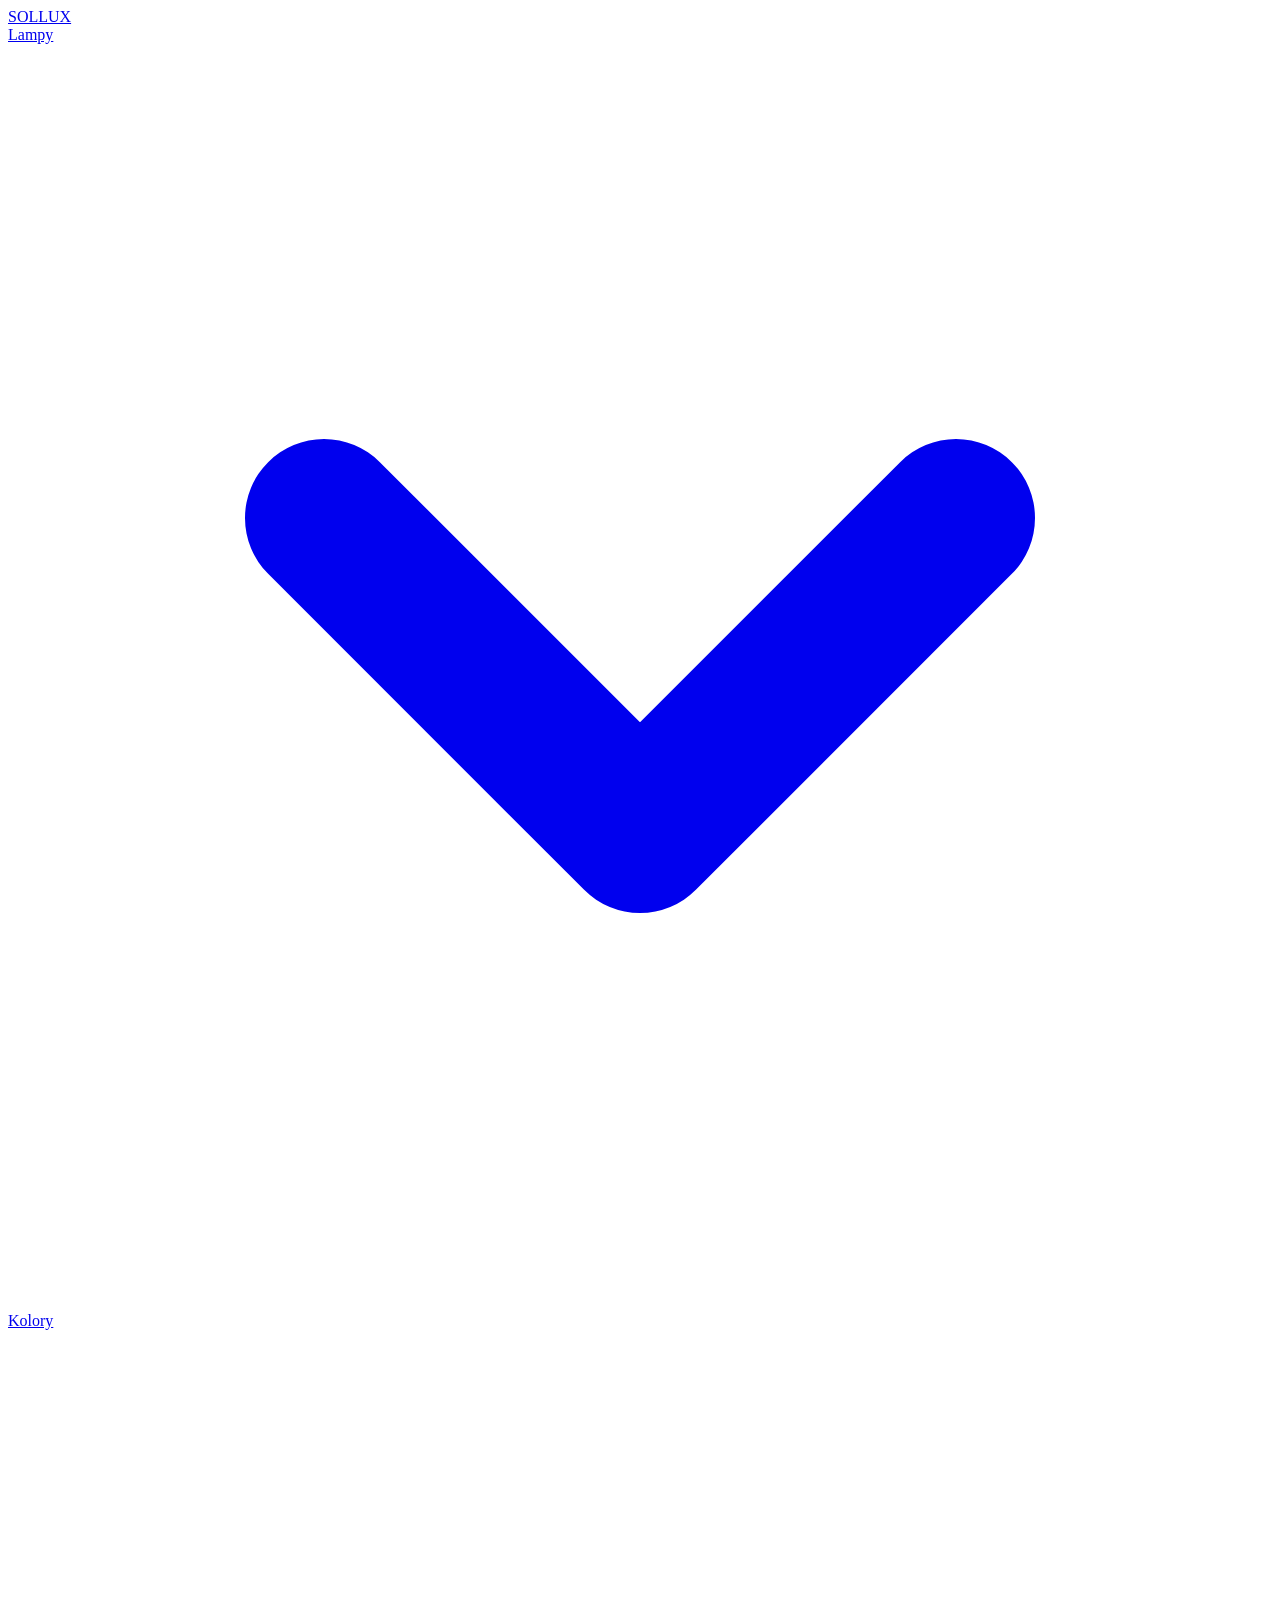
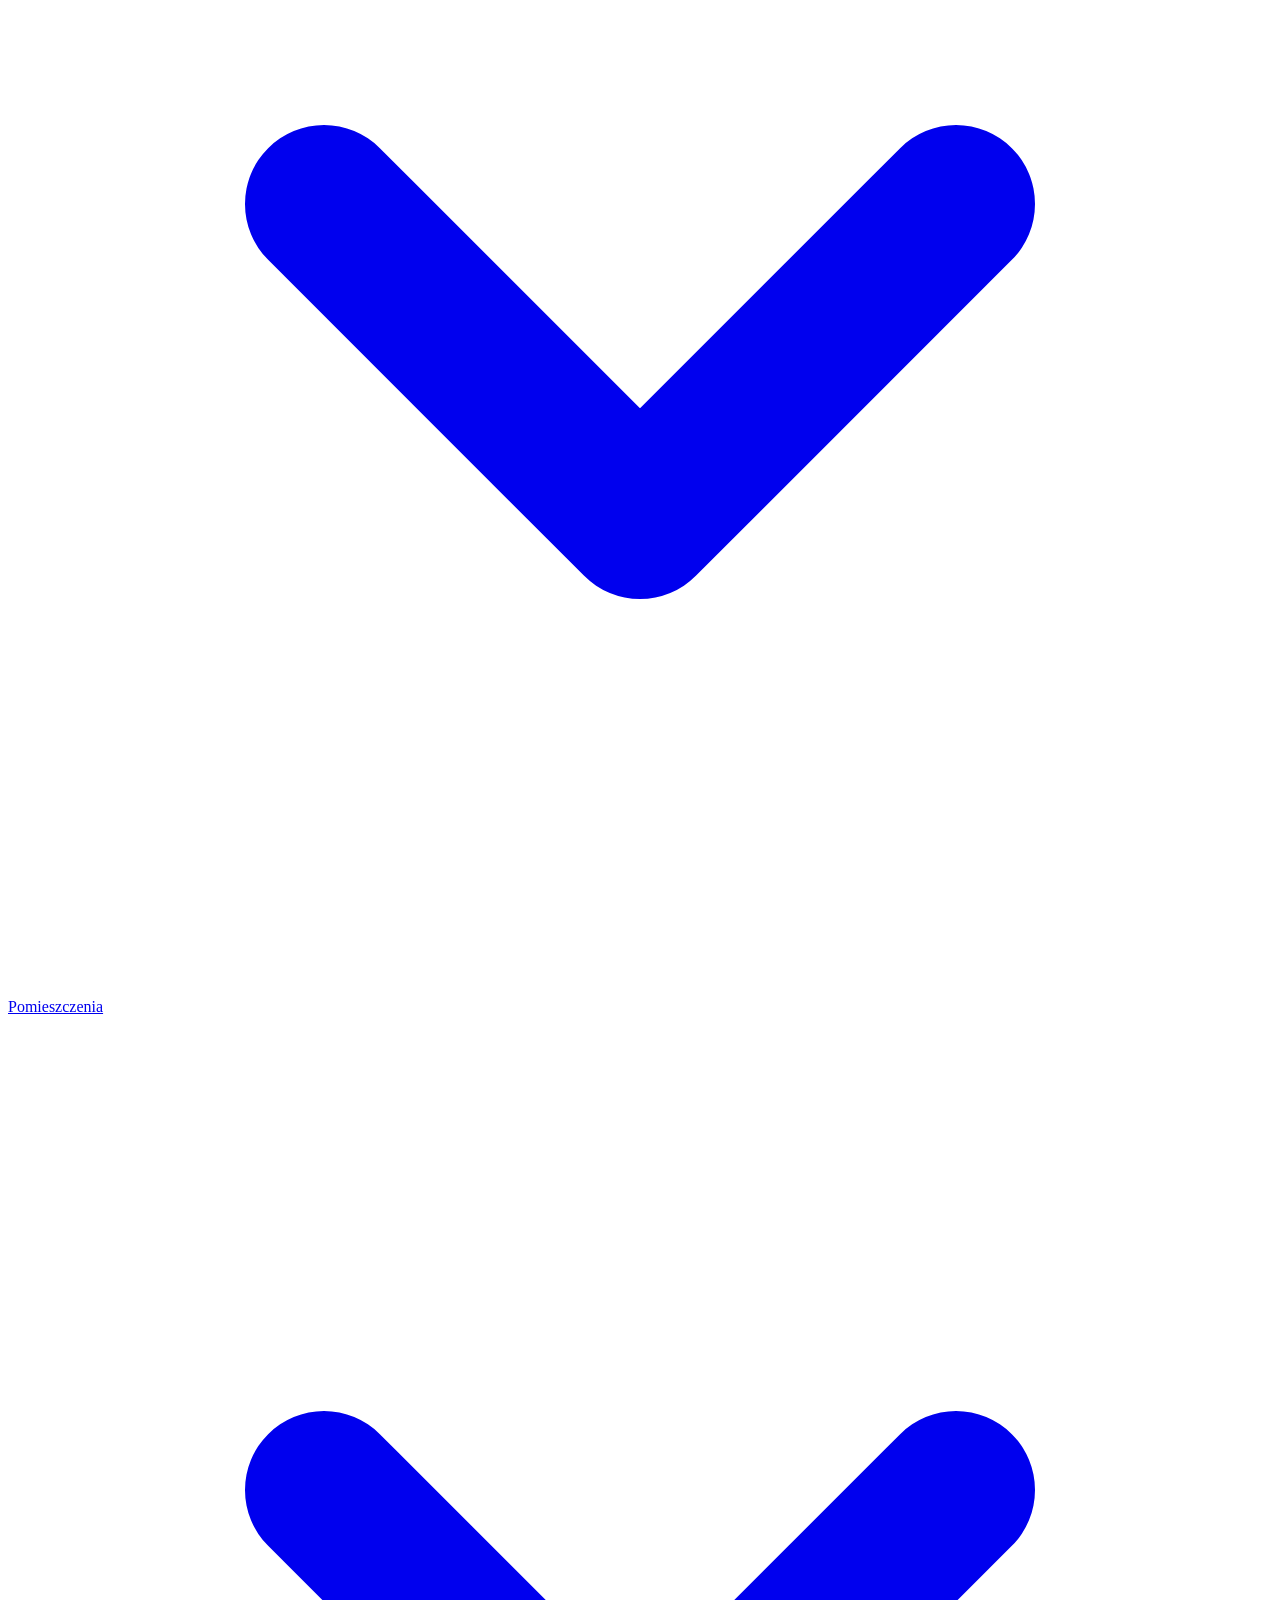
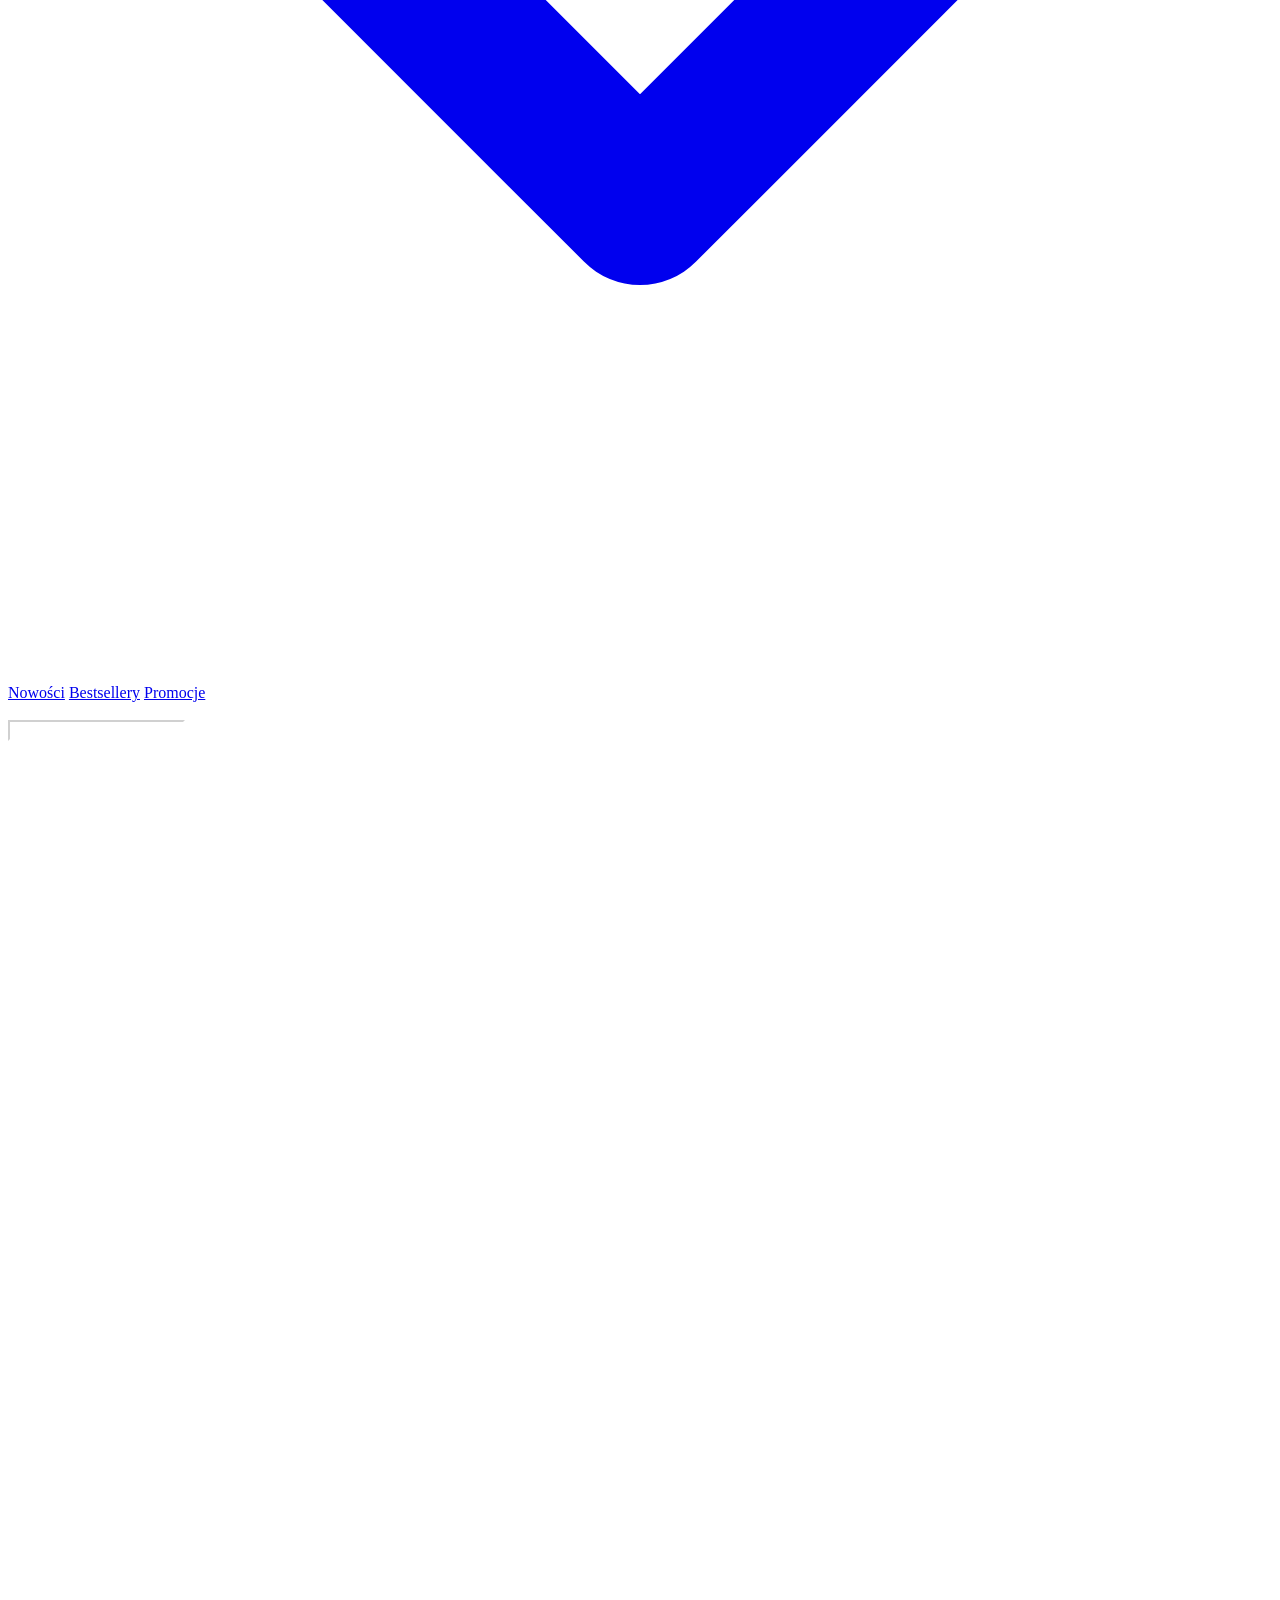
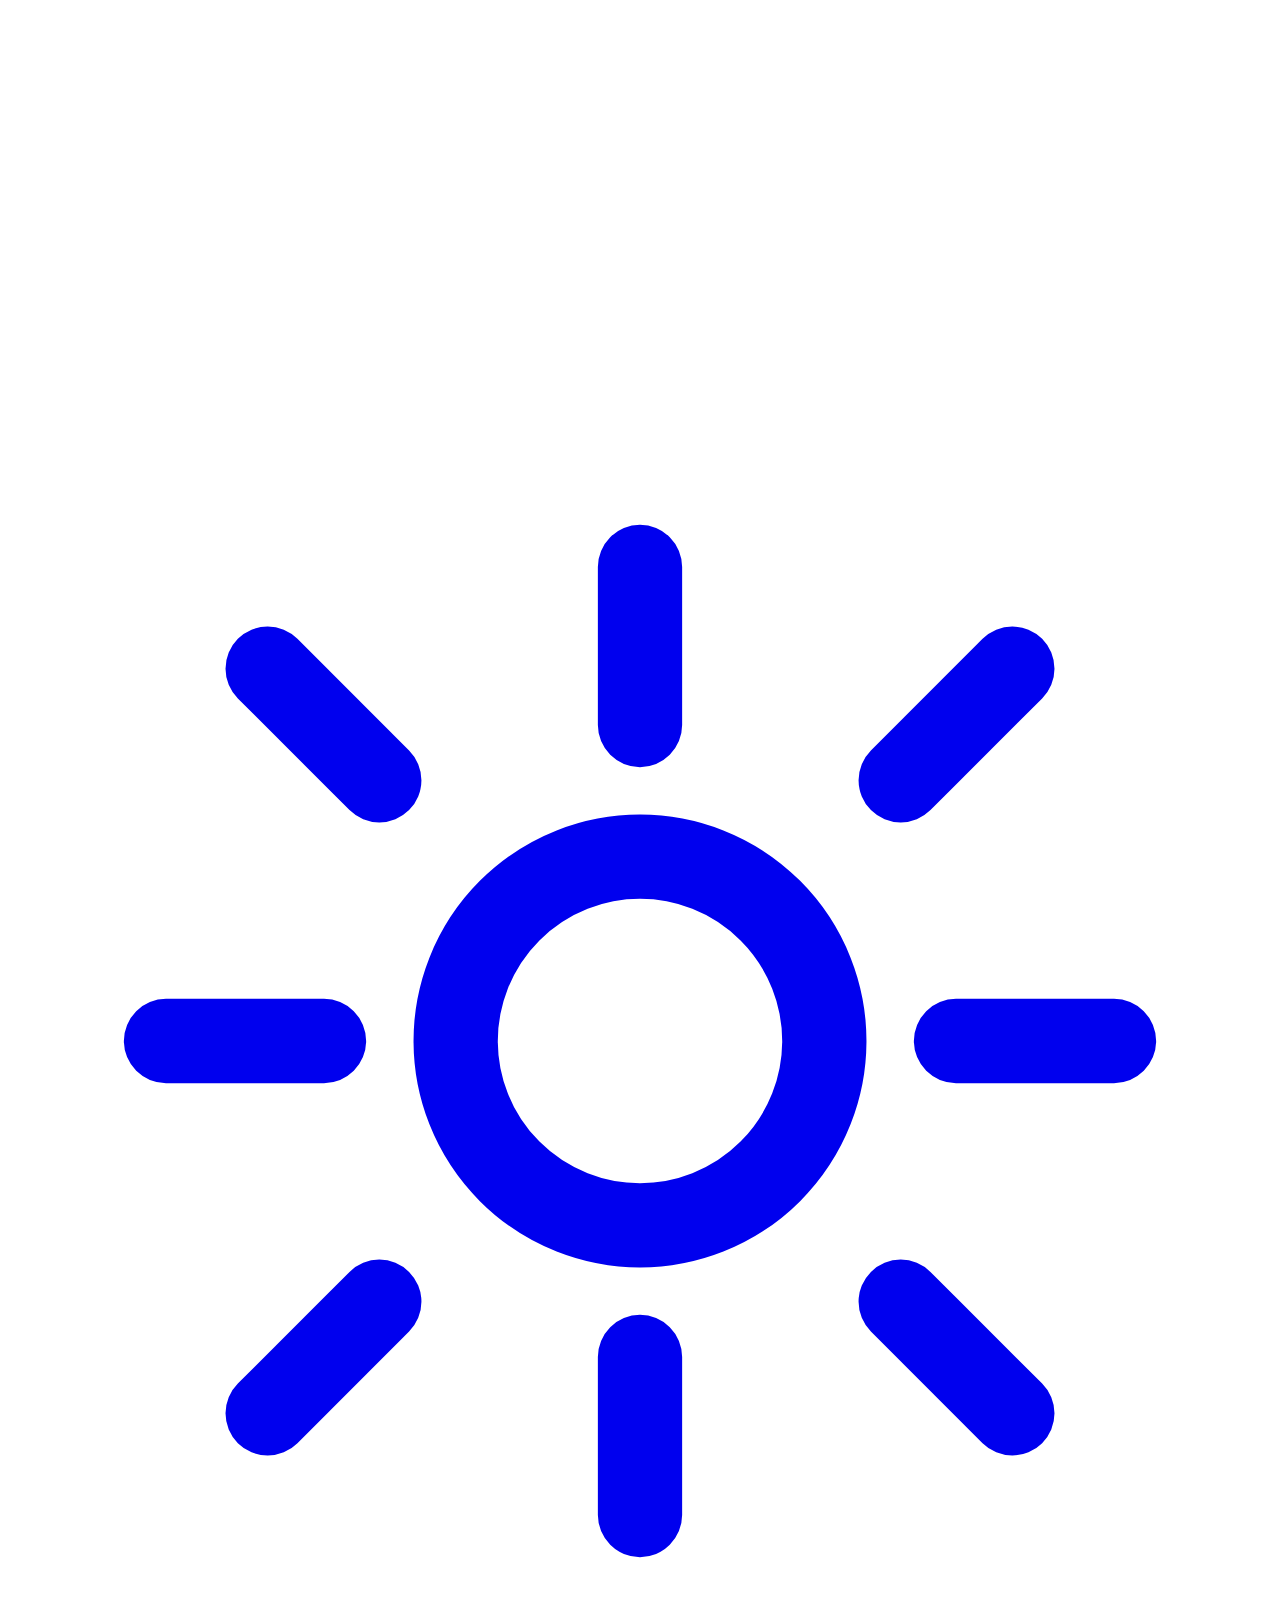
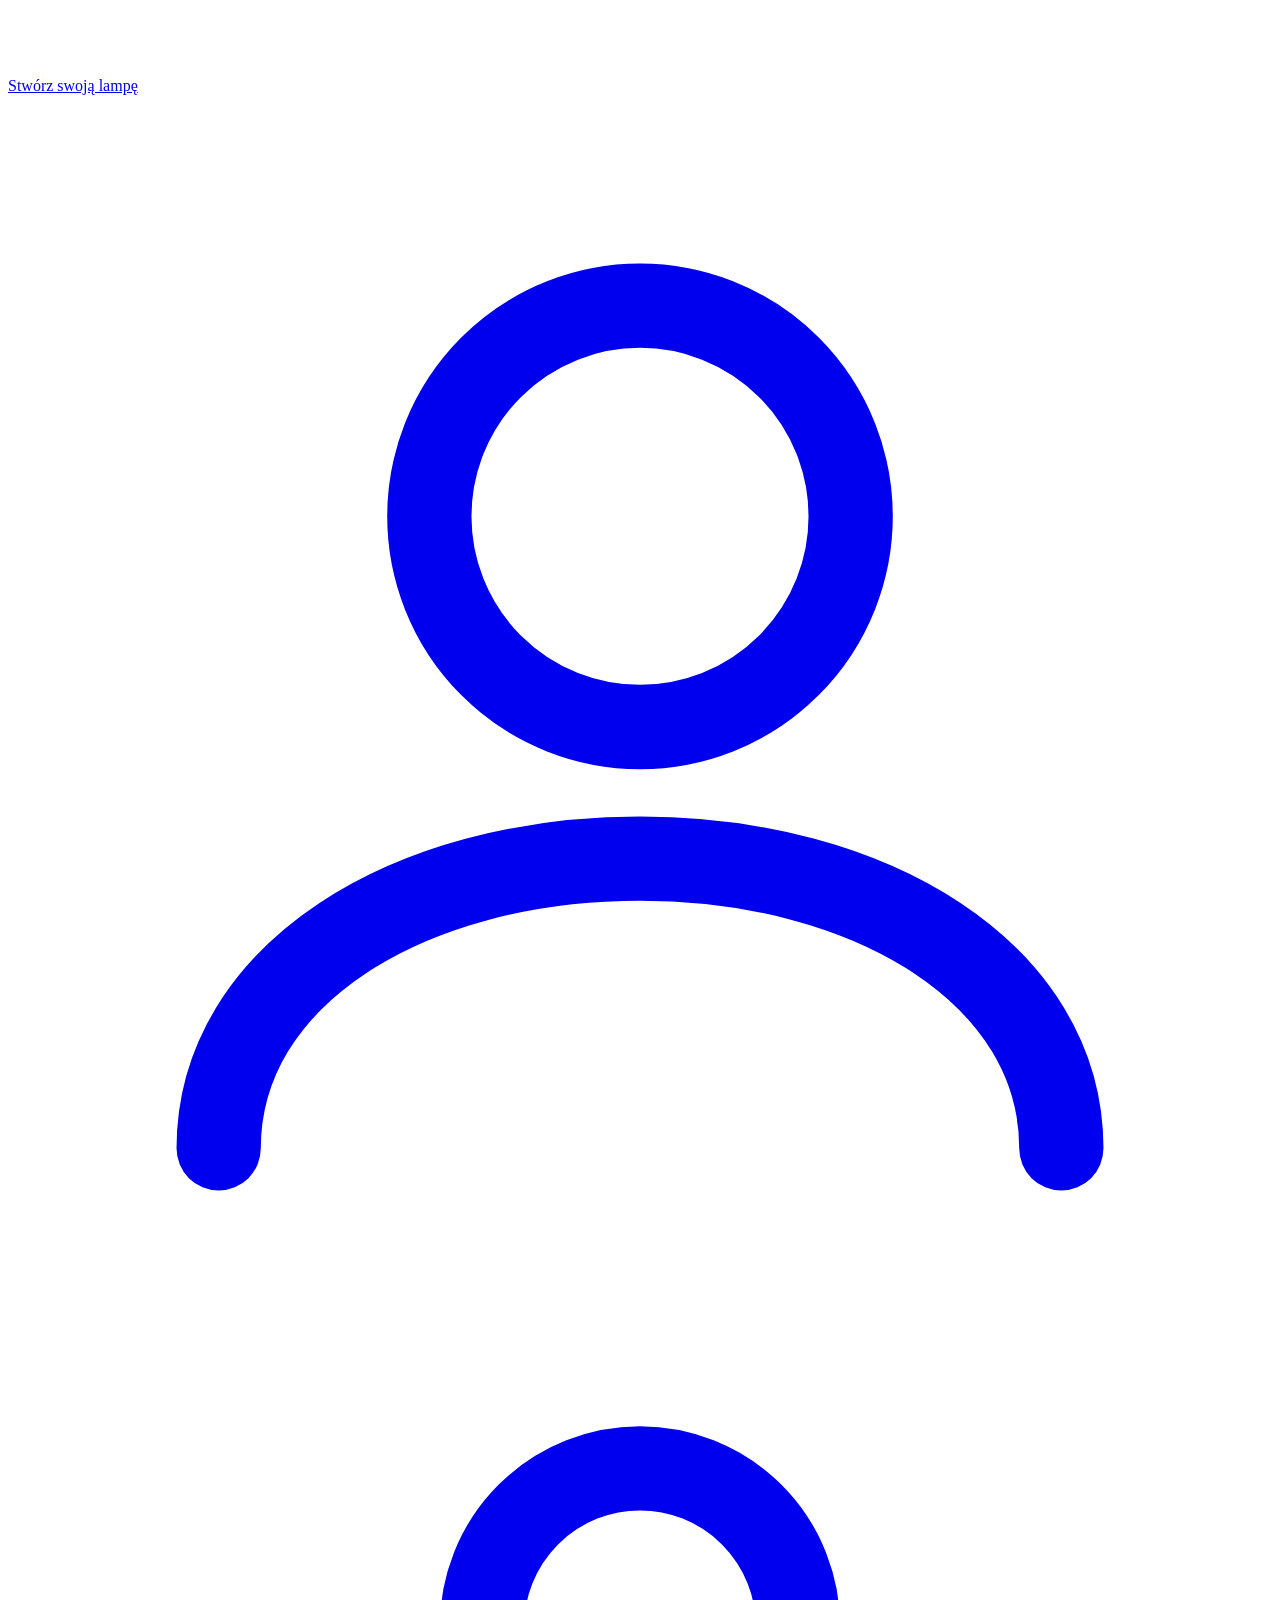
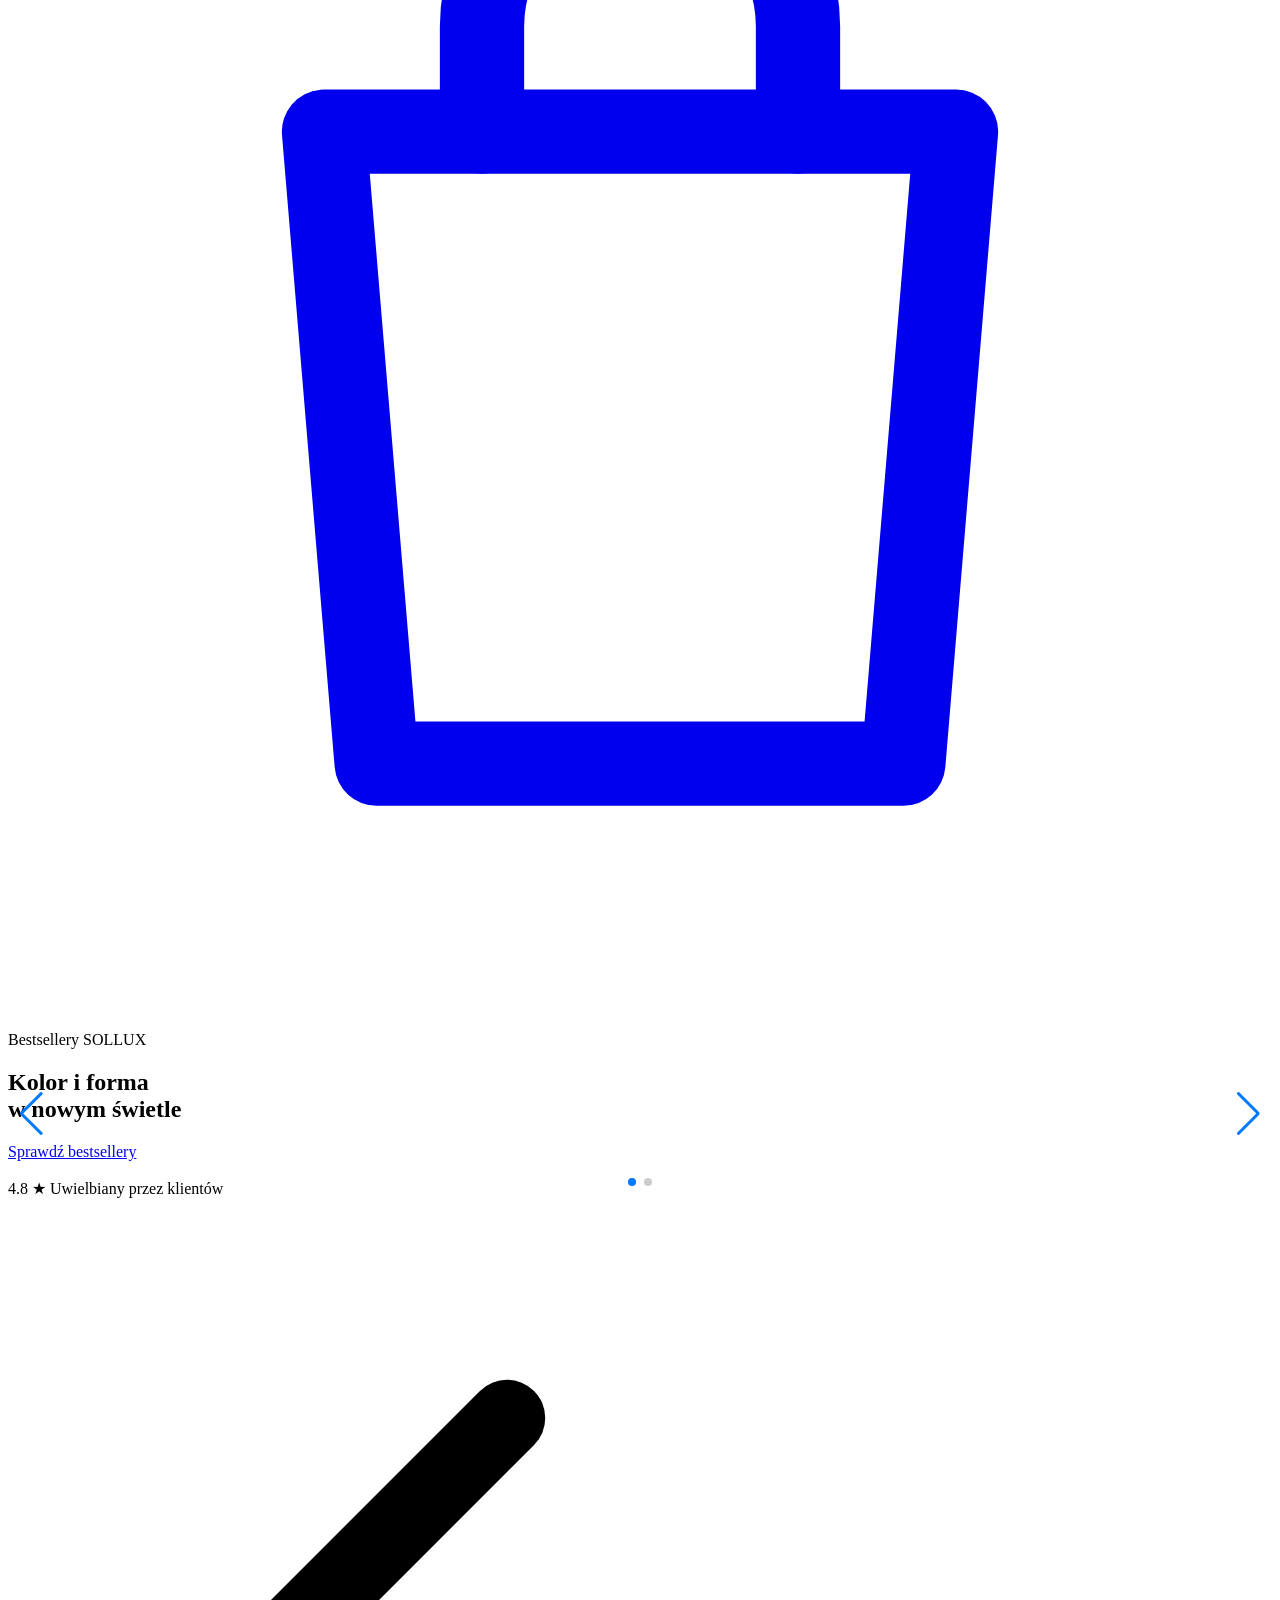
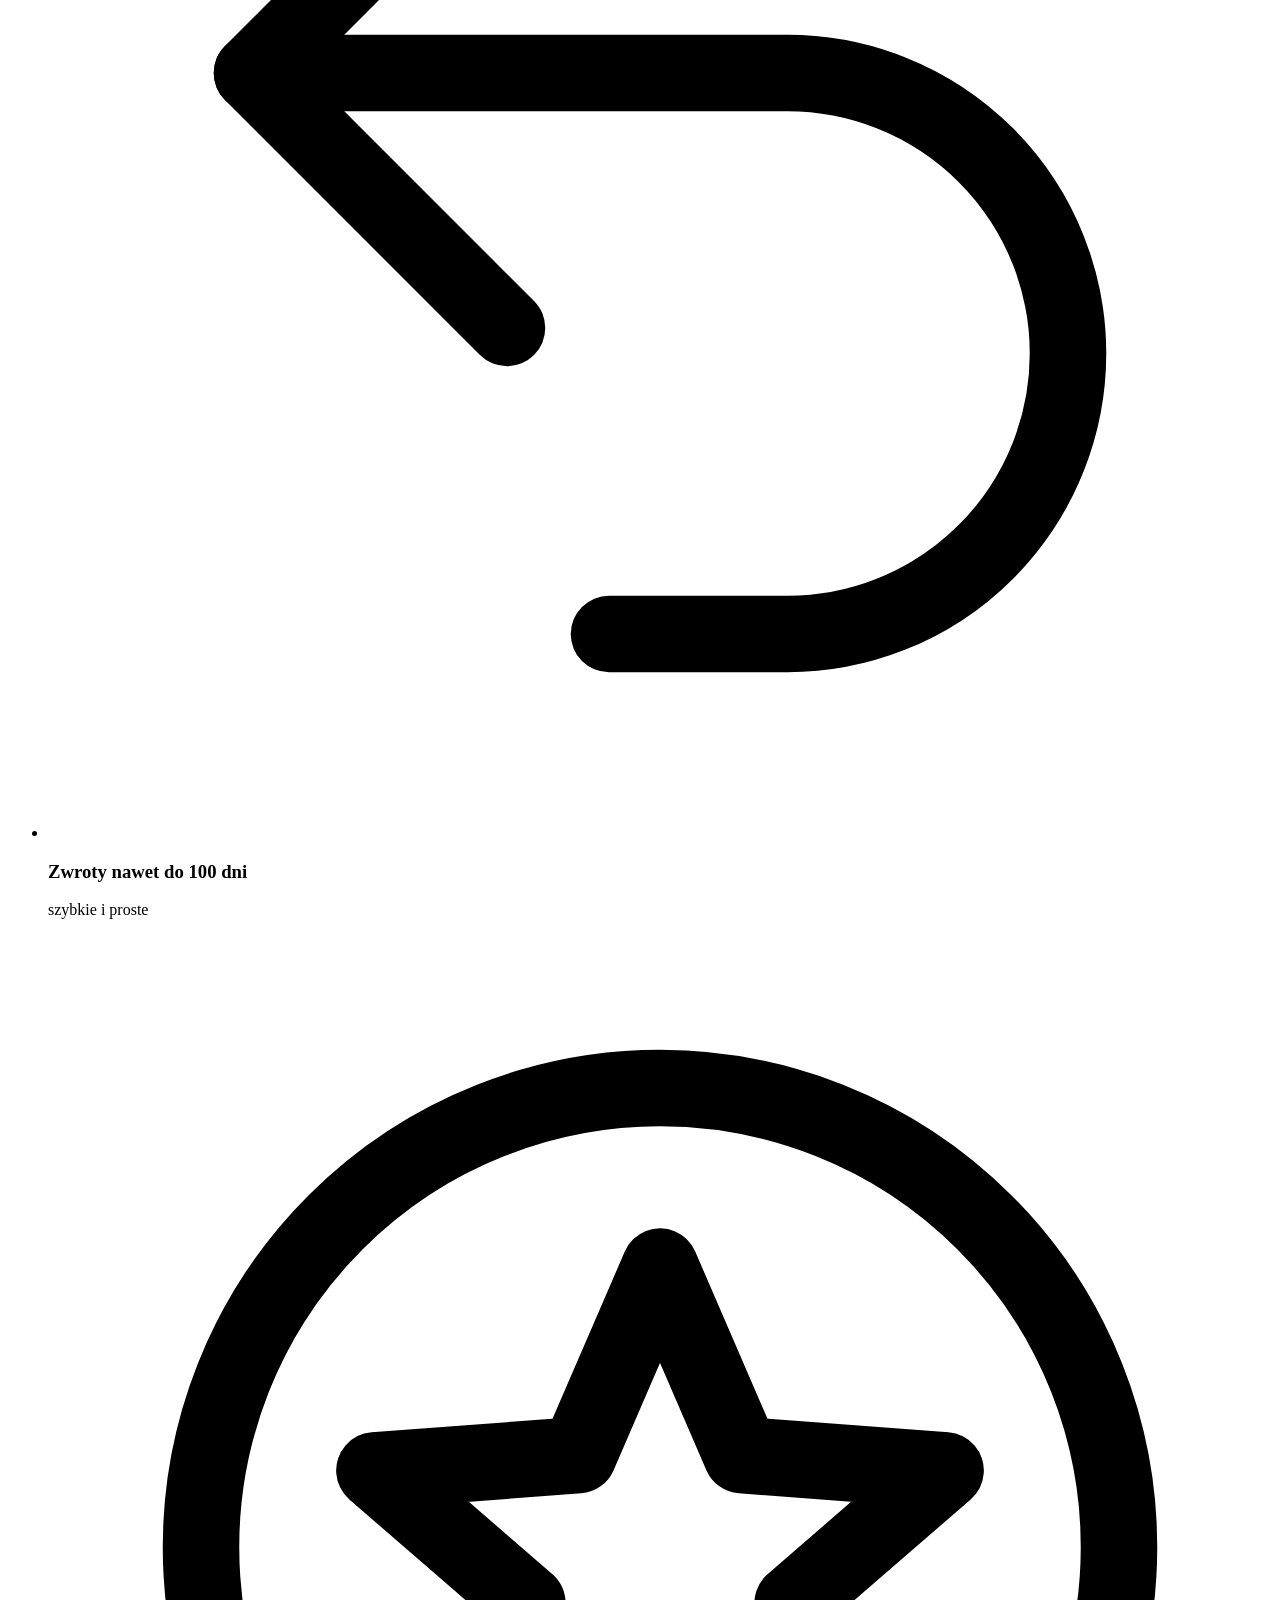
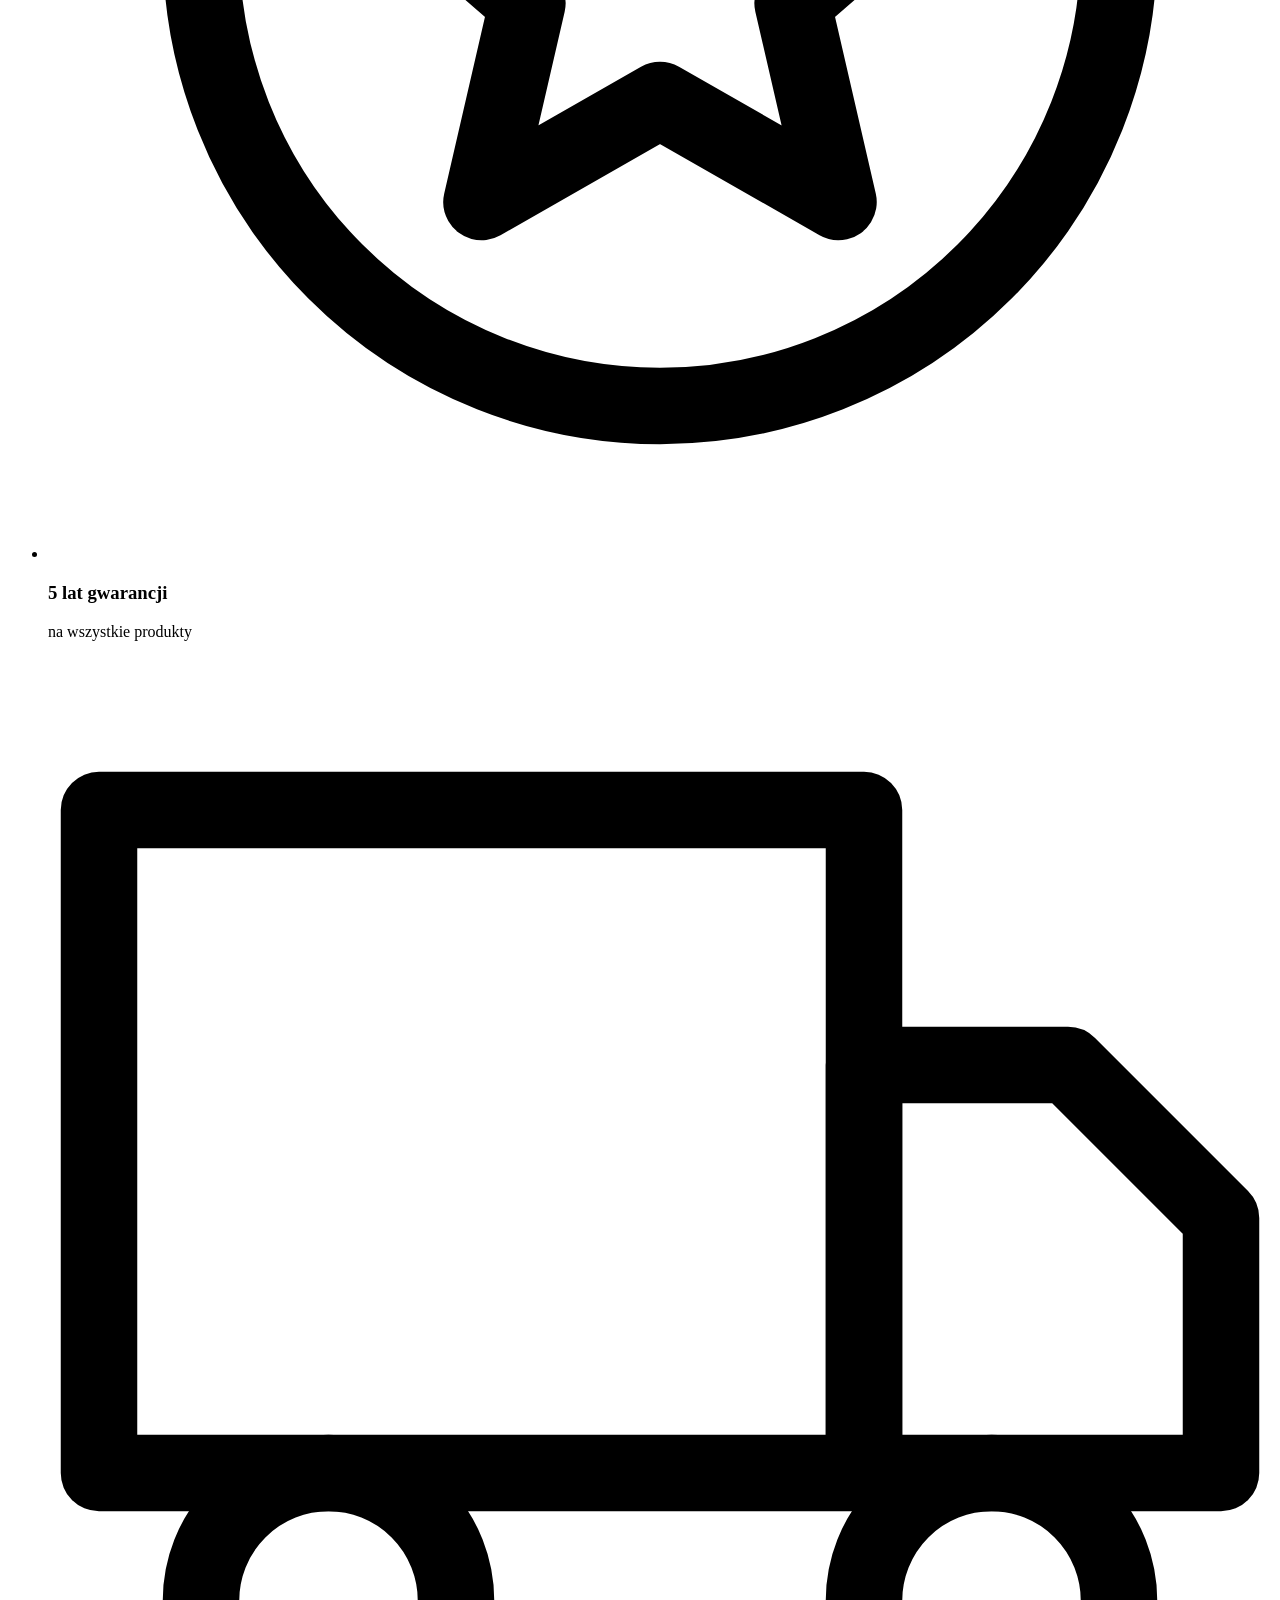
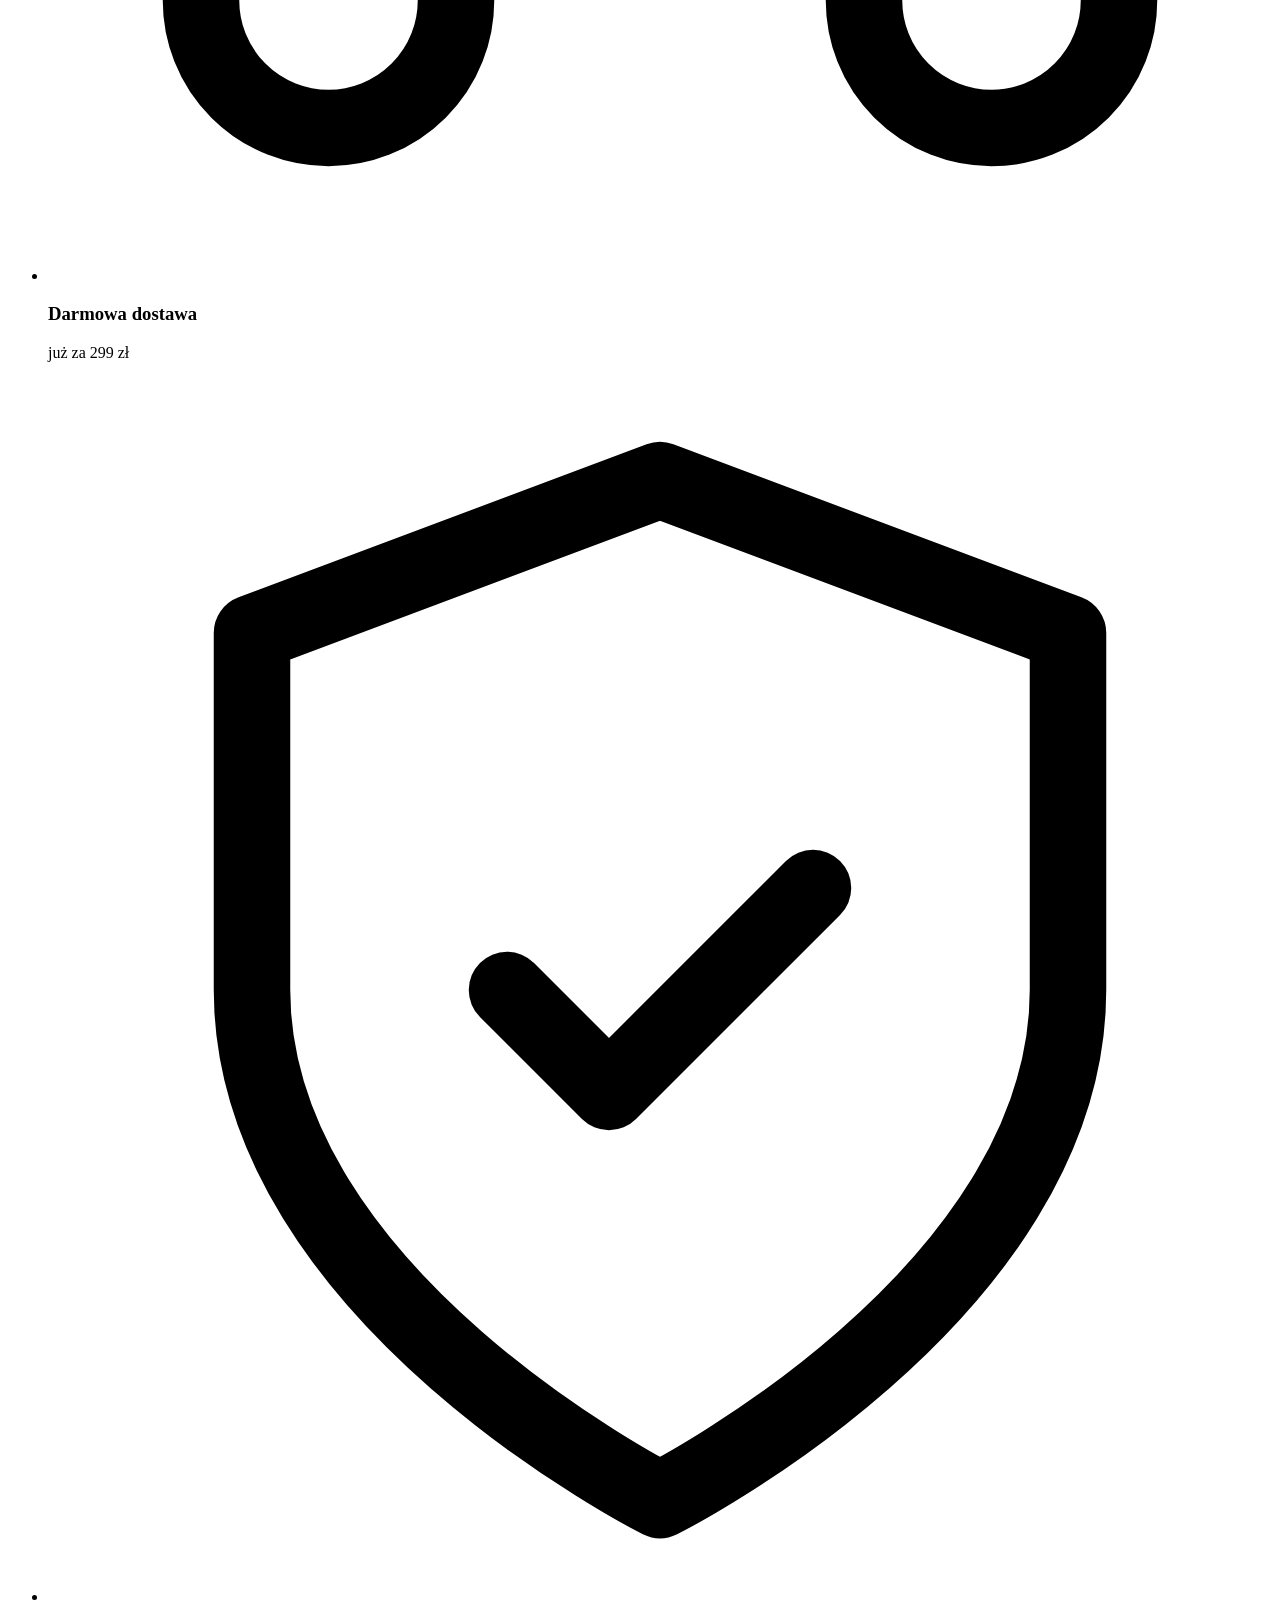
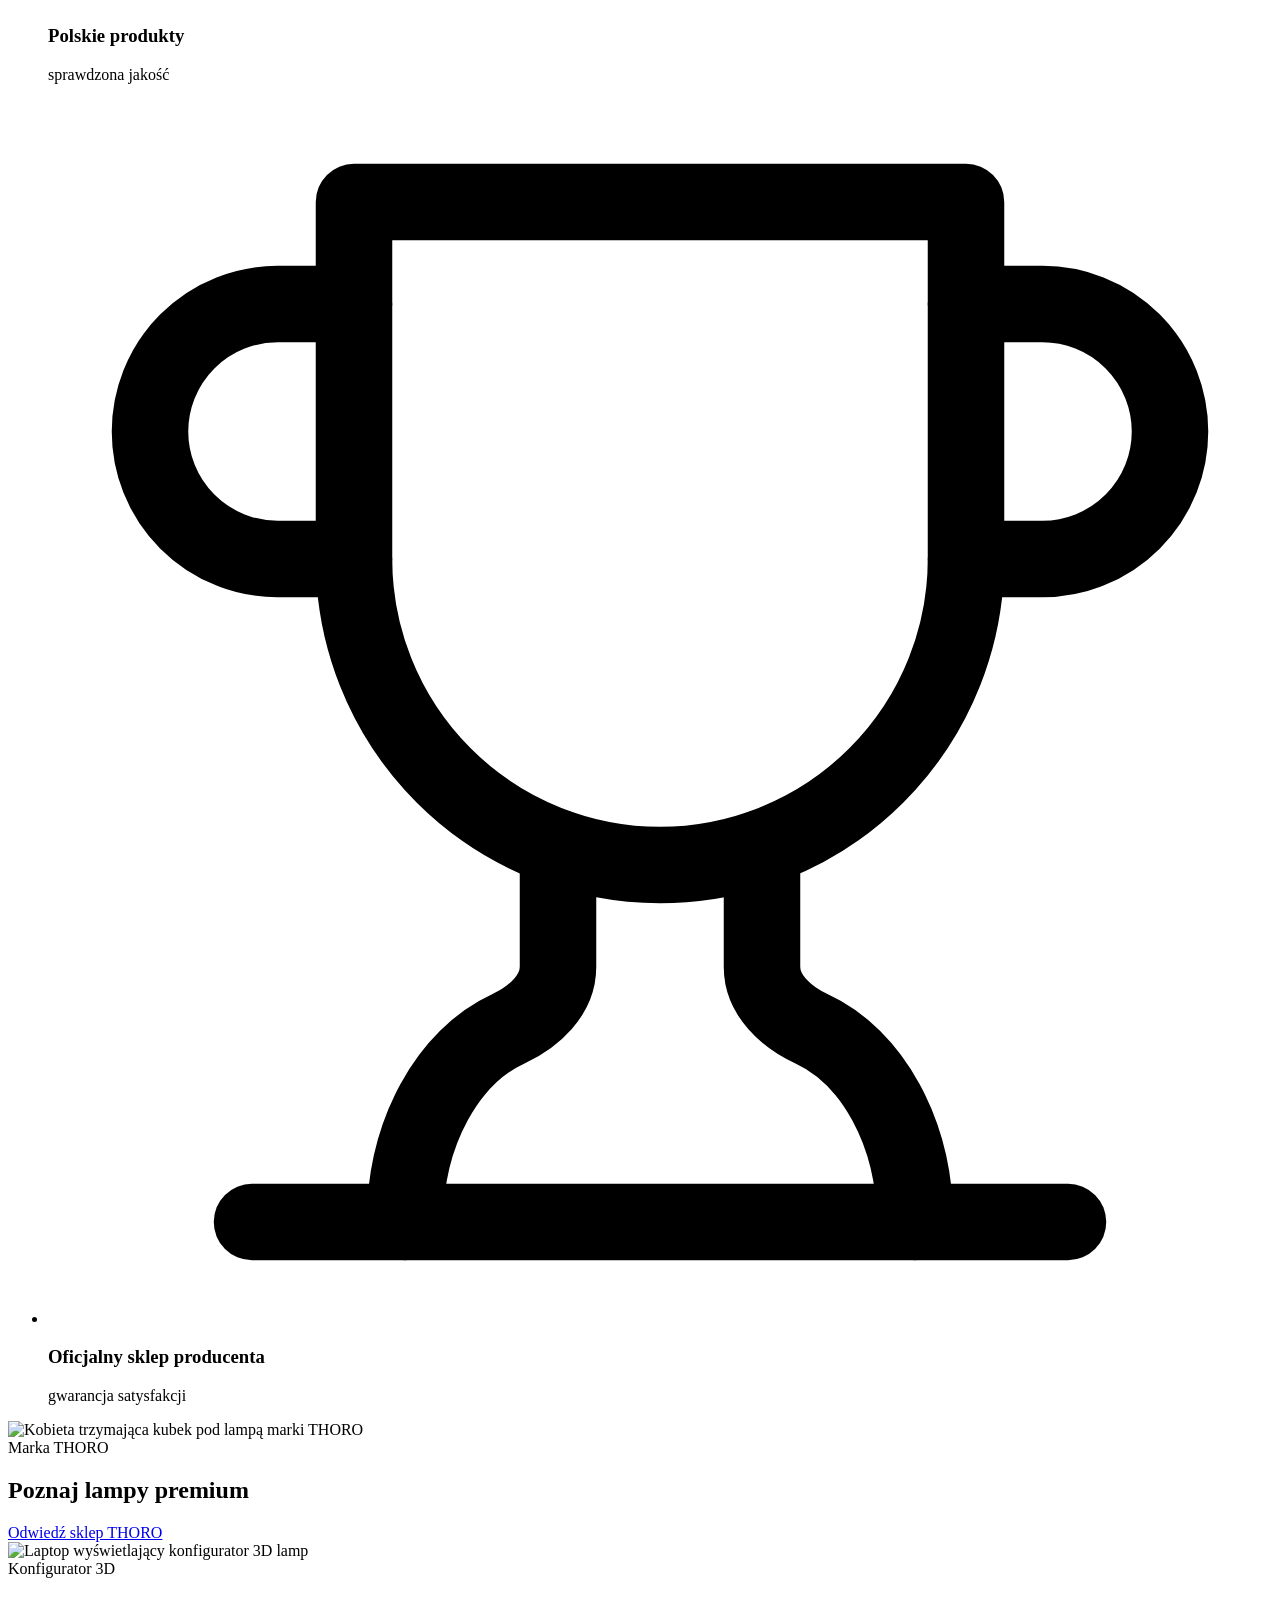
==== 1.html @ e8d82a46 "chore:init project" ====
<!DOCTYPE html>
<html lang="pl">
<head>
  <meta charset="UTF-8" />
  <meta name="viewport" content="width=device-width, initial-scale=1.0" />
  <title>Sekcja promocyjna – Sollux</title>
  <!-- Tailwind CSS via CDN (zgodnie z zasadą zero-build z AGENTS.md) -->
  <script src="https://cdn.tailwindcss.com"></script>
  <link rel="preconnect" href="https://fonts.googleapis.com" />
  <link rel="preconnect" href="https://fonts.gstatic.com" crossorigin />
  <link href="https://fonts.googleapis.com/css2?family=Inter:wght@400;500;600&display=swap" rel="stylesheet" />
  <link rel="stylesheet" href="https://cdn.jsdelivr.net/npm/swiper@11/swiper-bundle.min.css" />
  <script>
    tailwind.config = {
      theme: {
        extend: {
          fontFamily: {
            sans: ['"Red Hat Display"', 'sans-serif'],
          },
          transitionTimingFunction: {
            'default-ease': 'cubic-bezier(0.4, 0, 0.2, 1)',
          }
        }
      }
    }
  </script>
  <style>
    /* Nagłówek: przezroczyste -> #FFFFFF oraz zmiana koloru elementów na czarny (250 ms, ease-in-out) */
    .site-header {
      background-color: transparent;
      color: #FFFFFF;
      transition: background-color 250ms cubic-bezier(0.4, 0, 0.2, 1),
                  color 250ms cubic-bezier(0.4, 0, 0.2, 1),
                  box-shadow 250ms cubic-bezier(0.4, 0, 0.2, 1);
    }

    .site-header:hover,
    .site-header.is-active {
      background-color: #FFFFFF;
      color: #000000;
      box-shadow: 0 4px 20px rgba(0, 0, 0, 0.06);
    }

    .site-header .header-search {
      border-color: rgba(255, 255, 255, 0.55);
      color: #FFFFFF;
      transition: border-color 250ms cubic-bezier(0.4, 0, 0.2, 1),
                  color 250ms cubic-bezier(0.4, 0, 0.2, 1),
                  background-color 250ms cubic-bezier(0.4, 0, 0.2, 1);
    }

    .site-header .header-search::placeholder {
      color: rgba(255, 255, 255, 0.8);
      transition: color 250ms cubic-bezier(0.4, 0, 0.2, 1);
    }

    .site-header:hover .header-search,
    .site-header.is-active .header-search {
      border-color: rgba(0, 0, 0, 0.22);
      color: #000000;
      background-color: #FFFFFF;
    }

    .site-header:hover .header-search::placeholder,
    .site-header.is-active .header-search::placeholder {
      color: rgba(0, 0, 0, 0.55);
    }


  </style>
</head>
<body class=" text-white font-sans antialiased ">
    <header data-site-header class="site-header fixed top-0 inset-x-0 z-40">
    <div class="max-w-[1440px] mx-auto px-4 sm:px-6 lg:px-10 h-16 lg:h-[72px] flex items-center justify-between gap-4">
      
      <!-- Lewa strona: Logo + Nawigacja -->
      <div class="flex items-center gap-6 xl:gap-9 min-w-0">
        <a href="/" class="text-lg sm:text-xl font-bold tracking-[0.2em] uppercase shrink-0 focus:outline-none focus-visible:ring-2 focus-visible:ring-current">
          SOLLUX
        </a>

        <nav aria-label="Główna nawigacja" class="hidden lg:flex items-center gap-5 xl:gap-6 text-xs xl:text-[13px] font-medium">
          <a href="#lampy" class="inline-flex items-center gap-1 hover:opacity-70 transition-opacity duration-200 ease-default-ease">
            <span>Lampy</span>
            <svg class="w-3 h-3 opacity-75" viewBox="0 0 12 12" fill="none" stroke="currentColor" stroke-width="1.5" aria-hidden="true">
              <path d="M3 4.5L6 7.5L9 4.5" stroke-linecap="round" stroke-linejoin="round"/>
            </svg>
          </a>
          <a href="#kolory" class="inline-flex items-center gap-1 hover:opacity-70 transition-opacity duration-200 ease-default-ease">
            <span>Kolory</span>
            <svg class="w-3 h-3 opacity-75" viewBox="0 0 12 12" fill="none" stroke="currentColor" stroke-width="1.5" aria-hidden="true">
              <path d="M3 4.5L6 7.5L9 4.5" stroke-linecap="round" stroke-linejoin="round"/>
            </svg>
          </a>
          <a href="#pomieszczenia" class="inline-flex items-center gap-1 hover:opacity-70 transition-opacity duration-200 ease-default-ease">
            <span>Pomieszczenia</span>
            <svg class="w-3 h-3 opacity-75" viewBox="0 0 12 12" fill="none" stroke="currentColor" stroke-width="1.5" aria-hidden="true">
              <path d="M3 4.5L6 7.5L9 4.5" stroke-linecap="round" stroke-linejoin="round"/>
            </svg>
          </a>
          <a href="#nowosci" class="hover:opacity-70 transition-opacity duration-200 ease-default-ease">Nowości</a>
          <a href="#bestsellery" class="hover:opacity-70 transition-opacity duration-200 ease-default-ease">Bestsellery</a>
          <a href="#promocje" class="hover:opacity-70 transition-opacity duration-200 ease-default-ease">Promocje</a>
        </nav>
      </div>

      <!-- Środek: Wyszukiwarka -->
      <div class="hidden md:block flex-1 max-w-xs lg:max-w-sm xl:max-w-md mx-2">
        <label for="header-search-input" class="sr-only">Czego szukasz?</label>
        <div class="relative flex items-center">
          <input
            id="header-search-input"
            type="search"
            placeholder="Czego szukasz?"
            class="header-search w-full rounded-full border bg-transparent pl-4 pr-9 py-1.5 text-xs focus:outline-none"
          />
          <svg
            class="w-3.5 h-3.5 absolute right-3.5 pointer-events-none opacity-85"
            viewBox="0 0 24 24"
            fill="none"
            stroke="currentColor"
            stroke-width="2"
            aria-hidden="true"
          >
            <circle cx="11" cy="11" r="7" />
            <path d="M20 20l-3.5-3.5" stroke-linecap="round" />
          </svg>
        </div>
      </div>

      <!-- Prawa strona: Akcje użytkownika -->
      <div class="flex items-center gap-4 sm:gap-5 text-xs font-medium shrink-0">
        <a href="#konfigurator" class="hidden sm:inline-flex items-center gap-1.5 hover:opacity-70 transition-opacity duration-200 ease-default-ease">
          <svg class="w-4 h-4" viewBox="0 0 24 24" fill="none" stroke="currentColor" stroke-width="1.6" aria-hidden="true">
            <path d="M12 3v3m0 12v3M4.93 4.93l2.12 2.12m9.9 9.9l2.12 2.12M3 12h3m12 0h3M4.93 19.07l2.12-2.12m9.9-9.9l2.12-2.12" stroke-linecap="round"/>
            <circle cx="12" cy="12" r="3.5" />
          </svg>
          <span>Stwórz swoją lampę</span>
        </a>

        <a href="#konto" aria-label="Moje konto" class="p-1.5 hover:opacity-70 transition-opacity duration-200 ease-default-ease">
          <svg class="w-4 h-4" viewBox="0 0 24 24" fill="none" stroke="currentColor" stroke-width="1.6" aria-hidden="true">
            <circle cx="12" cy="8" r="4" />
            <path d="M4 20c0-3.3 3.6-5.5 8-5.5s8 2.2 8 5.5" stroke-linecap="round" />
          </svg>
        </a>

        <a href="#koszyk" aria-label="Koszyk" class="p-1.5 hover:opacity-70 transition-opacity duration-200 ease-default-ease">
          <svg class="w-4 h-4" viewBox="0 0 24 24" fill="none" stroke="currentColor" stroke-width="1.6" aria-hidden="true">
            <path d="M6 7h12l-1 12H7L6 7z" stroke-linejoin="round" />
            <path d="M9 7V5a3 3 0 0 1 6 0v2" stroke-linecap="round" />
          </svg>
        </a>
      </div>

    </div>
  </header>

  <main>
    <section class="relative w-full h-screen min-h-[1080px] overflow-hidden bg-gradient-to-b from-[#b87343] via-[#7a482b] to-[#1c1917]">
        
        <!-- Swiper Container -->
        <div class="swiper hero-swiper w-full h-full">
            <div class="swiper-wrapper">
                
                <!-- SLIDE 1 -->
                <div class="swiper-slide relative flex items-center justify-center px-6 lg:px-20">
                    <!-- Background ambient glow / lighting -->
                    <div class="absolute inset-0 opacity-40 bg-[radial-gradient(circle_at_center,_var(--tw-gradient-stops))] from-amber-200/30 via-transparent to-transparent pointer-events-none"></div>

                    <div class="max-w-7xl w-full grid grid-cols-1 lg:grid-cols-12 gap-12 items-center relative z-10 pt-20">
                        
                        <!-- Left Content -->
                        <div class="lg:col-span-5 flex flex-col items-start justify-center text-left">
                            <span class="text-xs uppercase tracking-widest text-amber-200/80 mb-3 font-medium opacity-0 translate-y-4 transition-all duration-slow ease-custom-easeInOut" data-animate="title">
                                Bestsellery SOLLUX
                            </span>
                            <h1 class="text-4xl sm:text-5xl lg:text-6xl font-light tracking-tight leading-[1.1] mb-8 text-white opacity-0 translate-y-6 transition-all duration-slow ease-custom-easeInOut delay-100" data-animate="title">
                                Kolor i forma <br>w nowym świetle
                            </h1>
                            <a href="#bestsellery" class="inline-flex items-center justify-center px-7 py-3.5 bg-[#f3c65f] text-neutral-900 text-sm font-medium rounded-full shadow-lg hover:bg-[#e2b550] transition-all duration-normal ease-custom-easeInOut transform hover:scale-105 active:scale-95 opacity-0 translate-y-4" data-animate="button">
                                Sprawdź bestsellery
                            </a>
                        </div>

                        <!-- Right Imagery (Floating 3D Lamps style composition) -->
                        <div class="lg:col-span-7 relative flex items-center justify-center h-[450px] lg:h-[600px]">
                            <!-- Decorative floating lamps mockup layout -->
                            <div class="absolute w-40 h-40 bg-amber-700/40 rounded-full blur-3xl pointer-events-none"></div>
                            
                            <!-- Lamp 1 (Top Center) -->
                            <div class="absolute top-4 right-1/4 w-36 h-36 lg:w-48 lg:h-48 rounded-2xl bg-gradient-to-br from-[#d4b59d] to-[#8c6a51] shadow-2xl rotate-[-10deg] flex items-center justify-center transform transition-transform duration-slow ease-custom-easeInOut hover:scale-105">
                                <div class="w-24 h-24 rounded-full border border-white/20 bg-amber-100/10 backdrop-blur-sm flex items-center justify-center shadow-inner"></div>
                            </div>

                            <!-- Lamp 2 (Left Bottom) -->
                            <div class="absolute bottom-10 left-10 w-44 h-44 lg:w-56 lg:h-56 rounded-2xl bg-gradient-to-br from-[#c05621] to-[#7b341e] shadow-2xl rotate-[12deg] flex items-center justify-center transform transition-transform duration-slow ease-custom-easeInOut hover:scale-105">
                                <div class="w-28 h-28 rounded-full border border-white/20 bg-amber-100/10 backdrop-blur-sm flex items-center justify-center shadow-inner"></div>
                            </div>

                            <!-- Lamp 3 (Right Bottom Wall sconce) -->
                            <div class="absolute right-4 bottom-20 w-36 h-44 lg:w-44 lg:h-52 rounded-xl bg-gradient-to-br from-[#556b2f] to-[#3b4a20] shadow-2xl rotate-[5deg] flex items-center justify-center transform transition-transform duration-slow ease-custom-easeInOut hover:scale-105">
                                <div class="w-20 h-20 rounded-full border border-white/20 bg-amber-100/10 backdrop-blur-sm flex items-center justify-center shadow-inner"></div>
                            </div>
                        </div>

                    </div>
                </div>

                <!-- SLIDE 2 (Пример второго слайда) -->
                <div class="swiper-slide relative flex items-center justify-center px-6 lg:px-20">
                    <div class="max-w-7xl w-full grid grid-cols-1 lg:grid-cols-12 gap-12 items-center relative z-10 pt-20">
                        <div class="lg:col-span-5 flex flex-col items-start justify-center text-left">
                            <span class="text-xs uppercase tracking-widest text-amber-200/80 mb-3 font-medium opacity-0 translate-y-4 transition-all duration-slow ease-custom-easeInOut" data-animate="title">
                                Nowości Kolekcja 2026
                            </span>
                            <h1 class="text-4xl sm:text-5xl lg:text-6xl font-light tracking-tight leading-[1.1] mb-8 text-white opacity-0 translate-y-6 transition-all duration-slow ease-custom-easeInOut delay-100" data-animate="title">
                                Nowoczesny design <br>do Twojego wnętrza
                            </h1>
                            <a href="#nowosci" class="inline-flex items-center justify-center px-7 py-3.5 bg-[#f3c65f] text-neutral-900 text-sm font-medium rounded-full shadow-lg hover:bg-[#e2b550] transition-all duration-normal ease-custom-easeInOut transform hover:scale-105 active:scale-95 opacity-0 translate-y-4" data-animate="button">
                                Zobacz nowości
                            </a>
                        </div>
                        <div class="lg:col-span-7 relative flex items-center justify-center h-[450px] lg:h-[600px]">
                            <div class="w-64 h-64 rounded-full bg-gradient-to-br from-amber-600 to-amber-900 shadow-2xl flex items-center justify-center">
                                <span class="text-white/70 tracking-widest text-sm uppercase">Banner Slide 2</span>
                            </div>
                        </div>
                    </div>
                </div>

            </div>

            <!-- Custom Navigation Arrows (как на макете по бокам) -->
            <div class="swiper-button-prev !w-12 !h-12 !rounded-full !bg-white/10 !backdrop-blur-md !text-white after:!text-sm hover:!bg-white/20 transition-all duration-normal ease-custom-easeInOut !left-6 lg:!left-20"></div>
            <div class="swiper-button-next !w-12 !h-12 !rounded-full !bg-white/10 !backdrop-blur-md !text-white after:!text-sm hover:!bg-white/20 transition-all duration-normal ease-custom-easeInOut !right-6 lg:!right-20"></div>

            <!-- Bottom Bar / Pagination & Rating Info -->
            <div class="absolute bottom-6 left-0 right-0 z-20 px-6 lg:px-20 pointer-events-none flex justify-between items-center max-w-7xl mx-auto">
                <!-- Pagination Dots / Progress line -->
                <div class="swiper-pagination !relative !w-auto !bottom-0 pointer-events-auto flex items-center gap-2"></div>

                <!-- Rating Badge (как в правом нижнем углу референса) -->
                <div class="pointer-events-auto flex items-center gap-3 bg-black/30 backdrop-blur-md px-4 py-2 rounded-full border border-white/10 text-xs text-white/90 shadow-lg">
                    <span class="font-medium text-amber-400">4.8 ★</span>
                    <span class="text-white/70">Uwielbiany przez klientów</span>
                </div>
            </div>

        </div>
    </section>
   
    <section aria-label="Korzyści i kategorie produktów" class="max-w-[1320px] mx-auto px-4 sm:px-6 lg:px-8 py-10 lg:py-16">
      
      <!-- 1. Pasek korzyści (USP Bar) -->
      <ul class="grid grid-cols-1 sm:grid-cols-2 lg:grid-cols-5 gap-6 lg:gap-8 mb-10 lg:mb-12">
        <!-- Element 1 -->
        <li class="flex flex-col items-start">
          <div class="w-6 h-6 mb-3 text-neutral-900" aria-hidden="true">
            <svg viewBox="0 0 24 24" fill="none" stroke="currentColor" stroke-width="1.5" stroke-linecap="round" stroke-linejoin="round">
              <path d="M9 14L4 9l5-5" />
              <path d="M4 9h10.5a5.5 5.5 0 0 1 5.5 5.5v0a5.5 5.5 0 0 1-5.5 5.5H11" />
            </svg>
          </div>
          <h3 class="text-sm font-semibold text-neutral-900 leading-snug">Zwroty nawet do 100 dni</h3>
          <p class="text-xs text-neutral-500 mt-0.5">szybkie i proste</p>
        </li>

        <!-- Element 2 -->
        <li class="flex flex-col items-start">
          <div class="w-6 h-6 mb-3 text-neutral-900" aria-hidden="true">
            <svg viewBox="0 0 24 24" fill="none" stroke="currentColor" stroke-width="1.5" stroke-linecap="round" stroke-linejoin="round">
              <path d="M12 15l-3.5 2 .9-3.9-3-2.6 4-.3L12 6.5l1.6 3.7 4 .3-3 2.6.9 3.9z" />
              <circle cx="12" cy="12" r="9" />
            </svg>
          </div>
          <h3 class="text-sm font-semibold text-neutral-900 leading-snug">5 lat gwarancji</h3>
          <p class="text-xs text-neutral-500 mt-0.5">na wszystkie produkty</p>
        </li>

        <!-- Element 3 -->
        <li class="flex flex-col items-start">
          <div class="w-6 h-6 mb-3 text-neutral-900" aria-hidden="true">
            <svg viewBox="0 0 24 24" fill="none" stroke="currentColor" stroke-width="1.5" stroke-linecap="round" stroke-linejoin="round">
              <path d="M1 3h15v13H1z" />
              <path d="M16 8h4l3 3v5h-7V8z" />
              <circle cx="5.5" cy="18.5" r="2.5" />
              <circle cx="18.5" cy="18.5" r="2.5" />
            </svg>
          </div>
          <h3 class="text-sm font-semibold text-neutral-900 leading-snug">Darmowa dostawa</h3>
          <p class="text-xs text-neutral-500 mt-0.5">już za 299 zł</p>
        </li>

        <!-- Element 4 -->
        <li class="flex flex-col items-start">
          <div class="w-6 h-6 mb-3 text-neutral-900" aria-hidden="true">
            <svg viewBox="0 0 24 24" fill="none" stroke="currentColor" stroke-width="1.5" stroke-linecap="round" stroke-linejoin="round">
              <path d="M12 22s8-4 8-10V5l-8-3-8 3v7c0 6 8 10 8 10z" />
              <path d="M9 12l2 2 4-4" />
            </svg>
          </div>
          <h3 class="text-sm font-semibold text-neutral-900 leading-snug">Polskie produkty</h3>
          <p class="text-xs text-neutral-500 mt-0.5">sprawdzona jakość</p>
        </li>

        <!-- Element 5 -->
        <li class="flex flex-col items-start">
          <div class="w-6 h-6 mb-3 text-neutral-900" aria-hidden="true">
            <svg viewBox="0 0 24 24" fill="none" stroke="currentColor" stroke-width="1.5" stroke-linecap="round" stroke-linejoin="round">
              <path d="M6 9H4.5a2.5 2.5 0 0 1 0-5H6" />
              <path d="M18 9h1.5a2.5 2.5 0 0 0 0-5H18" />
              <path d="M4 22h16" />
              <path d="M10 14.66V17c0 .55-.47.98-.97 1.21C7.85 18.75 7 20.24 7 22" />
              <path d="M14 14.66V17c0 .55.47.98.97 1.21C16.15 18.75 17 20.24 17 22" />
              <path d="M18 2H6v7a6 6 0 0 0 12 0V2Z" />
            </svg>
          </div>
          <h3 class="text-sm font-semibold text-neutral-900 leading-snug">Oficjalny sklep producenta</h3>
          <p class="text-xs text-neutral-500 mt-0.5">gwarancja satysfakcji</p>
        </li>
      </ul>

      <!-- 2. Siatka kafelków promocyjnych (Bento Grid) -->
      <div class="grid grid-cols-1 md:grid-cols-2 lg:grid-cols-12 gap-5 lg:gap-6">
        
        <!-- Kafelek 1: Marka THORO (5 kolumn na desktopie) -->
        <article class="group relative md:col-span-1 lg:col-span-5 rounded-2xl overflow-hidden min-h-[320px] sm:min-h-[360px] flex flex-col justify-end p-6 sm:p-8 bg-neutral-200">
          <img
            src="./assets/images/thoro-card.webp"
            alt="Kobieta trzymająca kubek pod lampą marki THORO"
            class="absolute inset-0 w-full h-full object-cover object-center transform scale-100 group-hover:scale-110 transition-transform duration-500 ease-out will-change-transform"
            loading="lazy"
          />
          <!-- Subtelny gradient poprawiający czytelność białego tekstu -->
          <div class="absolute inset-0 bg-gradient-to-t from-black/55 via-black/15 to-transparent pointer-events-none"></div>
          
          <div class="relative z-10 flex flex-col items-start text-white">
            <span class="text-xs sm:text-sm font-medium tracking-wide opacity-90 mb-1.5">
              Marka THORO
            </span>
            <h2 class="text-xl sm:text-2xl font-medium leading-tight mb-5">
              Poznaj lampy premium
            </h2>
            <a
              href="#thoro"
              class="inline-flex items-center justify-center rounded-full bg-black group-hover:bg-[#4A4A4A] text-white text-xs sm:text-sm font-medium px-5 py-2.5 transition-colors duration-200 ease-default-ease focus:outline-none focus-visible:ring-2 focus-visible:ring-white"
            >
              Odwiedź sklep THORO
            </a>
          </div>
        </article>

        <!-- Kafelek 2: Konfigurator 3D (7 kolumn na desktopie) -->
        <article class="group relative md:col-span-1 lg:col-span-7 rounded-2xl overflow-hidden min-h-[320px] sm:min-h-[360px] flex flex-col justify-end p-6 sm:p-8 bg-[#68A2F8]">
          <img
            src="./assets/images/configurator-3d.webp"
            alt="Laptop wyświetlający konfigurator 3D lamp"
            class="absolute inset-0 w-full h-full object-cover object-right transform scale-100 group-hover:scale-110 transition-transform duration-500 ease-out will-change-transform"
            loading="lazy"
          />
          
          <div class="relative z-10 flex flex-col items-start text-white max-w-md">
            <span class="text-xs sm:text-sm font-medium tracking-wide opacity-95 mb-1.5">
              Konfigurator 3D
            </span>
            <h2 class="text-xl sm:text-2xl font-medium leading-tight mb-5">
              Wybierz projekt i dostosuj go do swojego wnętrza
            </h2>
            <a
              href="#konfigurator"
              class="inline-flex items-center justify-center rounded-full bg-black group-hover:bg-[#4A4A4A] text-white text-xs sm:text-sm font-medium px-5 py-2.5 transition-colors duration-200 ease-default-ease focus:outline-none focus-visible:ring-2 focus-visible:ring-white"
            >
              Stwórz swój projekt
            </a>
          </div>
        </article>

        <!-- Kafelek 3: Katalog (7 kolumn na desktopie) -->
        <article class="group relative md:col-span-1 lg:col-span-7 rounded-2xl overflow-hidden min-h-[320px] sm:min-h-[360px] flex flex-col justify-end p-6 sm:p-8 bg-[#F4EFEA]">
          <img
            src="./assets/images/catalog-card.webp"
            alt="Tablet z otwartym najnowszym katalogiem lamp Karbon"
            class="absolute inset-0 w-full h-full object-cover object-right transform scale-100 group-hover:scale-110 transition-transform duration-500 ease-out will-change-transform"
            loading="lazy"
          />
          
          <div class="relative z-10 flex flex-col items-start text-neutral-900 max-w-sm">
            <span class="text-xs sm:text-sm font-medium tracking-wide text-neutral-700 mb-1.5">
              Katalog
            </span>
            <h2 class="text-xl sm:text-2xl font-medium leading-tight mb-5">
              Odkryj najnowszy katalog
            </h2>
            <a
              href="#katalog"
              class="inline-flex items-center justify-center rounded-full bg-black group-hover:bg-[#4A4A4A] text-white text-xs sm:text-sm font-medium px-5 py-2.5 transition-colors duration-200 ease-default-ease focus:outline-none focus-visible:ring-2 focus-visible:ring-neutral-900"
            >
              Sprawdź katalog
            </a>
          </div>
        </article>

        <!-- Kafelek 4: SOLLUX SMART (5 kolumn na desktopie) -->
        <article class="group relative md:col-span-1 lg:col-span-5 rounded-2xl overflow-hidden min-h-[320px] sm:min-h-[360px] flex flex-col justify-end p-6 sm:p-8 bg-[#EBE8E4]">
          <img
            src="./assets/images/sollux-smart.webp"
            alt="Smartfony z aplikacją AR do przymierzania lamp"
            class="absolute inset-0 w-full h-full object-cover object-top transform scale-100 group-hover:scale-110 transition-transform duration-500 ease-out will-change-transform"
            loading="lazy"
          />
          <!-- Delikatna poświata u dołu dla zapewnienia kontrastu czarnego tekstu -->
          <div class="absolute inset-0 bg-gradient-to-t from-[#EBE8E4]/95 via-[#EBE8E4]/40 to-transparent pointer-events-none"></div>
          
          <div class="relative z-10 flex flex-col items-start text-neutral-900">
            <span class="text-xs sm:text-sm font-semibold uppercase tracking-wider text-neutral-800 mb-1.5">
              SOLLUX SMART
            </span>
            <h2 class="text-xl sm:text-2xl font-medium leading-tight mb-5">
              Przymierz lampę w aplikacji
            </h2>
            <a
              href="#aplikacja"
              class="inline-flex items-center justify-center rounded-full bg-black group-hover:bg-[#4A4A4A] text-white text-xs sm:text-sm font-medium px-5 py-2.5 transition-colors duration-200 ease-default-ease focus:outline-none focus-visible:ring-2 focus-visible:ring-neutral-900"
            >
              Pobierz aplikację na telefon
            </a>
          </div>
        </article>

      </div>
    </section>
    <!-- =====================================================================
       SEKCJA SHADER (WEBGL W CZASIE RZECZYWISTYM)
       ===================================================================== -->
<section
    aria-label="Twoje wnętrze zasługuje na wyjątkowe światło"
    class="relative w-full min-h-[420px] sm:min-h-[500px] lg:min-h-[835px] overflow-hidden flex items-center justify-center bg-[#080807]"
  >
    <canvas
      data-rays-shader
      aria-hidden="true"
      class="absolute inset-0 w-full h-full block pointer-events-none"
    ></canvas>

    <!-- Статический контент поверх анимации -->
    <div class="relative z-10 max-w-3xl mx-auto px-4 sm:px-6 text-center flex flex-col items-center">
      <h1 class="text-3xl sm:text-4xl lg:text-[44px] font-semibold text-white leading-[1.16] tracking-[-0.015em]">
        Twoje wnętrze zasługuje na<br />
        wyjątkowe światło
      </h1>

      <a
        href="#oferta"
        class="mt-5 sm:mt-6 inline-flex items-center justify-center rounded-full bg-[#E5BA2C] hover:bg-[#F5CC3D] active:scale-[0.98] text-[#141413] text-xs sm:text-sm font-medium px-6 py-2.5 transition-[background-color,transform] duration-200 ease-default-ease focus:outline-none focus-visible:ring-2 focus-visible:ring-[#F5CC3D]"
      >
        Kup teraz
      </a>

      <p class="mt-3.5 text-xs sm:text-[13px] font-normal text-neutral-200 leading-snug">
        Od 119 zł na oficjalnej stronie<br />
        producenta SOLLUX
      </p>
    </div>
  </section>
  </main>
  <!-- =====================================================================
       STOPKA (FOOTER)
       ===================================================================== -->
  <footer class="bg-white border-t border-neutral-200 text-neutral-900 font-sans">
    <div class="max-w-[1320px] mx-auto px-4 sm:px-6 lg:px-8 pt-12 lg:pt-16 pb-10">

      <!-- 1. GÓRNA CZĘŚĆ: Logo + Social Media oraz 5 kolumn z linkami -->
      <div class="grid grid-cols-1 lg:grid-cols-12 gap-10 pb-12">
        
        <!-- Lewa kolumna: Brand & Socials -->
        <div class="lg:col-span-3 flex flex-col items-start">
          <a href="/" class="inline-block mb-6 focus:outline-none focus-visible:ring-2 focus-visible:ring-neutral-900" aria-label="Strona główna SOLLUX">
            <!-- Logotyp SOLLUX (możesz podmienić na ./assets/images/logo-sollux.svg z Figmy) -->
            <span class="text-2xl font-bold tracking-[0.22em] text-black uppercase select-none">SOLLUX</span>
          </a>

          <ul class="flex items-center gap-4" aria-label="Media społecznościowe">
            <li>
              <a href="#facebook" aria-label="Facebook" class="w-8 h-8 flex items-center justify-center rounded-md text-neutral-900 hover:opacity-60 transition-opacity duration-200 ease-default-ease">
                <svg class="w-4 h-4 fill-current" viewBox="0 0 24 24" aria-hidden="true">
                  <path d="M22 12c0-5.52-4.48-10-10-10S2 6.48 2 12c0 4.84 3.44 8.87 8 9.8V15H8v-3h2V9.5C10 7.57 11.57 6 13.5 6H16v3h-2c-.55 0-1 .45-1 1v2h3v3h-3v6.95c5.05-.5 9-4.76 9-9.95z"/>
                </svg>
              </a>
            </li>
            <li>
              <a href="#instagram" aria-label="Instagram" class="w-8 h-8 flex items-center justify-center rounded-md text-neutral-900 hover:opacity-60 transition-opacity duration-200 ease-default-ease">
                <svg class="w-4 h-4 fill-current" viewBox="0 0 24 24" aria-hidden="true">
                  <path d="M7.8 2h8.4C19.4 2 22 4.6 22 7.8v8.4a5.8 5.8 0 0 1-5.8 5.8H7.8C4.6 22 2 19.4 2 16.2V7.8A5.8 5.8 0 0 1 7.8 2zm-.2 2A3.6 3.6 0 0 0 4 7.6v8.8C4 18.39 5.61 20 7.6 20h8.8a3.6 3.6 0 0 0 3.6-3.6V7.6C20 5.61 18.39 4 16.4 4H7.6zm9.65 1.5a1.25 1.25 0 0 1 1.25 1.25A1.25 1.25 0 0 1 17.25 8 1.25 1.25 0 0 1 16 6.75a1.25 1.25 0 0 1 1.25-1.25zM12 7a5 5 0 0 1 5 5 5 5 0 0 1-5 5 5 5 0 0 1-5-5 5 5 0 0 1 5-5zm0 2a3 3 0 0 0-3 3 3 3 0 0 0 3 3 3 3 0 0 0 3-3 3 3 0 0 0-3-3z"/>
                </svg>
              </a>
            </li>
            <li>
              <a href="#tiktok" aria-label="TikTok" class="w-8 h-8 flex items-center justify-center rounded-md text-neutral-900 hover:opacity-60 transition-opacity duration-200 ease-default-ease">
                <svg class="w-4 h-4 fill-current" viewBox="0 0 24 24" aria-hidden="true">
                  <path d="M16.6 5.82s.51.5 0 0A4.278 4.278 0 0 1 15.54 3h-3.09v12.4a2.592 2.592 0 0 1-2.59 2.5c-1.42 0-2.6-1.16-2.6-2.6 0-1.72 1.66-3.01 3.37-2.48V9.66c-3.45-.46-6.47 2.22-6.47 5.64 0 3.33 2.76 5.7 5.69 5.7 3.14 0 5.69-2.55 5.69-5.7V9.01a7.35 7.35 0 0 0 4.3 1.38V7.3s-1.88.09-3.24-1.48z"/>
                </svg>
              </a>
            </li>
            <li>
              <a href="#youtube" aria-label="YouTube" class="w-8 h-8 flex items-center justify-center rounded-md text-neutral-900 hover:opacity-60 transition-opacity duration-200 ease-default-ease">
                <svg class="w-4 h-4 fill-current" viewBox="0 0 24 24" aria-hidden="true">
                  <path d="M23.498 6.186a3.016 3.016 0 0 0-2.122-2.136C19.505 3.545 12 3.545 12 3.545s-7.505 0-9.377.505A3.017 3.017 0 0 0 .502 6.186C0 8.07 0 12 0 12s0 3.93.502 5.814a3.016 3.016 0 0 0 2.122 2.136c1.871.505 9.376.505 9.376.505s7.505 0 9.377-.505a3.015 3.015 0 0 0 2.122-2.136C24 15.93 24 12 24 12s0-3.93-.502-5.814zM9.545 15.568V8.432L15.818 12l-6.273 3.568z"/>
                </svg>
              </a>
            </li>
          </ul>
        </div>

        <!-- Prawa sekcja: 5 kolumn nawigacji -->
        <nav aria-label="Nawigacja w stopce" class="lg:col-span-9 grid grid-cols-1 sm:grid-cols-3 md:grid-cols-5 gap-6 sm:gap-8">
          
          <!-- Kolumna 1: Moje zamówienia -->
          <div class="border-b sm:border-none border-neutral-100 pb-3 sm:pb-0">
            <button type="button" data-footer-toggle class="w-full flex items-center justify-between text-left sm:cursor-default group">
              <h3 class="text-xs font-semibold text-neutral-900">Moje zamówienia</h3>
              <span class="sm:hidden text-neutral-500 text-base leading-none transition-transform duration-200">+</span>
            </button>
            <ul class="hidden sm:flex flex-col gap-2.5 mt-4 text-xs text-neutral-700">
              <li><a href="#status-zamowienia" class="hover:text-black transition-colors duration-200 ease-default-ease">Status zamówienia</a></li>
              <li><a href="#sledzenie-przesylki" class="hover:text-black transition-colors duration-200 ease-default-ease">Śledzenie przesyłki</a></li>
              <li><a href="#reklamacja" class="hover:text-black transition-colors duration-200 ease-default-ease">Chcę zareklamować produkt</a></li>
              <li><a href="#wymiana" class="hover:text-black transition-colors duration-200 ease-default-ease">Informacje o wymianie</a></li>
              <li><a href="#kontakt" class="hover:text-black transition-colors duration-200 ease-default-ease">Kontakt</a></li>
            </ul>
          </div>

          <!-- Kolumna 2: Moje konto -->
          <div class="border-b sm:border-none border-neutral-100 pb-3 sm:pb-0">
            <button type="button" data-footer-toggle class="w-full flex items-center justify-between text-left sm:cursor-default group">
              <h3 class="text-xs font-semibold text-neutral-900">Moje konto</h3>
              <span class="sm:hidden text-neutral-500 text-base leading-none transition-transform duration-200">+</span>
            </button>
            <ul class="hidden sm:flex flex-col gap-2.5 mt-4 text-xs text-neutral-700">
              <li><a href="#rejestracja" class="hover:text-black transition-colors duration-200 ease-default-ease">Zarejestruj się</a></li>
              <li><a href="#koszyk" class="hover:text-black transition-colors duration-200 ease-default-ease">Koszyk</a></li>
              <li><a href="#listy-zakupowe" class="hover:text-black transition-colors duration-200 ease-default-ease">Listy zakupowe</a></li>
              <li><a href="#zakupione-produkty" class="hover:text-black transition-colors duration-200 ease-default-ease">Lista zakupionych produktów</a></li>
              <li><a href="#historia-transakcji" class="hover:text-black transition-colors duration-200 ease-default-ease">Historia transakcji</a></li>
              <li><a href="#moje-rabaty" class="hover:text-black transition-colors duration-200 ease-default-ease">Moje rabaty</a></li>
            </ul>
          </div>

          <!-- Kolumna 3: Regulaminy -->
          <div class="border-b sm:border-none border-neutral-100 pb-3 sm:pb-0">
            <button type="button" data-footer-toggle class="w-full flex items-center justify-between text-left sm:cursor-default group">
              <h3 class="text-xs font-semibold text-neutral-900">Regulaminy</h3>
              <span class="sm:hidden text-neutral-500 text-base leading-none transition-transform duration-200">+</span>
            </button>
            <ul class="hidden sm:flex flex-col gap-2.5 mt-4 text-xs text-neutral-700">
              <li><a href="#sposoby-wysylki" class="hover:text-black transition-colors duration-200 ease-default-ease">Sposoby wysyłki</a></li>
              <li><a href="#sposoby-platnosci" class="hover:text-black transition-colors duration-200 ease-default-ease">Sposoby płatności</a></li>
              <li><a href="#regulamin-sklepu" class="hover:text-black transition-colors duration-200 ease-default-ease">Regulamin sklepu</a></li>
              <li><a href="#polityka-prywatnosci" class="hover:text-black transition-colors duration-200 ease-default-ease">Polityka prywatności</a></li>
              <li><a href="#polityka-bezpieczenstwa" class="hover:text-black transition-colors duration-200 ease-default-ease">Polityka bezpieczeństwa</a></li>
              <li><a href="#cookies" class="hover:text-black transition-colors duration-200 ease-default-ease">Zmień ustawienia ciasteczek</a></li>
            </ul>
          </div>

          <!-- Kolumna 4: Informacje -->
          <div class="border-b sm:border-none border-neutral-100 pb-3 sm:pb-0">
            <button type="button" data-footer-toggle class="w-full flex items-center justify-between text-left sm:cursor-default group">
              <h3 class="text-xs font-semibold text-neutral-900">Informacje</h3>
              <span class="sm:hidden text-neutral-500 text-base leading-none transition-transform duration-200">+</span>
            </button>
            <ul class="hidden sm:flex flex-col gap-2.5 mt-4 text-xs text-neutral-700">
              <li><a href="#o-nas" class="hover:text-black transition-colors duration-200 ease-default-ease">O nas</a></li>
              <li><a href="#faq" class="hover:text-black transition-colors duration-200 ease-default-ease">FAQ</a></li>
              <li><a href="#kurs-swiatla" class="hover:text-black transition-colors duration-200 ease-default-ease">Kurs światła</a></li>
              <li><a href="#inspiracje" class="hover:text-black transition-colors duration-200 ease-default-ease">Inspiracje</a></li>
              <li><a href="#marka-premium" class="hover:text-black transition-colors duration-200 ease-default-ease">Marka premium</a></li>
              <li><a href="#gwarancja" class="hover:text-black transition-colors duration-200 ease-default-ease">Gwarancja</a></li>
              <li><a href="#konfigurator-3d" class="hover:text-black transition-colors duration-200 ease-default-ease">Konfigurator 3D</a></li>
            </ul>
          </div>

          <!-- Kolumna 5: Współpraca -->
          <div class="pb-1 sm:pb-0">
            <button type="button" data-footer-toggle class="w-full flex items-center justify-between text-left sm:cursor-default group">
              <h3 class="text-xs font-semibold text-neutral-900">Współpraca</h3>
              <span class="sm:hidden text-neutral-500 text-base leading-none transition-transform duration-200">+</span>
            </button>
            <ul class="hidden sm:flex flex-col gap-2.5 mt-4 text-xs text-neutral-700">
              <li><a href="#dla-architekta" class="hover:text-black transition-colors duration-200 ease-default-ease">Dla Architekta</a></li>
              <li><a href="#modele-3d" class="hover:text-black transition-colors duration-200 ease-default-ease">Modele 3D</a></li>
              <li><a href="#dystrybucja" class="hover:text-black transition-colors duration-200 ease-default-ease">Dystrybucja</a></li>
            </ul>
          </div>

        </nav>
      </div>

      <!-- 2. ŚRODKOWA CZĘŚĆ: Płatności i dostawy | Nagrody | Nasze sklepy -->
      <div class="border-y border-neutral-200 grid grid-cols-1 lg:grid-cols-3 divide-y lg:divide-y-0 lg:divide-x divide-neutral-200">
        
        <!-- Blok 1: Płatności i dostawy -->
        <div class="py-8 lg:pr-8">
          <h3 class="text-xs font-semibold text-neutral-900 mb-5">Płatności i dostawy</h3>
          <div class="grid grid-cols-5 gap-x-4 gap-y-4 items-center max-w-sm">
            <img src="./assets/images/pay-visa.svg" alt="Visa" class="h-5 w-auto object-contain grayscale opacity-80" loading="lazy" />
            <img src="./assets/images/pay-mastercard.svg" alt="Mastercard" class="h-6 w-auto object-contain grayscale opacity-80" loading="lazy" />
            <img src="./assets/images/pay-payu.svg" alt="PayU" class="h-5 w-auto object-contain grayscale opacity-80" loading="lazy" />
            <img src="./assets/images/pay-paypal.svg" alt="PayPal" class="h-6 w-auto object-contain grayscale opacity-80" loading="lazy" />
            <img src="./assets/images/ship-inpost.svg" alt="InPost" class="h-6 w-auto object-contain grayscale opacity-80" loading="lazy" />
            
            <img src="./assets/images/ship-dpd.svg" alt="DPD" class="h-5 w-auto object-contain grayscale opacity-80" loading="lazy" />
            <img src="./assets/images/ship-orlen.svg" alt="Orlen Paczka" class="h-6 w-auto object-contain grayscale opacity-80" loading="lazy" />
            <img src="./assets/images/ship-dhl.svg" alt="DHL" class="h-5 w-auto object-contain grayscale opacity-80" loading="lazy" />
            <img src="./assets/images/ship-gls.svg" alt="GLS" class="h-5 w-auto object-contain grayscale opacity-80" loading="lazy" />
            <img src="./assets/images/ship-poczta.svg" alt="Poczta Polska" class="h-6 w-auto object-contain grayscale opacity-80" loading="lazy" />
          </div>
        </div>

        <!-- Blok 2: Nagrody -->
        <div class="py-8 lg:px-8">
          <h3 class="text-xs font-semibold text-neutral-900 mb-5">Nagrody</h3>
          <div class="grid grid-cols-3 gap-x-4 gap-y-4 items-center max-w-sm">
            <img src="./assets/images/award-rzetelna-firma.svg" alt="Rzetelna Firma" class="h-7 w-auto object-contain grayscale opacity-80" loading="lazy" />
            <img src="./assets/images/award-orly.svg" alt="Orły Oświetlenia" class="h-8 w-auto object-contain grayscale opacity-80" loading="lazy" />
            <img src="./assets/images/award-gazele.svg" alt="Gazele Biznesu" class="h-7 w-auto object-contain grayscale opacity-80" loading="lazy" />
            
            <img src="./assets/images/award-solidna-firma.svg" alt="Solidna Firma 2021" class="h-7 w-auto object-contain grayscale opacity-80" loading="lazy" />
            <img src="./assets/images/award-polski-produkt.svg" alt="Polski Produkt Gwarancja Jakości" class="h-7 w-auto object-contain grayscale opacity-80" loading="lazy" />
            <img src="./assets/images/award-firma-zaufania.svg" alt="Firma Godna Zaufania" class="h-8 w-auto object-contain grayscale opacity-80" loading="lazy" />
          </div>
        </div>

        <!-- Blok 3: Nasze sklepy -->
        <div class="py-8 lg:pl-8">
          <h3 class="text-xs font-semibold text-neutral-900 mb-5">Nasze sklepy</h3>
          <ul class="flex flex-wrap items-center gap-3.5" aria-label="Wybór wersji językowej sklepu">
            <li>
              <a href="#pl" title="Polska" class="block w-5 h-5 rounded-full overflow-hidden ring-1 ring-black/10 transform hover:scale-110 transition-transform duration-200 ease-out">
                <img src="./assets/images/flag-pl.svg" alt="Polska" class="w-full h-full object-cover" loading="lazy" />
              </a>
            </li>
            <li>
              <a href="#de" title="Deutschland" class="block w-5 h-5 rounded-full overflow-hidden ring-1 ring-black/10 transform hover:scale-110 transition-transform duration-200 ease-out">
                <img src="./assets/images/flag-de.svg" alt="Niemcy" class="w-full h-full object-cover" loading="lazy" />
              </a>
            </li>
            <li>
              <a href="#es" title="España" class="block w-5 h-5 rounded-full overflow-hidden ring-1 ring-black/10 transform hover:scale-110 transition-transform duration-200 ease-out">
                <img src="./assets/images/flag-es.svg" alt="Hiszpania" class="w-full h-full object-cover" loading="lazy" />
              </a>
            </li>
            <li>
              <a href="#ro" title="România" class="block w-5 h-5 rounded-full overflow-hidden ring-1 ring-black/10 transform hover:scale-110 transition-transform duration-200 ease-out">
                <img src="./assets/images/flag-ro.svg" alt="Rumunia" class="w-full h-full object-cover" loading="lazy" />
              </a>
            </li>
            <li>
              <a href="#fr" title="France" class="block w-5 h-5 rounded-full overflow-hidden ring-1 ring-black/10 transform hover:scale-110 transition-transform duration-200 ease-out">
                <img src="./assets/images/flag-fr.svg" alt="Francja" class="w-full h-full object-cover" loading="lazy" />
              </a>
            </li>
            <li>
              <a href="#uk" title="United Kingdom" class="block w-5 h-5 rounded-full overflow-hidden ring-1 ring-black/10 transform hover:scale-110 transition-transform duration-200 ease-out">
                <img src="./assets/images/flag-uk.svg" alt="Wielka Brytania" class="w-full h-full object-cover" loading="lazy" />
              </a>
            </li>
            <li>
              <a href="#nl" title="Nederland" class="block w-5 h-5 rounded-full overflow-hidden ring-1 ring-black/10 transform hover:scale-110 transition-transform duration-200 ease-out">
                <img src="./assets/images/flag-nl.svg" alt="Holandia" class="w-full h-full object-cover" loading="lazy" />
              </a>
            </li>
            <li>
              <a href="#se" title="Sverige" class="block w-5 h-5 rounded-full overflow-hidden ring-1 ring-black/10 transform hover:scale-110 transition-transform duration-200 ease-out">
                <img src="./assets/images/flag-se.svg" alt="Szwecja" class="w-full h-full object-cover" loading="lazy" />
              </a>
            </li>
          </ul>
        </div>

      </div>

      <!-- 3. DOLNA CZĘŚĆ: Informacje o VAT, dane firmy i logotypy partnerów technologicznych -->
      <div class="pt-7 flex flex-col gap-4 text-[11px] text-neutral-700">
        
        <!-- Rząd z informacją o VAT i badge'ami IdoMods / IdoSell -->
        <div class="flex flex-col sm:flex-row sm:items-center justify-between gap-4">
          <div class="flex items-center gap-4 flex-1">
            <p class="shrink-0">W sklepie prezentujemy ceny brutto (z VAT). Stawki VAT dla konsumentów z kraju: Polska.</p>
            <div class="hidden xl:block h-px bg-neutral-100 flex-1"></div>
          </div>

          <div class="flex items-center gap-2 shrink-0">
            <a href="#idomods" target="_blank" rel="noopener noreferrer" aria-label="Design and Code IdoMods" class="inline-flex items-center bg-[#18181B] text-white px-2.5 py-1.5 rounded-[3px] leading-none hover:opacity-85 transition-opacity duration-200 ease-default-ease">
              <div class="flex flex-col">
                <span class="text-[8px] text-neutral-400">Design&amp;Code</span>
                <span class="text-[11px] font-semibold tracking-tight">IdoMods <span class="text-emerald-400">&lt;/&gt;</span></span>
              </div>
            </a>
            <a href="#idosell" target="_blank" rel="noopener noreferrer" aria-label="Powered by IdoSell" class="inline-flex items-center bg-[#18181B] text-white px-2.5 py-1.5 rounded-[3px] leading-none hover:opacity-85 transition-opacity duration-200 ease-default-ease">
              <div class="flex flex-col">
                <span class="text-[8px] text-neutral-400">Powered by</span>
                <span class="text-[11px] font-semibold tracking-tight">Ido<span class="text-emerald-400">Sell.</span></span>
              </div>
            </a>
          </div>
        </div>

        <!-- Rząd z danymi kontaktowymi i adresem firmy -->
        <div class="flex flex-wrap items-center gap-x-5 gap-y-1.5 text-neutral-800">
          <span>NIP: 6070082443</span>
          <span>
            <a href="tel:+48668806323" class="hover:text-black transition-colors duration-200 ease-default-ease">+48 668 806 323</a>
            <span class="text-neutral-500 ml-1">(Pn - Pt 7:00 - 15:00)</span>
          </span>
          <a href="mailto:sklep@sollux.pl" class="hover:text-black transition-colors duration-200 ease-default-ease">sklep@sollux.pl</a>
          <span>Sollux Lighting Sp. z o.o.</span>
          <span>Władysława Łokietka 35, 64-840 Budzyń (POLSKA)</span>
        </div>

      </div>

    </div>
  </footer>

  
  <!-- Lekki skrypt Vanilla JS obsługujący rozwijanie kolumn na urządzeniach mobilnych (< 640px) -->
  <script>
    document.querySelectorAll('[data-footer-toggle]').forEach((button) => {
      button.addEventListener('click', () => {
        if (window.innerWidth >= 640) return;
        const list = button.nextElementSibling;
        const icon = button.querySelector('span');
        const isHidden = list.classList.contains('hidden');

        list.classList.toggle('hidden', !isHidden);
        list.classList.toggle('flex', isHidden);
        if (icon) icon.textContent = isHidden ? '−' : '+';
      });
    });
  </script>
  <script>
    (() => {
      const canvas = document.querySelector('[data-rays-shader]');
      if (!canvas) return;

      const gl = canvas.getContext('webgl', {
        alpha: false,
        antialias: false,
        depth: false,
        stencil: false,
        preserveDrawingBuffer: false,
      });

      if (!gl) return;

      const vertexShaderSource = `
        attribute vec2 a_position;
        void main() {
          gl_Position = vec4(a_position, 0.0, 1.0);
        }
      `;

      // Бесшовный цикл 22 секунды: более выраженные золотые лучи, тени и движение
      const fragmentShaderSource = `
        precision highp float;

        uniform vec2 u_resolution;
        uniform float u_time;

        const float TWO_PI = 6.28318530718;
        const float CYCLE_SECONDS = 22.0;

        float easeInOut(float t) {
          return t * t * (3.0 - 2.0 * t);
        }

        void main() {
          vec2 uv = gl_FragCoord.xy / max(u_resolution.xy, vec2(1.0));

          // Непрерывная фаза [0, 2*PI) без скачка в конце цикла
          float phase = fract(u_time / CYCLE_SECONDS) * TWO_PI;
          float waveA = sin(phase);
          float waveB = cos(phase);
          float waveC = sin(phase * 2.0);
          float energyPulse = easeInOut(0.5 + 0.5 * sin(phase * 2.0 - 0.8));

          vec3 darkBg = vec3(0.032, 0.032, 0.028);       // глубокий тёмный фон
          vec3 deepGold = vec3(0.74, 0.50, 0.03);        // насыщенный янтарь
          vec3 brightGold = vec3(0.99, 0.81, 0.20);      // яркий золотой свет

          // Вертикальная маска: свечение поднимается выше и сильнее в нижней части
          float vMask = smoothstep(0.74, 0.0, uv.y);
          vMask = pow(vMask, 1.05);

          // 1. Левый диагональный золотой луч с более активным ходом
          float leftCoord = (uv.x * 0.92 + uv.y * 0.76) - 0.34 + waveA * 0.095;
          float leftBeam = exp(-pow(leftCoord * 8.2, 2.0)) * smoothstep(0.62, 0.0, uv.y);
          float leftHalo = exp(-pow((leftCoord + 0.05) * 3.4, 2.0)) * smoothstep(0.55, 0.0, uv.y) * 0.72;

          // 2. Правая мощная группа диагональных лучей и теней
          float rightCoord = (uv.x - 0.48) * 0.95 + (uv.y - 0.12) * 0.72;

          float mainRay = smoothstep(-0.34, 0.14, rightCoord + waveB * 0.11) *
                          (1.0 - smoothstep(0.28, 0.72, rightCoord + waveA * 0.09));

          float secondRay = smoothstep(0.12, 0.42, rightCoord + waveC * 0.085) *
                            (1.0 - smoothstep(0.46, 0.78, rightCoord + waveB * 0.07));

          // Контрастные диагональные теневые полосы, смещающиеся в такт анимации
          float shadowBand1 = 1.0 - 0.86 * exp(-pow((rightCoord - 0.08 - waveA * 0.085) * 9.5, 2.0));
          float shadowBand2 = 1.0 - 0.78 * exp(-pow((rightCoord - 0.40 - waveB * 0.075) * 10.5, 2.0));

          float rightIntensity = (mainRay * 1.15 + secondRay * 0.85) * shadowBand1 * shadowBand2 * vMask;

          // 3. Интенсивная нижняя золотая засветка
          float bottomGlow = smoothstep(0.32, 0.0, uv.y) * (0.48 + 0.28 * energyPulse);

          float totalLight = clamp(
            leftBeam * 1.15 + leftHalo * 0.75 + rightIntensity * (0.85 + 0.35 * energyPulse) + bottomGlow * 0.62,
            0.0,
            1.0
          );

          float goldRatio = clamp(leftBeam * 0.9 + mainRay * 0.8 + secondRay * 0.55 + bottomGlow * 0.5, 0.0, 1.0);
          vec3 lightColor = mix(deepGold, brightGold, goldRatio);
          vec3 finalColor = mix(darkBg, lightColor, totalLight);

          gl_FragColor = vec4(clamp(finalColor, 0.0, 1.0), 1.0);
        }
      `;

      function createShader(glContext, type, source) {
        const shader = glContext.createShader(type);
        glContext.shaderSource(shader, source);
        glContext.compileShader(shader);
        if (!glContext.getShaderParameter(shader, glContext.COMPILE_STATUS)) {
          glContext.deleteShader(shader);
          return null;
        }
        return shader;
      }

      const vertexShader = createShader(gl, gl.VERTEX_SHADER, vertexShaderSource);
      const fragmentShader = createShader(gl, gl.FRAGMENT_SHADER, fragmentShaderSource);
      if (!vertexShader || !fragmentShader) return;

      const program = gl.createProgram();
      gl.attachShader(program, vertexShader);
      gl.attachShader(program, fragmentShader);
      gl.linkProgram(program);
      if (!gl.getProgramParameter(program, gl.LINK_STATUS)) return;

      const positionBuffer = gl.createBuffer();
      gl.bindBuffer(gl.ARRAY_BUFFER, positionBuffer);
      gl.bufferData(
        gl.ARRAY_BUFFER,
        new Float32Array([
          -1, -1,
           1, -1,
          -1,  1,
          -1,  1,
           1, -1,
           1,  1,
        ]),
        gl.STATIC_DRAW
      );

      const positionLocation = gl.getAttribLocation(program, 'a_position');
      const resolutionLocation = gl.getUniformLocation(program, 'u_resolution');
      const timeLocation = gl.getUniformLocation(program, 'u_time');

      function resizeCanvas() {
        const rect = canvas.getBoundingClientRect();
        const dpr = Math.min(window.devicePixelRatio || 1, 2);
        const width = Math.max(1, Math.round(rect.width * dpr));
        const height = Math.max(1, Math.round(rect.height * dpr));
        if (canvas.width !== width || canvas.height !== height) {
          canvas.width = width;
          canvas.height = height;
          gl.viewport(0, 0, width, height);
        }
      }

      resizeCanvas();
      window.addEventListener('resize', resizeCanvas, { passive: true });

      const prefersReducedMotion = window.matchMedia('(prefers-reduced-motion: reduce)').matches;
      let isInViewport = true;
      let rafId = null;
      const startTime = performance.now();

      function render(now) {
        if (!isInViewport) {
          rafId = null;
          return;
        }

        const elapsedSeconds = prefersReducedMotion ? 0 : (now - startTime) * 0.001;

        gl.useProgram(program);
        gl.enableVertexAttribArray(positionLocation);
        gl.bindBuffer(gl.ARRAY_BUFFER, positionBuffer);
        gl.vertexAttribPointer(positionLocation, 2, gl.FLOAT, false, 0, 0);

        gl.uniform2f(resolutionLocation, canvas.width, canvas.height);
        gl.uniform1f(timeLocation, elapsedSeconds);

        gl.drawArrays(gl.TRIANGLES, 0, 6);

        if (!prefersReducedMotion) {
          rafId = requestAnimationFrame(render);
        }
      }

      if ('IntersectionObserver' in window) {
        const observer = new IntersectionObserver(
          (entries) => {
            isInViewport = entries[0]?.isIntersecting ?? true;
            if (isInViewport && rafId === null) {
              rafId = requestAnimationFrame(render);
            }
          },
          { threshold: 0.01 }
        );
        observer.observe(canvas);
      }

      rafId = requestAnimationFrame(render);
    })();
  </script>
  <!-- Swiper JS CDN -->
    <script src="https://cdn.jsdelivr.net/npm/swiper@11/swiper-bundle.min.js"></script>

    <!-- Initialization & Animations Script -->
    <script>
        document.addEventListener('DOMContentLoaded', () => {
            // Инициализация слайдера Swiper
            const heroSwiper = new Swiper('.hero-swiper', {
                loop: true,
                speed: 800,
                effect: 'fade', // Плавное затухание между слайдами
                fadeEffect: {
                    crossFade: true
                },
                autoplay: {
                    delay: 5000,
                    disableOnInteraction: false,
                },
                navigation: {
                    nextEl: '.swiper-button-next',
                    prevEl: '.swiper-button-prev',
                },
                pagination: {
                    el: '.swiper-pagination',
                    clickable: true,
                    renderBullet: function (index, className) {
                        return `<span class="${className} !w-8 !h-1 !rounded-full !bg-white/40 !transition-all !duration-300 hover:!bg-white"></span>`;
                    },
                },
                on: {
                    init: function () {
                        animateActiveSlide(this.slides[this.activeIndex]);
                    },
                    slideChangeTransitionStart: function () {
                        // Сбрасываем анимации перед переключением
                        this.slides.forEach(slide => {
                            const elements = slide.querySelectorAll('[data-animate]');
                            elements.forEach(el => {
                                el.classList.add('opacity-0', 'translate-y-6');
                            });
                        });
                    },
                    slideChangeTransitionEnd: function () {
                        animateActiveSlide(this.slides[this.activeIndex]);
                    }
                }
            });

            // Функция запуска кастомных плавных анимаций для активного слайда
            function animateActiveSlide(slideElement) {
                if (!slideElement) return;
                const elements = slideElement.querySelectorAll('[data-animate]');
                elements.forEach((el, index) => {
                    setTimeout(() => {
                        el.classList.remove('opacity-0', 'translate-y-6', 'translate-y-4');
                        el.classList.add('opacity-100', 'translate-y-0');
                    }, index * 100); // Небольшой каскадный запуск элементов
                });
            }
        });
    </script>
</body>
</html>
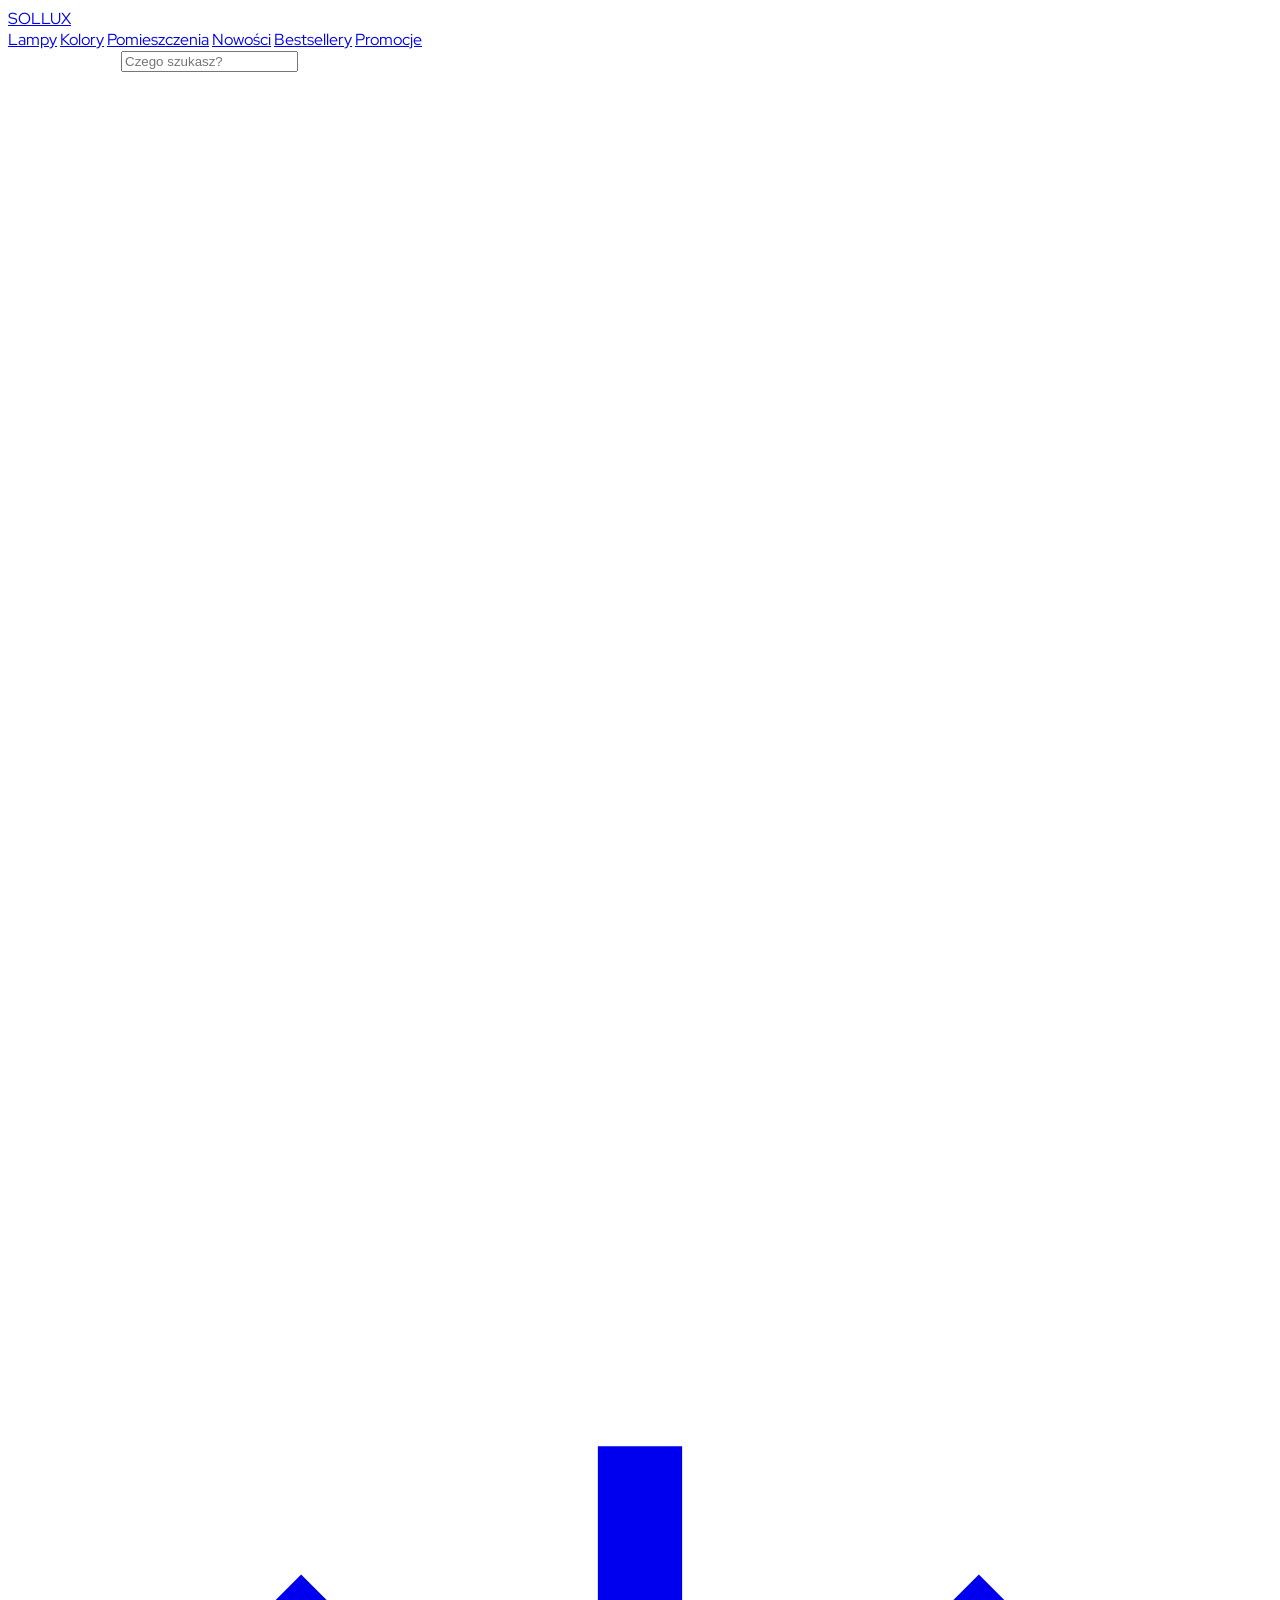
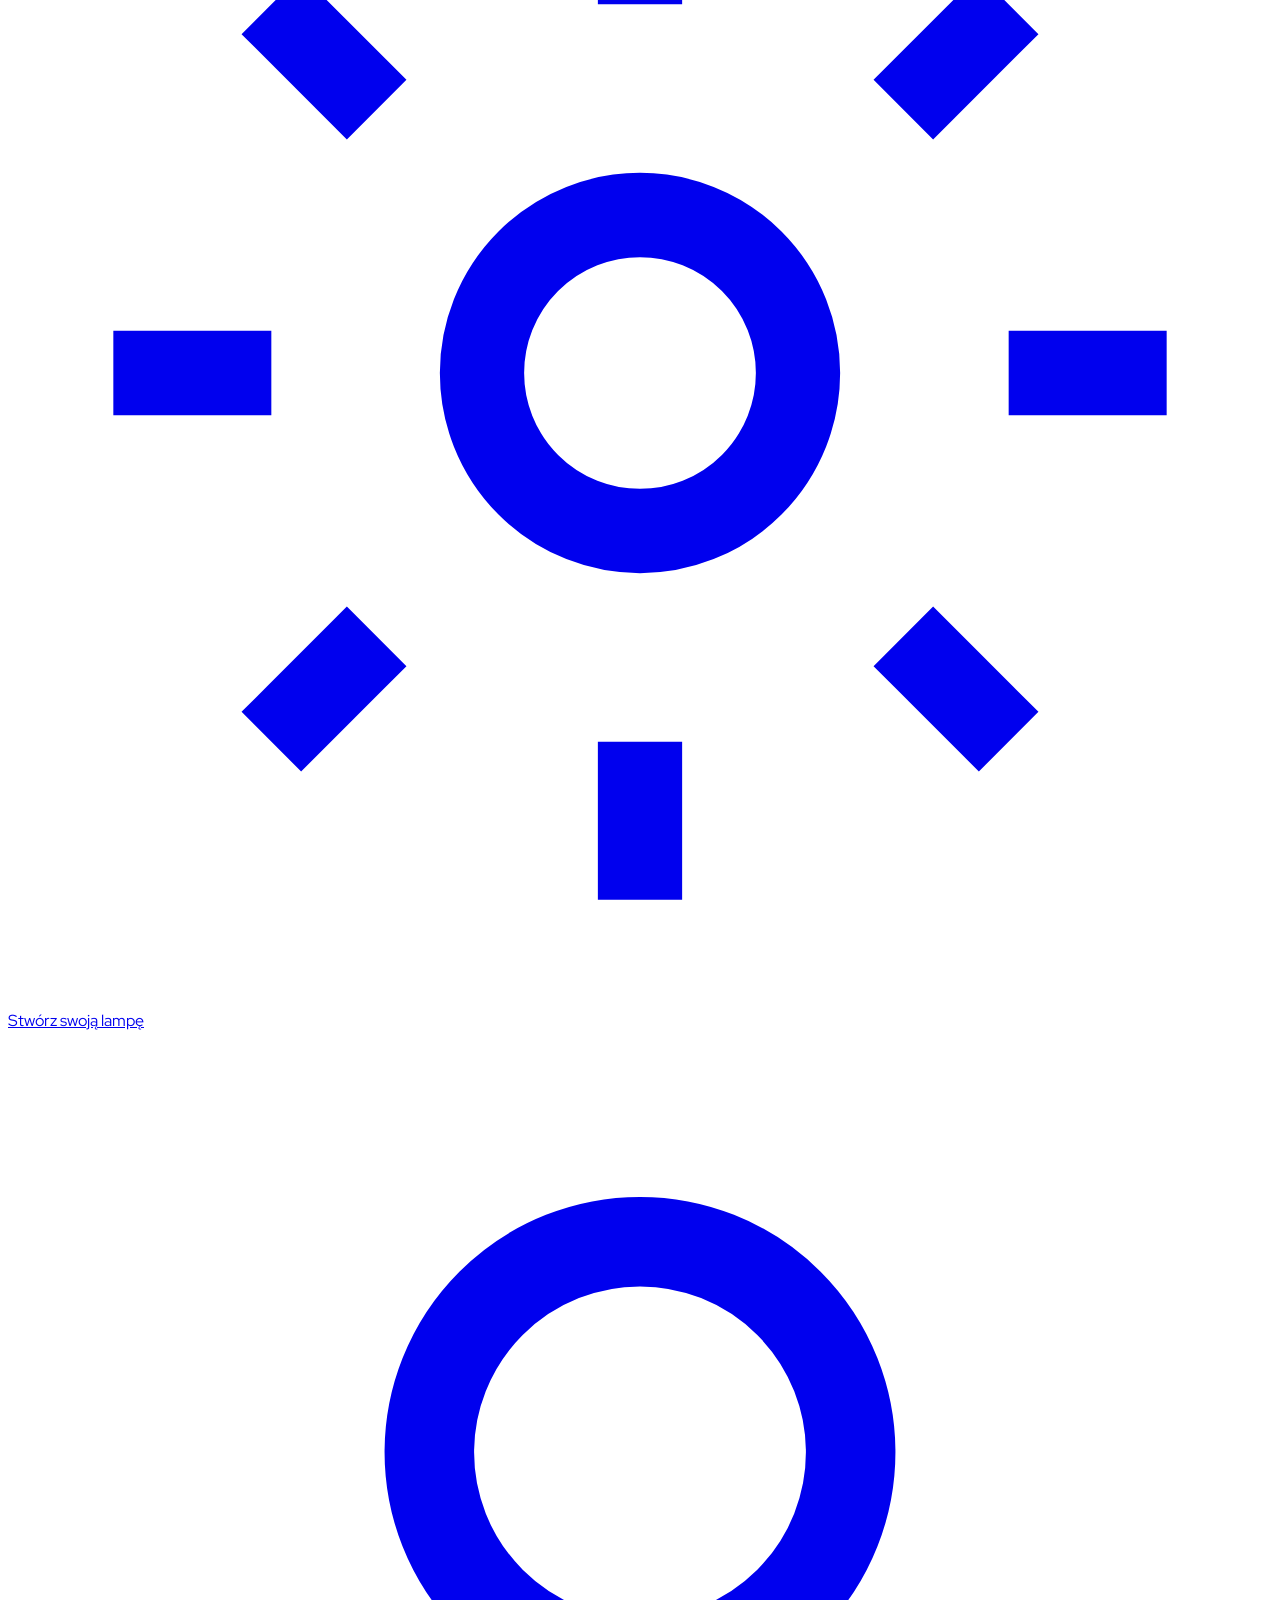
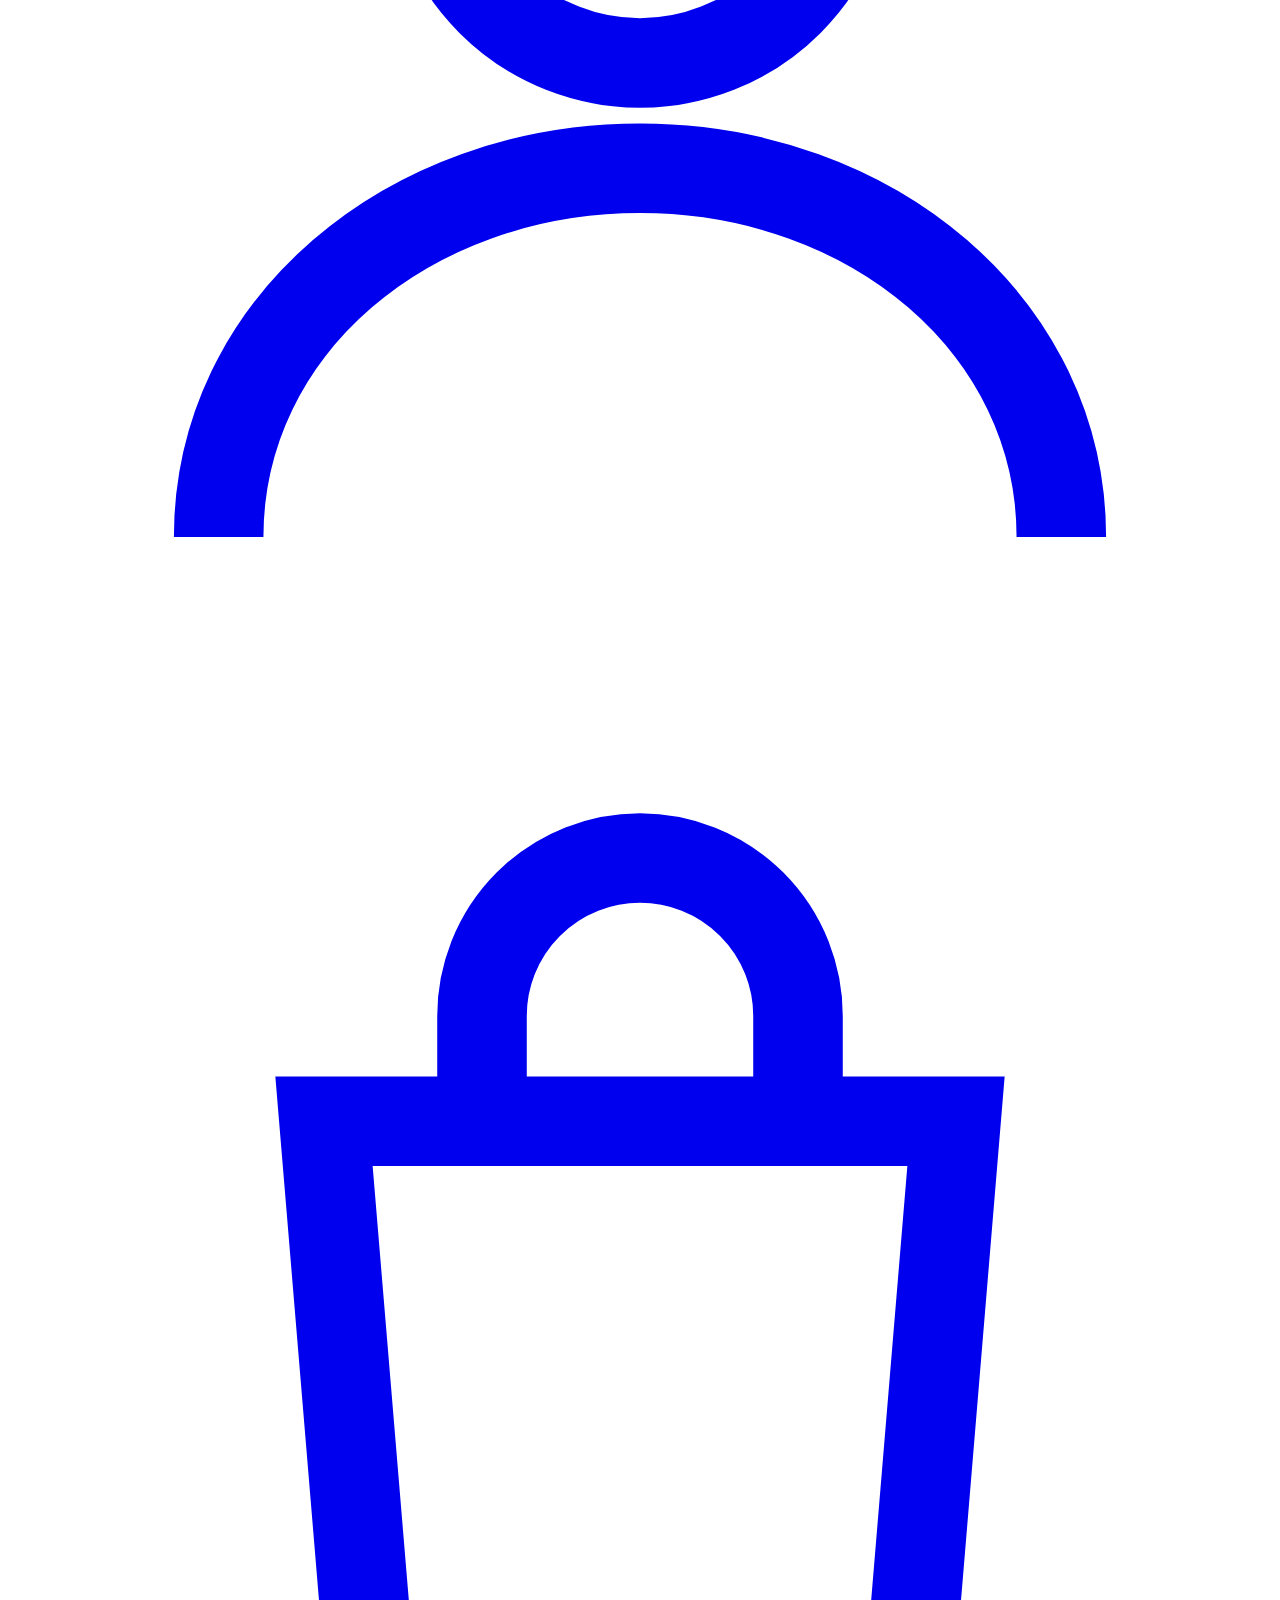
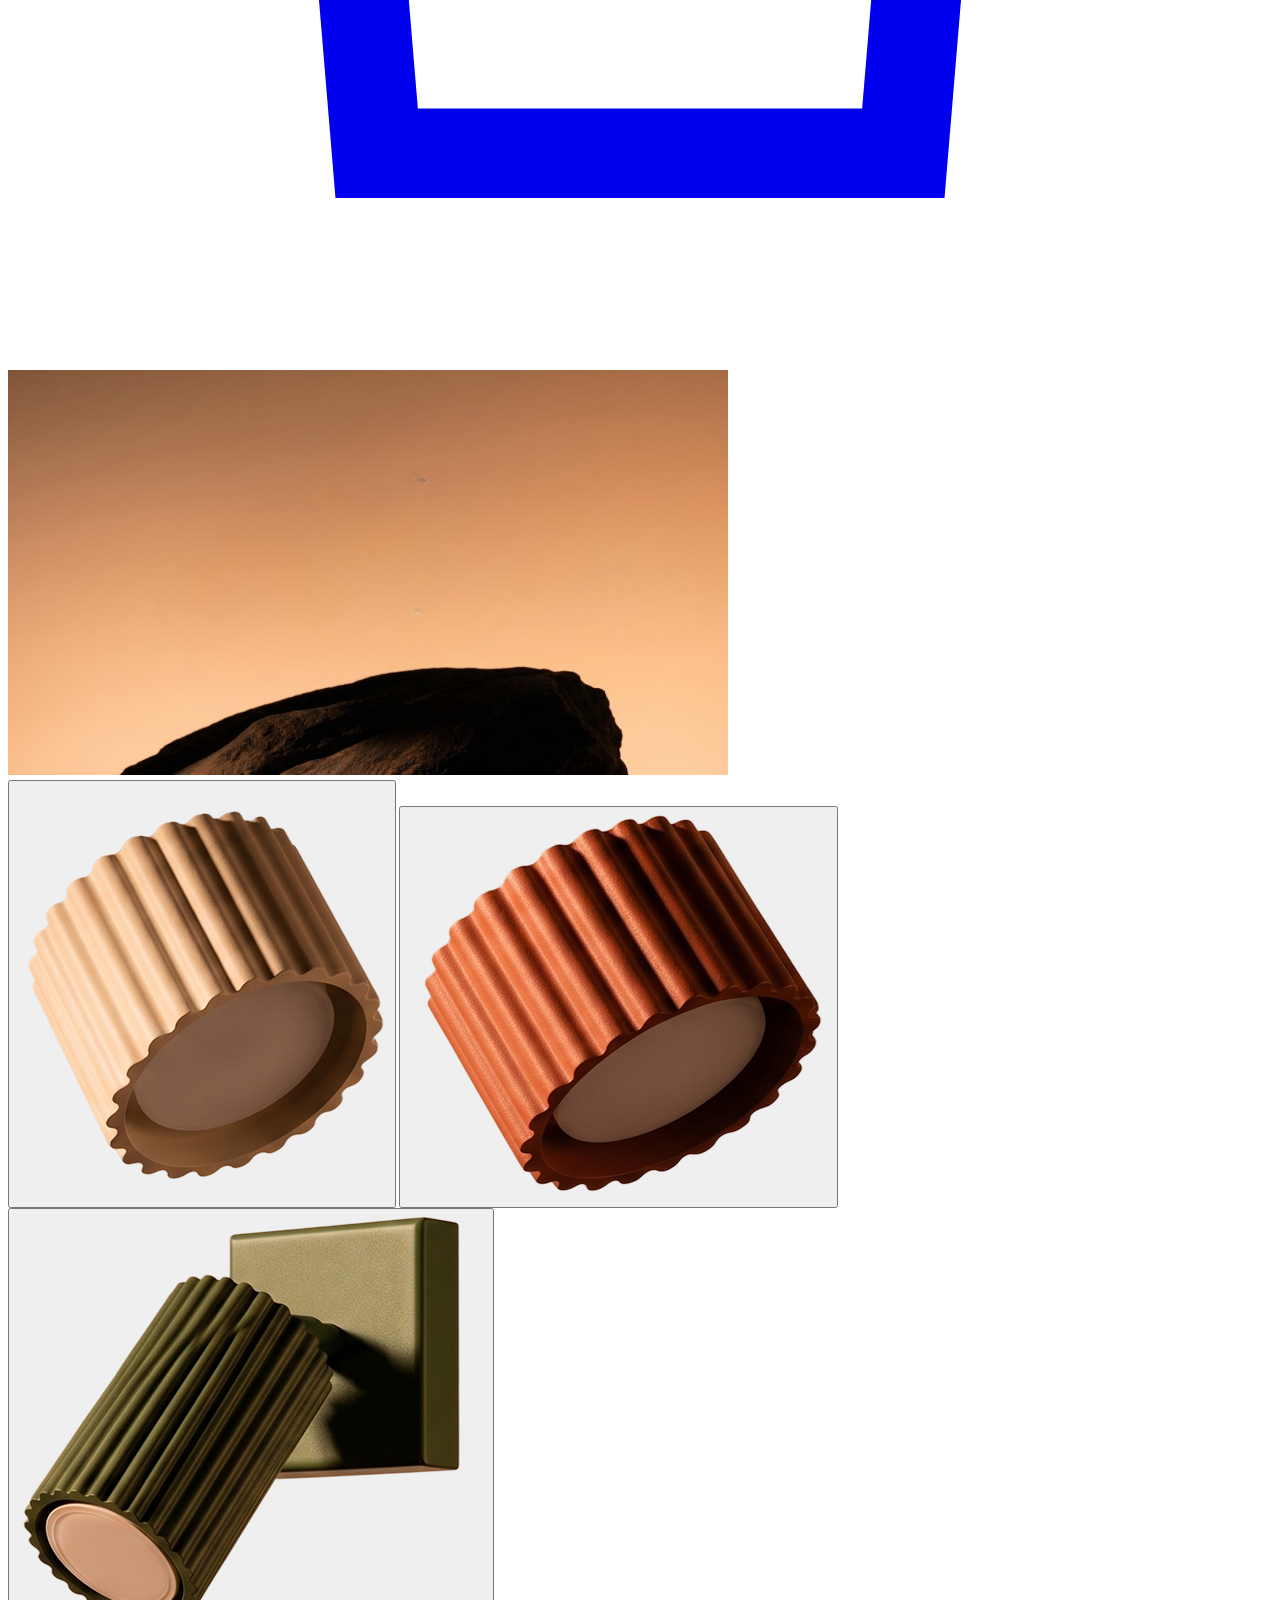
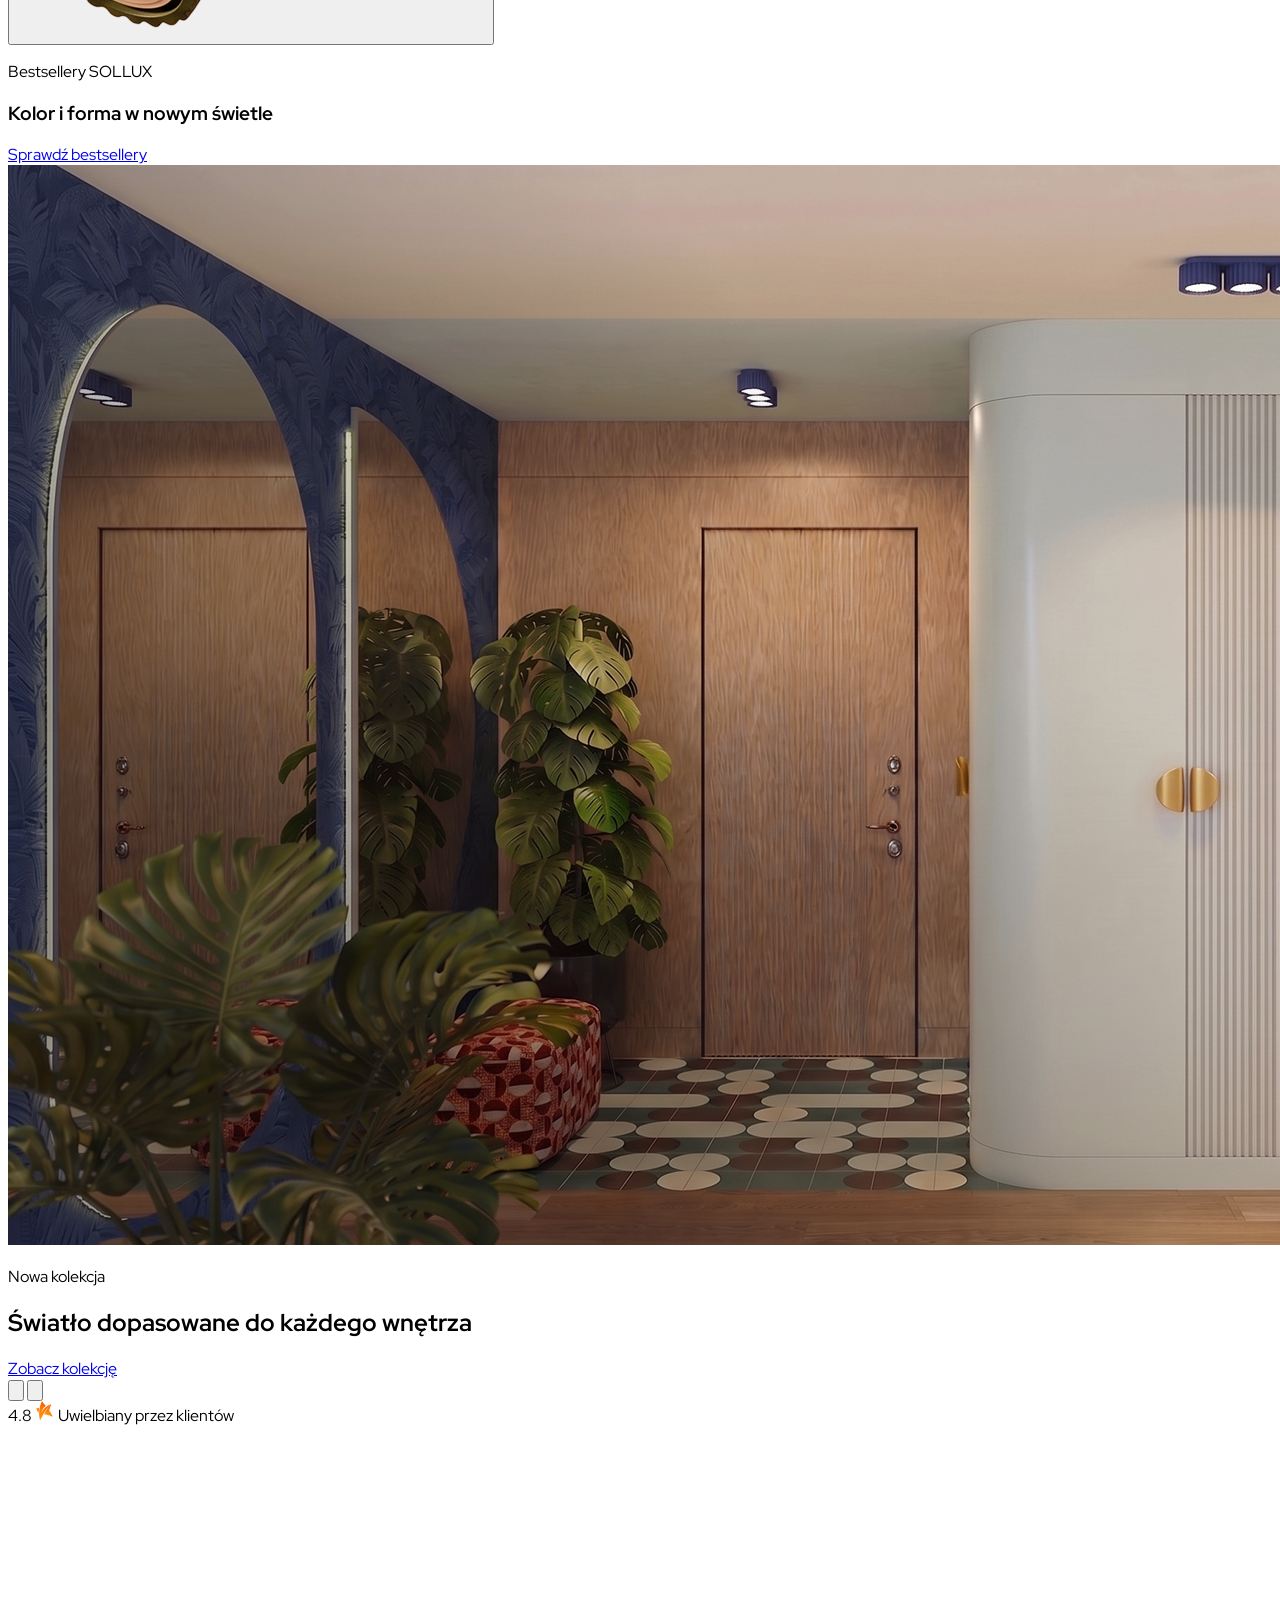
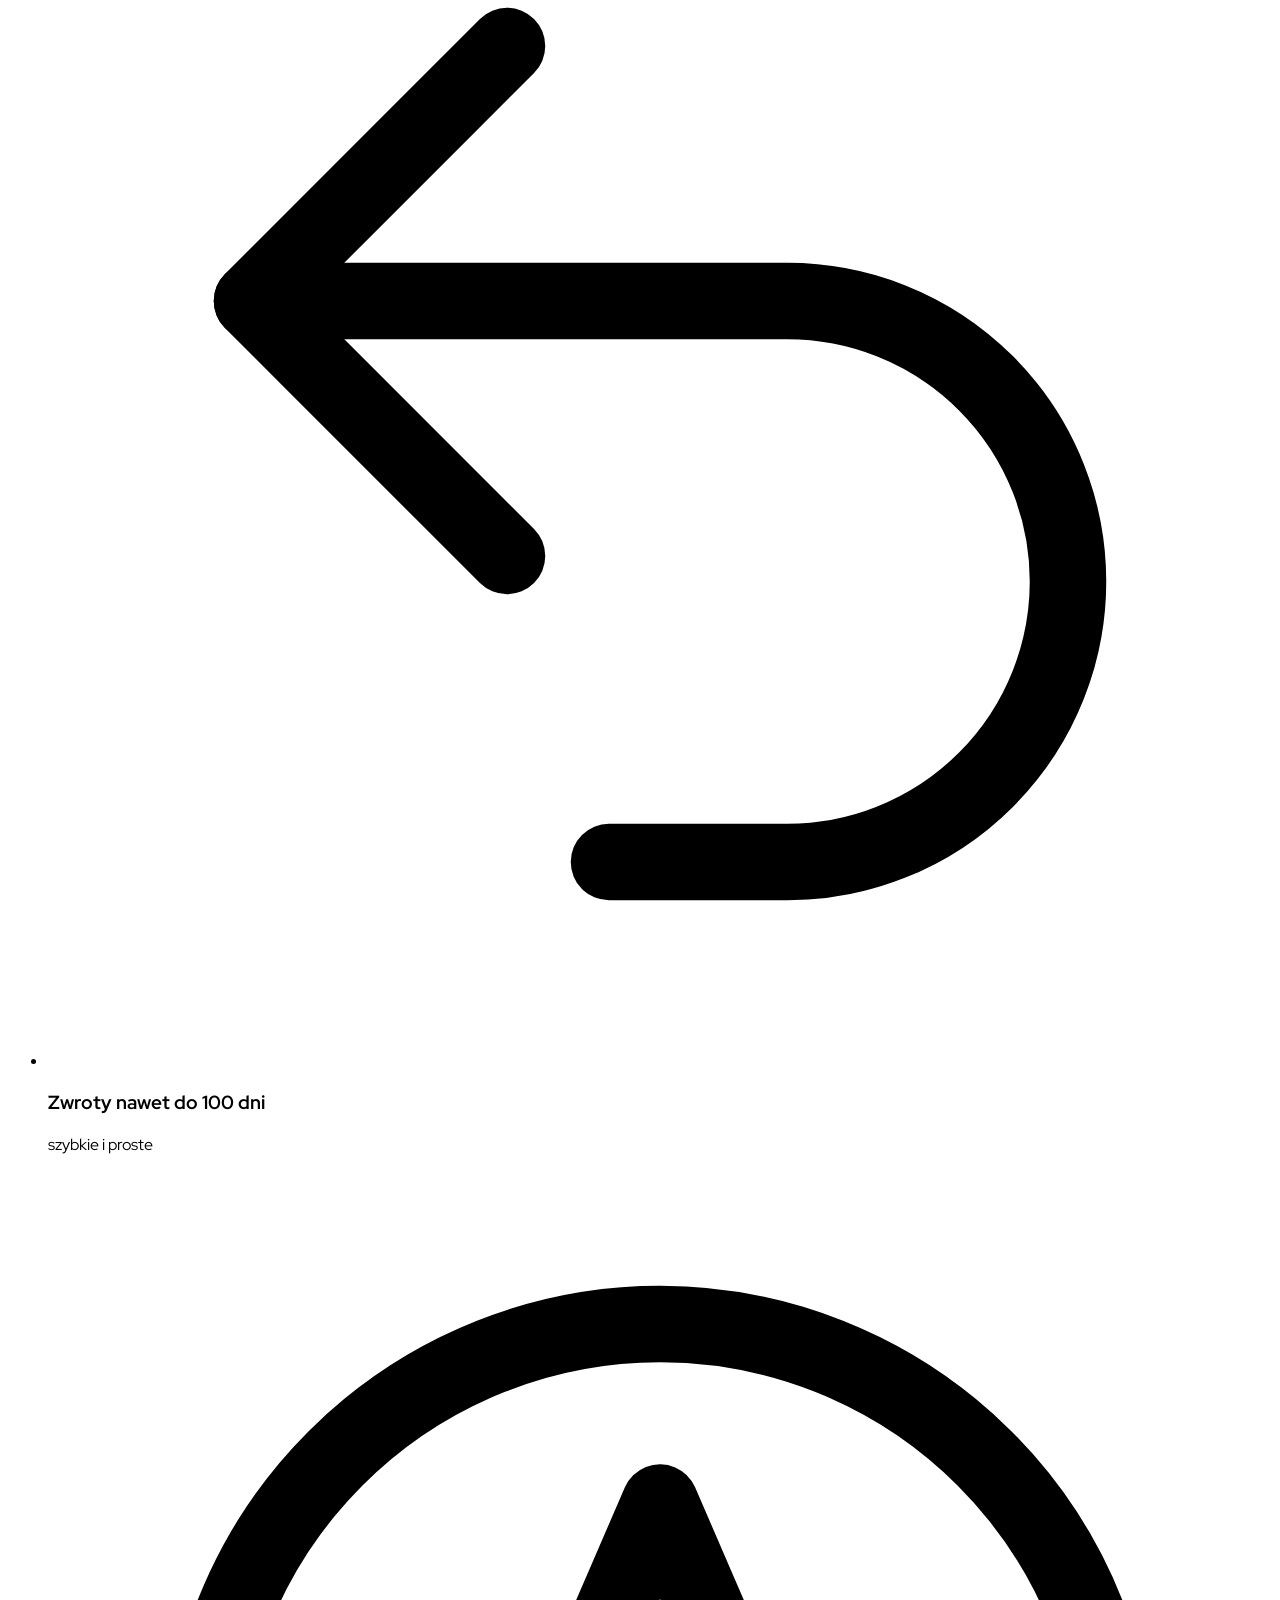
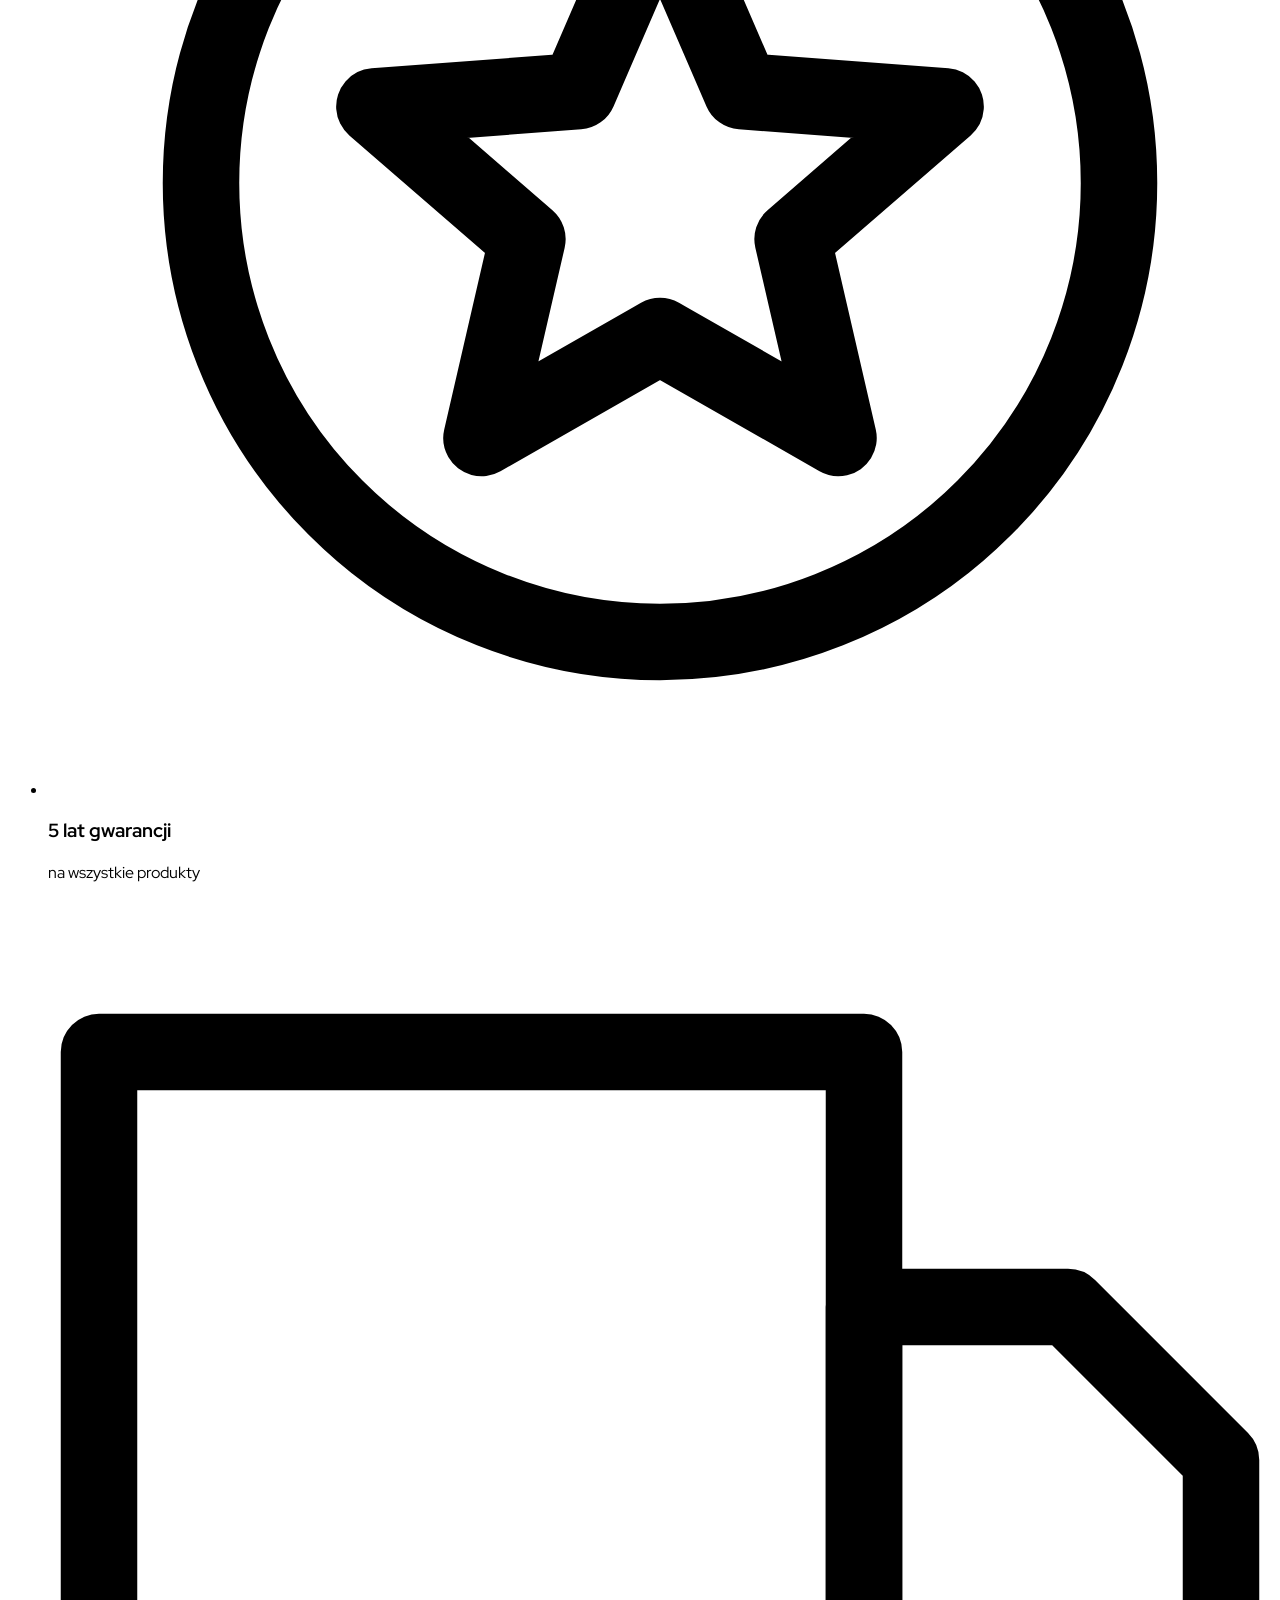
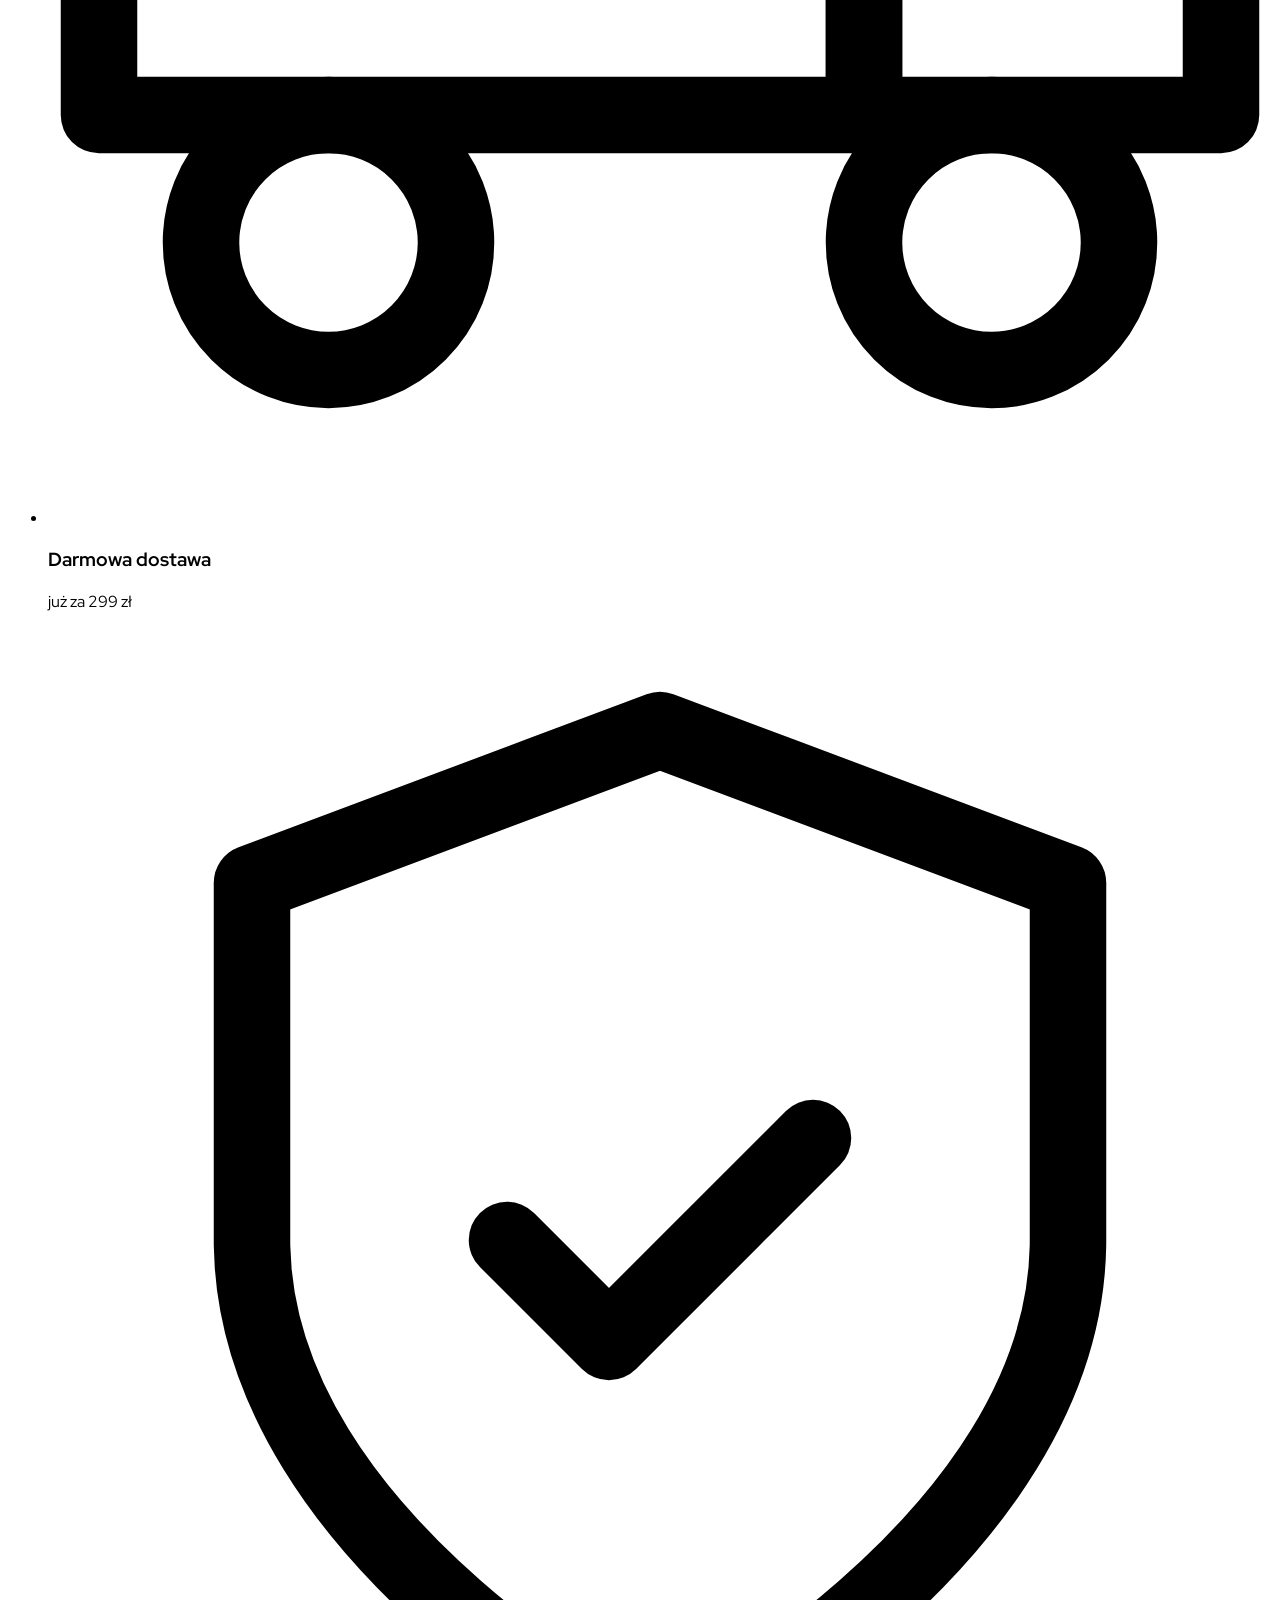
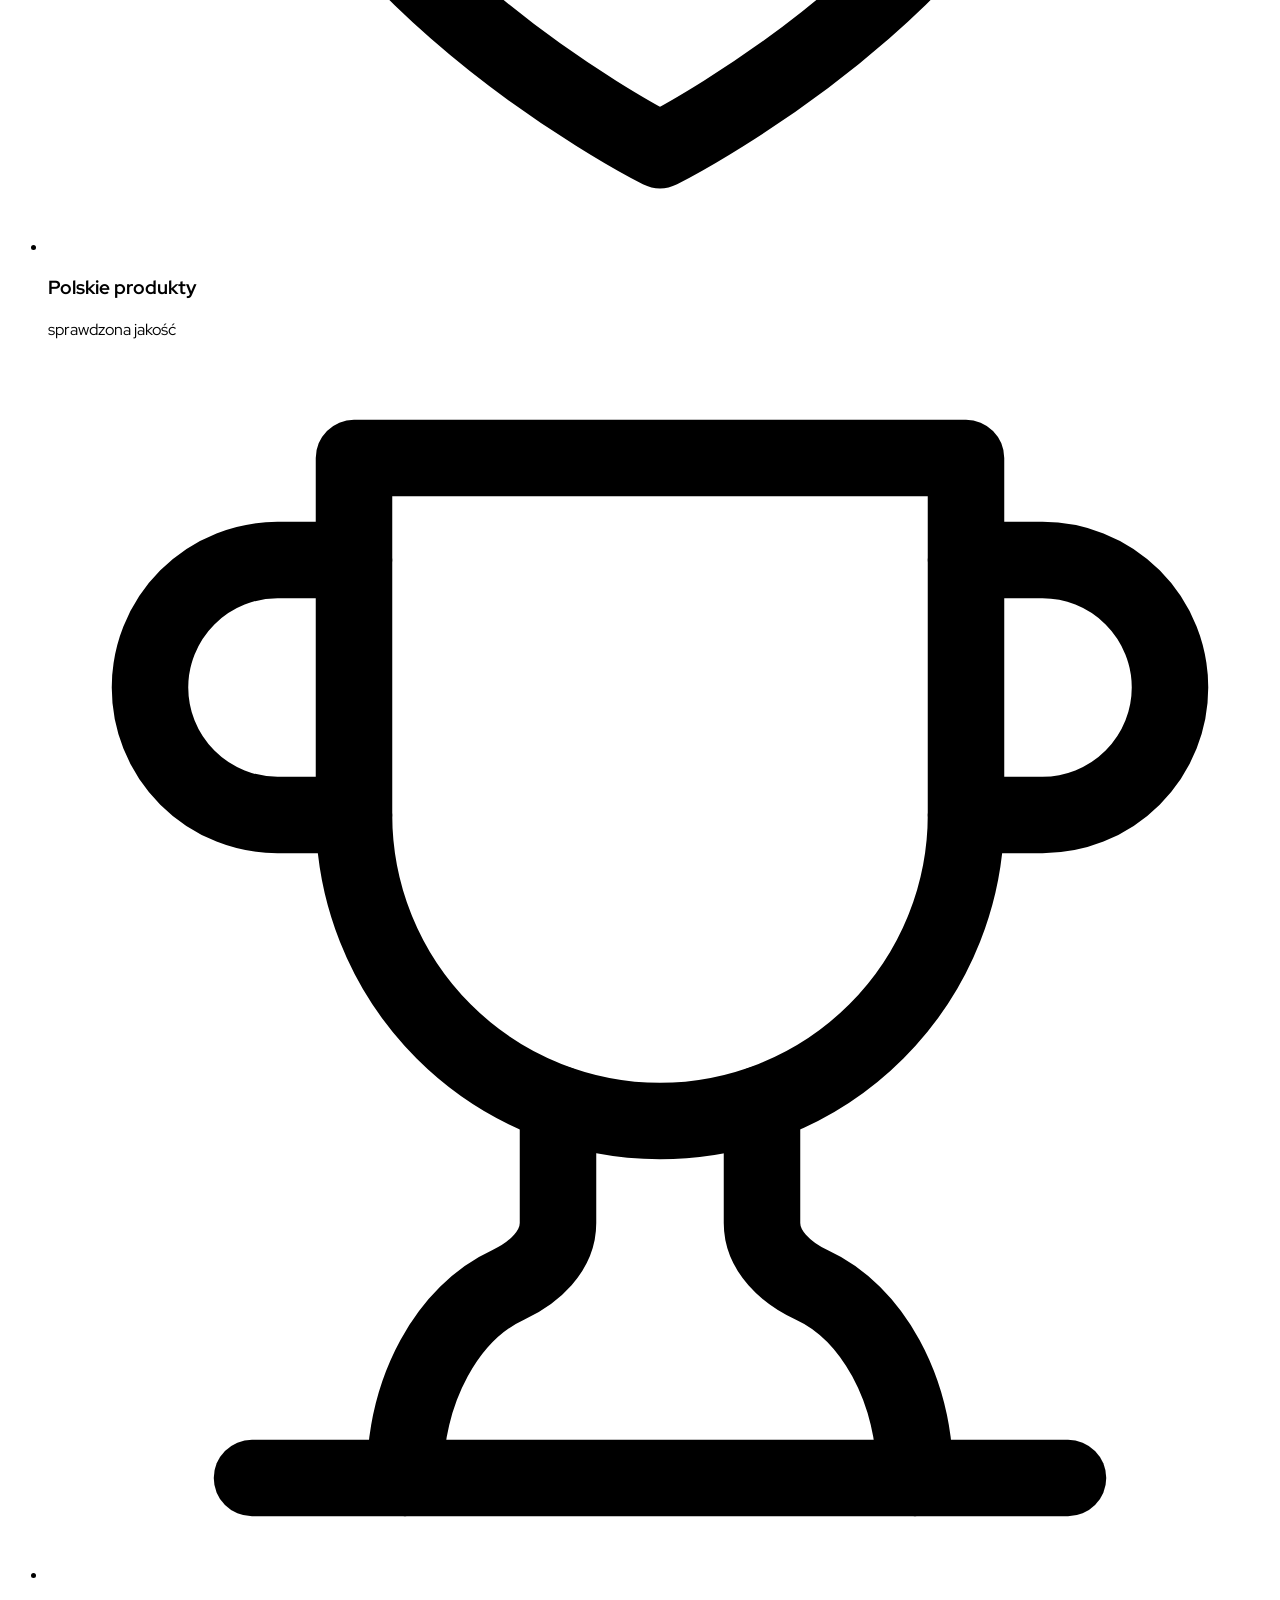
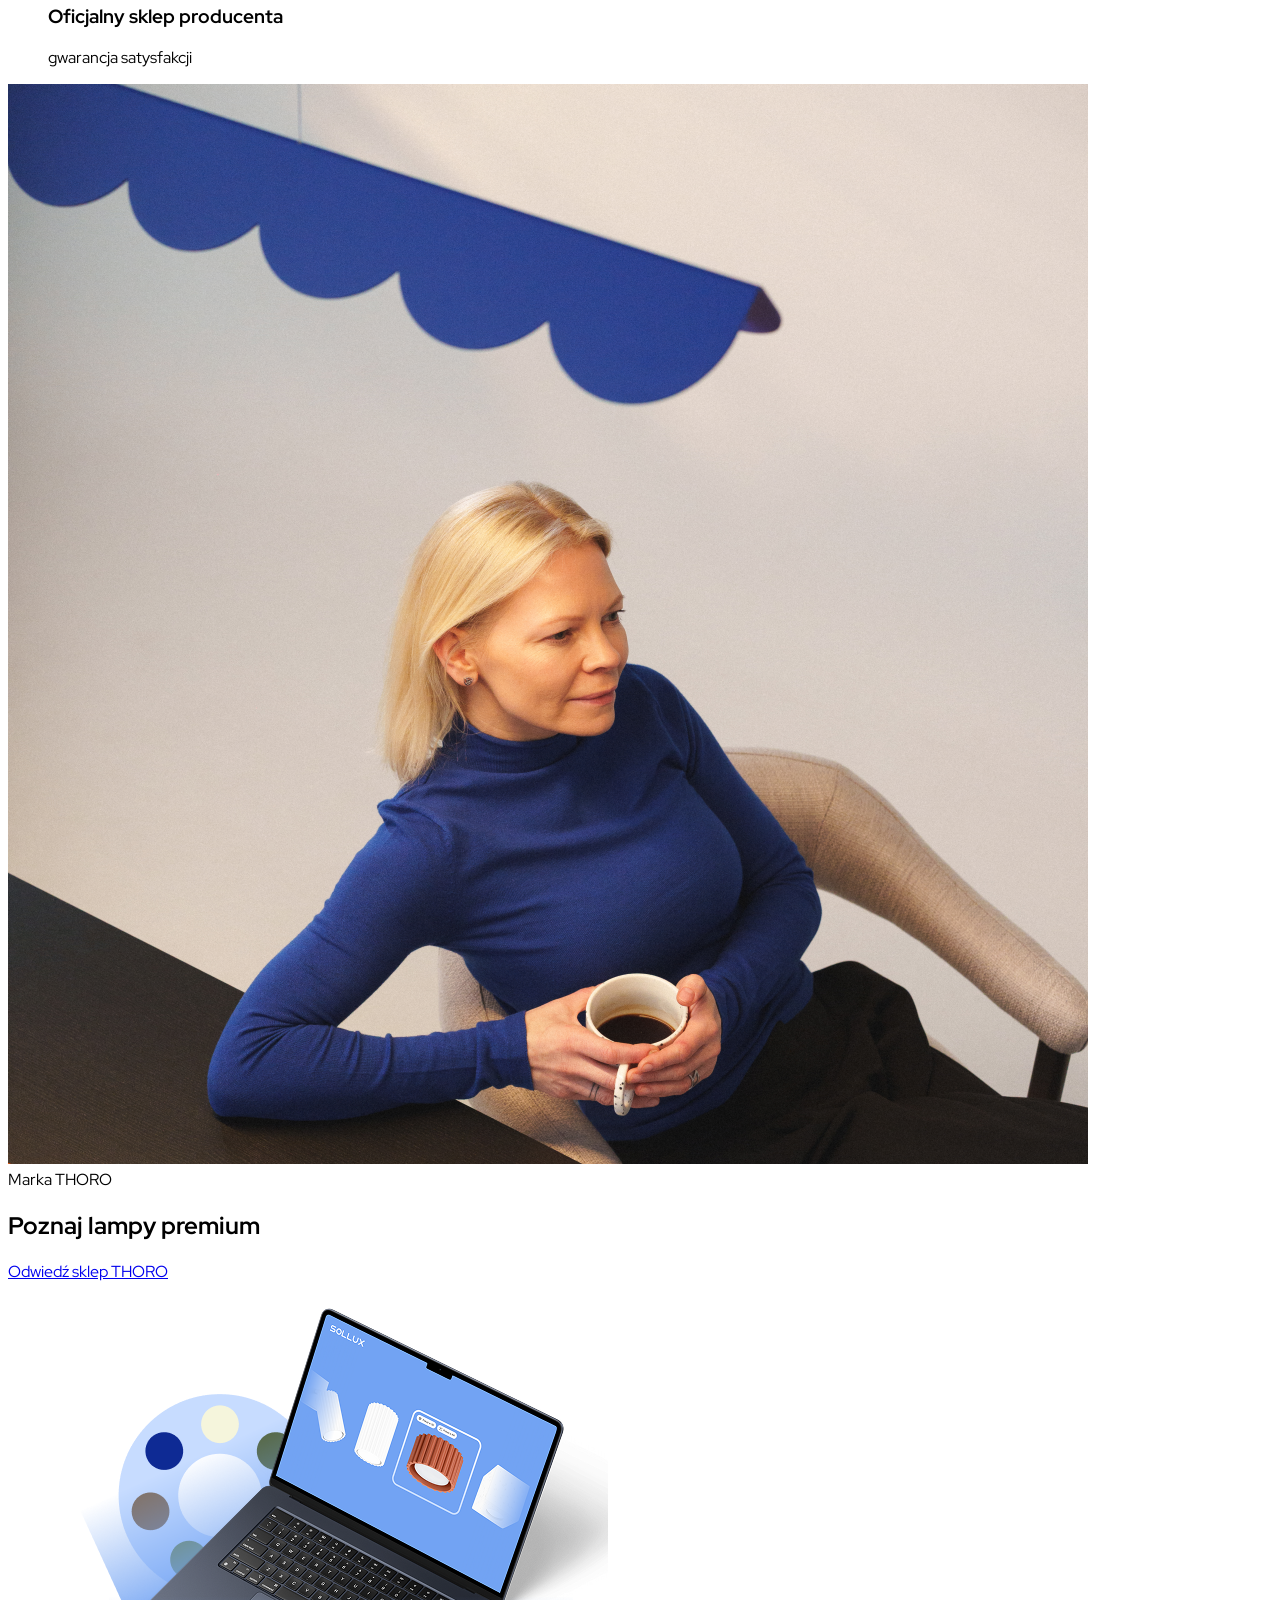
==== commit 9edaf828: "feat: create all section for webpage" ====
--- a/1.html
+++ b/1.html
@@ -1,5 +1,6 @@
 <!DOCTYPE html>
 <html lang="pl">
+
 <head>
   <meta charset="UTF-8" />
   <meta name="viewport" content="width=device-width, initial-scale=1.0" />
@@ -8,8 +9,9 @@
   <script src="https://cdn.tailwindcss.com"></script>
   <link rel="preconnect" href="https://fonts.googleapis.com" />
   <link rel="preconnect" href="https://fonts.gstatic.com" crossorigin />
-  <link href="https://fonts.googleapis.com/css2?family=Inter:wght@400;500;600&display=swap" rel="stylesheet" />
-  <link rel="stylesheet" href="https://cdn.jsdelivr.net/npm/swiper@11/swiper-bundle.min.css" />
+  <link href="https://fonts.googleapis.com/css2?family=Red+Hat+Display:wght@400;500;600;700&display=swap"
+    rel="stylesheet" />
+  <link rel="stylesheet" href="./1.css" />
   <script>
     tailwind.config = {
       theme: {
@@ -24,240 +26,243 @@
       }
     }
   </script>
-  <style>
-    /* Nagłówek: przezroczyste -> #FFFFFF oraz zmiana koloru elementów na czarny (250 ms, ease-in-out) */
-    .site-header {
-      background-color: transparent;
-      color: #FFFFFF;
-      transition: background-color 250ms cubic-bezier(0.4, 0, 0.2, 1),
-                  color 250ms cubic-bezier(0.4, 0, 0.2, 1),
-                  box-shadow 250ms cubic-bezier(0.4, 0, 0.2, 1);
-    }
-
-    .site-header:hover,
-    .site-header.is-active {
-      background-color: #FFFFFF;
-      color: #000000;
-      box-shadow: 0 4px 20px rgba(0, 0, 0, 0.06);
-    }
-
-    .site-header .header-search {
-      border-color: rgba(255, 255, 255, 0.55);
-      color: #FFFFFF;
-      transition: border-color 250ms cubic-bezier(0.4, 0, 0.2, 1),
-                  color 250ms cubic-bezier(0.4, 0, 0.2, 1),
-                  background-color 250ms cubic-bezier(0.4, 0, 0.2, 1);
-    }
-
-    .site-header .header-search::placeholder {
-      color: rgba(255, 255, 255, 0.8);
-      transition: color 250ms cubic-bezier(0.4, 0, 0.2, 1);
-    }
-
-    .site-header:hover .header-search,
-    .site-header.is-active .header-search {
-      border-color: rgba(0, 0, 0, 0.22);
-      color: #000000;
-      background-color: #FFFFFF;
-    }
-
-    .site-header:hover .header-search::placeholder,
-    .site-header.is-active .header-search::placeholder {
-      color: rgba(0, 0, 0, 0.55);
-    }
-
-
-  </style>
 </head>
-<body class=" text-white font-sans antialiased ">
-    <header data-site-header class="site-header fixed top-0 inset-x-0 z-40">
-    <div class="max-w-[1440px] mx-auto px-4 sm:px-6 lg:px-10 h-16 lg:h-[72px] flex items-center justify-between gap-4">
-      
-      <!-- Lewa strona: Logo + Nawigacja -->
-      <div class="flex items-center gap-6 xl:gap-9 min-w-0">
-        <a href="/" class="text-lg sm:text-xl font-bold tracking-[0.2em] uppercase shrink-0 focus:outline-none focus-visible:ring-2 focus-visible:ring-current">
-          SOLLUX
+
+<body class="bg-white text-white font-sans antialiased">
+  <header class="site-header fixed inset-x-0 top-0 z-50" data-header>
+    <div class="mx-auto flex h-[72px] max-w-[1600px] items-center gap-6 px-5 lg:h-[82px] lg:px-8">
+      <a href="#" class="shrink-0 text-[22px] font-bold tracking-[0.24em]"
+        aria-label="SOLLUX - strona główna">SOLLUX</a>
+      <nav class="hidden items-center gap-6 text-[13px] font-medium lg:flex" aria-label="Główna nawigacja">
+        <a href="#lampy" class="hover:opacity-70">Lampy</a>
+        <a href="#kolory" class="hover:opacity-70">Kolory</a>
+        <a href="#pomieszczenia" class="hover:opacity-70">Pomieszczenia</a>
+        <a href="#nowosci" class="hover:opacity-70">Nowości</a>
+        <a href="#bestsellery" class="hover:opacity-70">Bestsellery</a>
+        <a href="#promocje" class="hover:opacity-70">Promocje</a>
+      </nav>
+
+      <label class="mx-auto hidden w-full max-w-[420px] md:block">
+        <span class="sr-only">Czego szukasz?</span>
+        <span class="flex h-10 items-center rounded-full border border-current/30 px-4">
+          <input class="min-w-0 flex-1 bg-transparent text-[13px] outline-none placeholder:text-current/70"
+            type="search" placeholder="Czego szukasz?" />
+          <svg class="h-4 w-4" viewBox="0 0 24 24" fill="none" stroke="currentColor" stroke-width="1.8"
+            aria-hidden="true">
+            <circle cx="11" cy="11" r="7"></circle>
+            <path d="M20 20l-4-4"></path>
+          </svg>
+        </span>
+      </label>
+
+      <div class="ml-auto flex items-center gap-3 lg:gap-5">
+        <a href="#konfigurator" class="hidden items-center gap-2 text-[13px] font-medium hover:opacity-70 xl:flex">
+          <svg class="h-5 w-5" viewBox="0 0 24 24" fill="none" stroke="currentColor" stroke-width="1.6"
+            aria-hidden="true">
+            <circle cx="12" cy="12" r="3"></circle>
+            <path d="M12 2v3M12 19v3M2 12h3M19 12h3M5 5l2 2M17 17l2 2M19 5l-2 2M7 17l-2 2"></path>
+          </svg>
+          Stwórz swoją lampę
         </a>
-
-        <nav aria-label="Główna nawigacja" class="hidden lg:flex items-center gap-5 xl:gap-6 text-xs xl:text-[13px] font-medium">
-          <a href="#lampy" class="inline-flex items-center gap-1 hover:opacity-70 transition-opacity duration-200 ease-default-ease">
-            <span>Lampy</span>
-            <svg class="w-3 h-3 opacity-75" viewBox="0 0 12 12" fill="none" stroke="currentColor" stroke-width="1.5" aria-hidden="true">
-              <path d="M3 4.5L6 7.5L9 4.5" stroke-linecap="round" stroke-linejoin="round"/>
-            </svg>
-          </a>
-          <a href="#kolory" class="inline-flex items-center gap-1 hover:opacity-70 transition-opacity duration-200 ease-default-ease">
-            <span>Kolory</span>
-            <svg class="w-3 h-3 opacity-75" viewBox="0 0 12 12" fill="none" stroke="currentColor" stroke-width="1.5" aria-hidden="true">
-              <path d="M3 4.5L6 7.5L9 4.5" stroke-linecap="round" stroke-linejoin="round"/>
-            </svg>
-          </a>
-          <a href="#pomieszczenia" class="inline-flex items-center gap-1 hover:opacity-70 transition-opacity duration-200 ease-default-ease">
-            <span>Pomieszczenia</span>
-            <svg class="w-3 h-3 opacity-75" viewBox="0 0 12 12" fill="none" stroke="currentColor" stroke-width="1.5" aria-hidden="true">
-              <path d="M3 4.5L6 7.5L9 4.5" stroke-linecap="round" stroke-linejoin="round"/>
-            </svg>
-          </a>
-          <a href="#nowosci" class="hover:opacity-70 transition-opacity duration-200 ease-default-ease">Nowości</a>
-          <a href="#bestsellery" class="hover:opacity-70 transition-opacity duration-200 ease-default-ease">Bestsellery</a>
-          <a href="#promocje" class="hover:opacity-70 transition-opacity duration-200 ease-default-ease">Promocje</a>
-        </nav>
-      </div>
-
-      <!-- Środek: Wyszukiwarka -->
-      <div class="hidden md:block flex-1 max-w-xs lg:max-w-sm xl:max-w-md mx-2">
-        <label for="header-search-input" class="sr-only">Czego szukasz?</label>
-        <div class="relative flex items-center">
-          <input
-            id="header-search-input"
-            type="search"
-            placeholder="Czego szukasz?"
-            class="header-search w-full rounded-full border bg-transparent pl-4 pr-9 py-1.5 text-xs focus:outline-none"
-          />
-          <svg
-            class="w-3.5 h-3.5 absolute right-3.5 pointer-events-none opacity-85"
-            viewBox="0 0 24 24"
-            fill="none"
-            stroke="currentColor"
-            stroke-width="2"
-            aria-hidden="true"
-          >
-            <circle cx="11" cy="11" r="7" />
-            <path d="M20 20l-3.5-3.5" stroke-linecap="round" />
-          </svg>
-        </div>
-      </div>
-
-      <!-- Prawa strona: Akcje użytkownika -->
-      <div class="flex items-center gap-4 sm:gap-5 text-xs font-medium shrink-0">
-        <a href="#konfigurator" class="hidden sm:inline-flex items-center gap-1.5 hover:opacity-70 transition-opacity duration-200 ease-default-ease">
-          <svg class="w-4 h-4" viewBox="0 0 24 24" fill="none" stroke="currentColor" stroke-width="1.6" aria-hidden="true">
-            <path d="M12 3v3m0 12v3M4.93 4.93l2.12 2.12m9.9 9.9l2.12 2.12M3 12h3m12 0h3M4.93 19.07l2.12-2.12m9.9-9.9l2.12-2.12" stroke-linecap="round"/>
-            <circle cx="12" cy="12" r="3.5" />
-          </svg>
-          <span>Stwórz swoją lampę</span>
-        </a>
-
-        <a href="#konto" aria-label="Moje konto" class="p-1.5 hover:opacity-70 transition-opacity duration-200 ease-default-ease">
-          <svg class="w-4 h-4" viewBox="0 0 24 24" fill="none" stroke="currentColor" stroke-width="1.6" aria-hidden="true">
-            <circle cx="12" cy="8" r="4" />
-            <path d="M4 20c0-3.3 3.6-5.5 8-5.5s8 2.2 8 5.5" stroke-linecap="round" />
+        <a href="#konto" class="p-2 hover:opacity-70" aria-label="Moje konto">
+          <svg class="h-5 w-5" viewBox="0 0 24 24" fill="none" stroke="currentColor" stroke-width="1.7"
+            aria-hidden="true">
+            <circle cx="12" cy="8" r="4"></circle>
+            <path d="M4 21c0-4 3.6-7 8-7s8 3 8 7"></path>
           </svg>
         </a>
-
-        <a href="#koszyk" aria-label="Koszyk" class="p-1.5 hover:opacity-70 transition-opacity duration-200 ease-default-ease">
-          <svg class="w-4 h-4" viewBox="0 0 24 24" fill="none" stroke="currentColor" stroke-width="1.6" aria-hidden="true">
-            <path d="M6 7h12l-1 12H7L6 7z" stroke-linejoin="round" />
-            <path d="M9 7V5a3 3 0 0 1 6 0v2" stroke-linecap="round" />
+        <a href="#koszyk" class="p-2 hover:opacity-70" aria-label="Koszyk">
+          <svg class="h-5 w-5" viewBox="0 0 24 24" fill="none" stroke="currentColor" stroke-width="1.7"
+            aria-hidden="true">
+            <path d="M6 8h12l-1 12H7L6 8z"></path>
+            <path d="M9 8V6a3 3 0 0 1 6 0v2"></path>
           </svg>
         </a>
       </div>
-
     </div>
   </header>
 
-  <main>
-    <section class="relative w-full h-screen min-h-[1080px] overflow-hidden bg-gradient-to-b from-[#b87343] via-[#7a482b] to-[#1c1917]">
-        
-        <!-- Swiper Container -->
-        <div class="swiper hero-swiper w-full h-full">
-            <div class="swiper-wrapper">
-                
-                <!-- SLIDE 1 -->
-                <div class="swiper-slide relative flex items-center justify-center px-6 lg:px-20">
-                    <!-- Background ambient glow / lighting -->
-                    <div class="absolute inset-0 opacity-40 bg-[radial-gradient(circle_at_center,_var(--tw-gradient-stops))] from-amber-200/30 via-transparent to-transparent pointer-events-none"></div>
-
-                    <div class="max-w-7xl w-full grid grid-cols-1 lg:grid-cols-12 gap-12 items-center relative z-10 pt-20">
-                        
-                        <!-- Left Content -->
-                        <div class="lg:col-span-5 flex flex-col items-start justify-center text-left">
-                            <span class="text-xs uppercase tracking-widest text-amber-200/80 mb-3 font-medium opacity-0 translate-y-4 transition-all duration-slow ease-custom-easeInOut" data-animate="title">
-                                Bestsellery SOLLUX
-                            </span>
-                            <h1 class="text-4xl sm:text-5xl lg:text-6xl font-light tracking-tight leading-[1.1] mb-8 text-white opacity-0 translate-y-6 transition-all duration-slow ease-custom-easeInOut delay-100" data-animate="title">
-                                Kolor i forma <br>w nowym świetle
-                            </h1>
-                            <a href="#bestsellery" class="inline-flex items-center justify-center px-7 py-3.5 bg-[#f3c65f] text-neutral-900 text-sm font-medium rounded-full shadow-lg hover:bg-[#e2b550] transition-all duration-normal ease-custom-easeInOut transform hover:scale-105 active:scale-95 opacity-0 translate-y-4" data-animate="button">
-                                Sprawdź bestsellery
-                            </a>
-                        </div>
-
-                        <!-- Right Imagery (Floating 3D Lamps style composition) -->
-                        <div class="lg:col-span-7 relative flex items-center justify-center h-[450px] lg:h-[600px]">
-                            <!-- Decorative floating lamps mockup layout -->
-                            <div class="absolute w-40 h-40 bg-amber-700/40 rounded-full blur-3xl pointer-events-none"></div>
-                            
-                            <!-- Lamp 1 (Top Center) -->
-                            <div class="absolute top-4 right-1/4 w-36 h-36 lg:w-48 lg:h-48 rounded-2xl bg-gradient-to-br from-[#d4b59d] to-[#8c6a51] shadow-2xl rotate-[-10deg] flex items-center justify-center transform transition-transform duration-slow ease-custom-easeInOut hover:scale-105">
-                                <div class="w-24 h-24 rounded-full border border-white/20 bg-amber-100/10 backdrop-blur-sm flex items-center justify-center shadow-inner"></div>
-                            </div>
-
-                            <!-- Lamp 2 (Left Bottom) -->
-                            <div class="absolute bottom-10 left-10 w-44 h-44 lg:w-56 lg:h-56 rounded-2xl bg-gradient-to-br from-[#c05621] to-[#7b341e] shadow-2xl rotate-[12deg] flex items-center justify-center transform transition-transform duration-slow ease-custom-easeInOut hover:scale-105">
-                                <div class="w-28 h-28 rounded-full border border-white/20 bg-amber-100/10 backdrop-blur-sm flex items-center justify-center shadow-inner"></div>
-                            </div>
-
-                            <!-- Lamp 3 (Right Bottom Wall sconce) -->
-                            <div class="absolute right-4 bottom-20 w-36 h-44 lg:w-44 lg:h-52 rounded-xl bg-gradient-to-br from-[#556b2f] to-[#3b4a20] shadow-2xl rotate-[5deg] flex items-center justify-center transform transition-transform duration-slow ease-custom-easeInOut hover:scale-105">
-                                <div class="w-20 h-20 rounded-full border border-white/20 bg-amber-100/10 backdrop-blur-sm flex items-center justify-center shadow-inner"></div>
-                            </div>
-                        </div>
-
-                    </div>
-                </div>
-
-                <!-- SLIDE 2 (Пример второго слайда) -->
-                <div class="swiper-slide relative flex items-center justify-center px-6 lg:px-20">
-                    <div class="max-w-7xl w-full grid grid-cols-1 lg:grid-cols-12 gap-12 items-center relative z-10 pt-20">
-                        <div class="lg:col-span-5 flex flex-col items-start justify-center text-left">
-                            <span class="text-xs uppercase tracking-widest text-amber-200/80 mb-3 font-medium opacity-0 translate-y-4 transition-all duration-slow ease-custom-easeInOut" data-animate="title">
-                                Nowości Kolekcja 2026
-                            </span>
-                            <h1 class="text-4xl sm:text-5xl lg:text-6xl font-light tracking-tight leading-[1.1] mb-8 text-white opacity-0 translate-y-6 transition-all duration-slow ease-custom-easeInOut delay-100" data-animate="title">
-                                Nowoczesny design <br>do Twojego wnętrza
-                            </h1>
-                            <a href="#nowosci" class="inline-flex items-center justify-center px-7 py-3.5 bg-[#f3c65f] text-neutral-900 text-sm font-medium rounded-full shadow-lg hover:bg-[#e2b550] transition-all duration-normal ease-custom-easeInOut transform hover:scale-105 active:scale-95 opacity-0 translate-y-4" data-animate="button">
-                                Zobacz nowości
-                            </a>
-                        </div>
-                        <div class="lg:col-span-7 relative flex items-center justify-center h-[450px] lg:h-[600px]">
-                            <div class="w-64 h-64 rounded-full bg-gradient-to-br from-amber-600 to-amber-900 shadow-2xl flex items-center justify-center">
-                                <span class="text-white/70 tracking-widest text-sm uppercase">Banner Slide 2</span>
-                            </div>
-                        </div>
-                    </div>
-                </div>
-
-            </div>
-
-            <!-- Custom Navigation Arrows (как на макете по бокам) -->
-            <div class="swiper-button-prev !w-12 !h-12 !rounded-full !bg-white/10 !backdrop-blur-md !text-white after:!text-sm hover:!bg-white/20 transition-all duration-normal ease-custom-easeInOut !left-6 lg:!left-20"></div>
-            <div class="swiper-button-next !w-12 !h-12 !rounded-full !bg-white/10 !backdrop-blur-md !text-white after:!text-sm hover:!bg-white/20 transition-all duration-normal ease-custom-easeInOut !right-6 lg:!right-20"></div>
-
-            <!-- Bottom Bar / Pagination & Rating Info -->
-            <div class="absolute bottom-6 left-0 right-0 z-20 px-6 lg:px-20 pointer-events-none flex justify-between items-center max-w-7xl mx-auto">
-                <!-- Pagination Dots / Progress line -->
-                <div class="swiper-pagination !relative !w-auto !bottom-0 pointer-events-auto flex items-center gap-2"></div>
-
-                <!-- Rating Badge (как в правом нижнем углу референса) -->
-                <div class="pointer-events-auto flex items-center gap-3 bg-black/30 backdrop-blur-md px-4 py-2 rounded-full border border-white/10 text-xs text-white/90 shadow-lg">
-                    <span class="font-medium text-amber-400">4.8 ★</span>
-                    <span class="text-white/70">Uwielbiany przez klientów</span>
-                </div>
-            </div>
-
+
+  <main class="mx-auto w-full">
+    <section class="relative h-[720px] overflow-hidden bg-[#b5a58e] md:h-[820px] lg:h-[min(1080px,100vh)]"
+      aria-roledescription="carousel" aria-label="Promowane lampy" data-slider>
+      <div class="absolute inset-0" data-slides>
+        <article class="hero-slide is-active absolute inset-0" data-slide aria-label="Slajd 1 z 2">
+          <img class="h-full w-full object-cover object-[58%_center] md:object-center"
+            src="./assets/images/HERO Baner_cleanup.png" alt="Kolorowe lampy Sollux" />
+          <div class="absolute inset-0 bg-gradient-to-r from-black/35 via-transparent to-transparent"></div>
+
+          <button class="lamp-control absolute left-[10%] top-[18%] h-[30%] w-[27%] 
+            cursor-pointer md:left-[30%] md:top-[7%] md:h-[42%] md:w-[35%]" type="button"
+            aria-label="Włącz lampę górną" aria-pressed="false" data-lamp data-lamp-type="1" data-depth="0.7">
+            <span class="absolute inset-0"><img class="h-full w-full object-contain" src="./assets/images/lampa1.svg"
+                alt="" /></span>
+            <svg class="absolute inset-0 h-full w-full" xmlns="http://www.w3.org/2000/svg" viewBox="0 0 960 1072"
+              preserveAspectRatio="xMidYMid meet" aria-hidden="true">
+              <defs>
+                <radialGradient id="heroLamp1Glow" cx="50%" cy="50%" r="50%">
+                  <stop offset="0%" stop-color="#FFFDF5" />
+                  <stop offset="55%" stop-color="#FFE6A3" />
+                  <stop offset="88%" stop-color="#F5B841" stop-opacity="0.9" />
+                  <stop offset="100%" stop-color="#D98A2B" stop-opacity="0" />
+                </radialGradient>
+              </defs>
+            </svg>
+          </button>
+          <button class="lamp-control absolute bottom-[8%] left-[18%] h-[34%] w-[30%] 
+            cursor-pointer md:bottom-[25%] md:left-[15%] md:h-[42%] md:w-[35%]" type="button"
+            aria-label="Włącz lampę czerwoną" aria-pressed="false" data-lamp data-lamp-type="3" data-depth="1">
+            <span class="absolute inset-0"><img class="h-full w-full object-contain" src="./assets/images/lampa3.svg"
+                alt="" /></span>
+            <svg class="absolute inset-0 h-full w-full" xmlns="http://www.w3.org/2000/svg" viewBox="0 0 1040 992"
+              preserveAspectRatio="xMidYMid meet" aria-hidden="true">
+              <defs>
+                <radialGradient id="heroLamp3Glow" cx="50%" cy="50%" r="50%">
+                  <stop offset="0%" stop-color="#FFFDF5" />
+                  <stop offset="55%" stop-color="#FFE6A3" />
+                  <stop offset="88%" stop-color="#F5B841" stop-opacity="0.9" />
+                  <stop offset="100%" stop-color="#A26D55" />
+                </radialGradient>
+              </defs>
+            </svg>
+          </button>
+          <button class="lamp-control absolute bottom-[8%] right-[4%] h-[32%] w-[34%] 
+            cursor-pointer md:bottom-[30%] md:right-[15%] md:h-[42%] md:w-[35%]" type="button"
+            aria-label="Włącz lampę zieloną" aria-pressed="false" data-lamp data-lamp-type="2" data-depth="1.15">
+            <span class="absolute inset-0"><img class="h-full w-full object-contain" src="./assets/images/lampa2.svg"
+                alt="" /></span>
+            <svg class="absolute inset-0 h-full w-full" xmlns="http://www.w3.org/2000/svg" viewBox="0 0 1056 976"
+              preserveAspectRatio="xMidYMid meet" aria-hidden="true">
+              <defs>
+                <radialGradient id="heroLamp2Glow" cx="50%" cy="50%" r="50%">
+                  <stop offset="0%" stop-color="#FFFDF5" />
+                  <stop offset="55%" stop-color="#FFE6A3" />
+                  <stop offset="88%" stop-color="#F5B841" stop-opacity="0.9" />
+                  <stop offset="100%" stop-color="#E5B08A" />
+                </radialGradient>
+              </defs>
+            </svg>
+          </button>
+
+          <div
+            class="absolute left-1/2 top-[48%] z-10 w-[calc(100%-40px)] max-w-[1200px] -translate-x-1/2 -translate-y-1/2 text-center text-white">
+            <p class="mb-3 text-xs font-semibold uppercase tracking-[0.18em]">Bestsellery SOLLUX</p>
+            <h1 class="text-[clamp(1.75rem,8vw,2.375rem)] font-medium leading-[1.05] md:text-[58px] lg:text-[56px]">
+              <span class="block md:inline">Kolor i forma</span> <span class="block md:inline">w nowym świetle</span>
+            </h1>
+            <a href="#bestsellery"
+              class="mx-auto mt-7 flex h-12 w-fit items-center justify-center rounded-full bg-[#E7BA38] px-7 text-sm font-bold text-[#171717] transition-[background-color,transform] duration-200 ease-in-out hover:bg-[#F5CD55] focus:outline-none focus-visible:ring-2 focus-visible:ring-white">Sprawdź
+              bestsellery</a>
+          </div>
+        </article>
+
+        <article class="hero-slide absolute inset-0" data-slide aria-label="Slajd 2 z 2">
+          <img class="h-full w-full object-cover" src="./assets/images/HERO-Baner2.png"
+            alt="Nowoczesne wnętrze z lampami Sollux" />
+          <div class="absolute inset-0 bg-gradient-to-r from-[#111827]/45 via-transparent to-transparent"></div>
+          <div
+            class="absolute left-1/2 top-[48%] z-10 w-[calc(100%-40px)] max-w-[1200px] -translate-x-1/2 -translate-y-1/2 text-center text-white">
+            <p class="mb-3 text-xs font-semibold uppercase tracking-[0.18em]">Nowa kolekcja</p>
+            <h2 class="text-[clamp(1.75rem,8vw,2.375rem)] font-medium leading-[1.05] md:text-[58px] lg:text-[56px]">
+              <span class="block md:inline">Światło dopasowane</span> <span class="block md:inline">do każdego
+                wnętrza</span></h2>
+            <a href="#nowosci"
+              class="mx-auto mt-7 flex h-12 w-fit items-center justify-center rounded-full bg-white px-7 text-sm font-bold text-[#171717] transition-[background-color,transform] duration-200 ease-in-out hover:bg-[#F3F3F3] focus:outline-none focus-visible:ring-2 focus-visible:ring-white">Zobacz
+              kolekcję</a>
+          </div>
+        </article>
+      </div>
+
+      <button type="button"
+        class="absolute left-4 top-1/2 z-20 hidden h-12 w-12 -translate-y-1/2 items-center justify-center rounded-full border border-white/40 bg-black/10 text-white backdrop-blur-sm hover:bg-white hover:text-black focus:outline-none focus-visible:ring-2 focus-visible:ring-white md:flex lg:left-8"
+        data-prev aria-label="Poprzedni slajd">
+        <svg class="h-5 w-5" viewBox="0 0 24 24" fill="none" stroke="currentColor" stroke-width="1.8"
+          aria-hidden="true">
+          <path d="M15 18l-6-6 6-6"></path>
+        </svg>
+      </button>
+      <button type="button"
+        class="absolute right-4 top-1/2 z-20 hidden h-12 w-12 -translate-y-1/2 items-center justify-center rounded-full border border-white/40 bg-black/10 text-white backdrop-blur-sm hover:bg-white hover:text-black focus:outline-none focus-visible:ring-2 focus-visible:ring-white md:flex lg:right-8"
+        data-next aria-label="Następny slajd">
+        <svg class="h-5 w-5" viewBox="0 0 24 24" fill="none" stroke="currentColor" stroke-width="1.8"
+          aria-hidden="true">
+          <path d="M9 18l6-6-6-6"></path>
+        </svg>
+      </button>
+
+      <div
+        class="absolute bottom-6 left-5 right-5 z-20 flex items-end justify-center md:bottom-8 md:left-[7%] md:right-[7%]">
+        <div class="absolute bottom-1 left-1/2 flex -translate-x-1/2 items-center gap-2" data-progress-list
+          aria-label="Wybrane slajdy"></div>
+
+        <div
+          class="ml-auto pointer-events-auto
+          px-[24px] 
+          py-[12px]
+           flex  shrink-0 items-center gap-3 
+          rounded-full  bg-black/25  text-[12px] leading-none text-white shadow-[0_8px_24px_rgba(0,0,0,0.12)] backdrop-blur-md"
+          aria-label="Ocena 4.8 na 5">
+          <span class="flex items-center gap-0.5 leading-[1.1] font-bold text-[21px] text-white">
+            4.8
+            <svg width=" 20" height="20" viewBox="0 0 15 17" fill="none" xmlns="http://www.w3.org/2000/svg">
+              <path
+                d="M13.3333 2.64244C12.2153 3.37237 10.6478 4.55592 9.17094 6.34725C8.4761 7.19034 7.93634 8.0034 6.76994 10.0701C5.84954 11.6992 4.64171 13.9271 3.30469 16.6667C2.80723 14.8123 2.27466 11.9255 2.59949 8.41595C2.9459 4.67107 4.12065 1.7723 5.00768 0C5.42775 0.770001 6.00146 1.66516 6.78433 2.58536C7.28899 3.18013 7.79565 3.68581 8.26923 4.10936C7.43802 4.78922 6.32513 5.8576 5.34891 7.3946C4.56201 8.63121 4.10598 9.79172 3.83207 10.6869C4.3655 9.54139 5.3564 7.80113 7.1319 6.14399C9.47305 3.95815 11.9796 3.03595 13.3322 2.64344L13.3333 2.64244Z"
+                fill="url(#paint0_linear_1_528)" />
+              <path
+                d="M11.7075 5.69267C11.3397 6.78334 11.1654 7.76918 11.0876 8.56784C11.6078 9.12152 12.1753 9.80258 12.7238 10.6218C13.3825 11.6116 13.843 12.5455 14.1666 13.3333C13.0758 12.8806 11.8136 12.4269 10.3921 12.03C9.04481 11.6527 7.79022 11.395 6.66663 11.2137C6.88006 10.7424 7.18705 10.0956 7.59258 9.34298C8.09488 8.40813 8.77143 7.14986 9.78246 5.8622C10.4885 4.96261 11.6066 3.73179 13.2945 2.5L13.284 2.51372C12.7615 3.29083 12.1615 4.35798 11.7086 5.69267H11.7075Z"
+                fill="url(#paint1_linear_1_528)" />
+              <path
+                d="M2.49919 5.96198C2.19607 6.0453 1.75979 6.12649 1.23412 6.09908C0.71539 6.07166 0.292453 5.94722 0 5.83331C0.155299 6.41019 0.385314 7.09355 0.730601 7.82438C1.16501 8.74501 1.65225 9.46635 2.07146 9.99998C2.07146 9.35879 2.10401 8.63849 2.19127 7.85706C2.26892 7.16208 2.37832 6.52829 2.5 5.96198H2.49919Z"
+                fill="url(#paint2_linear_1_528)" />
+              <defs>
+                <linearGradient id="paint0_linear_1_528" x1="0.424071" y1="14.9221" x2="9.29697" y2="0.201823"
+                  gradientUnits="userSpaceOnUse">
+                  <stop stop-color="#FFA727" />
+                  <stop offset="0.05" stop-color="#FE9F20" />
+                  <stop offset="0.2" stop-color="#FD8D0E" />
+                  <stop offset="0.36" stop-color="#FC8103" />
+                  <stop offset="0.53" stop-color="#FC7E00" />
+                  <stop offset="1" stop-color="#FF4800" />
+                </linearGradient>
+                <linearGradient id="paint1_linear_1_528" x1="9.69417" y1="12.9646" x2="15.1483" y2="3.56962"
+                  gradientUnits="userSpaceOnUse">
+                  <stop stop-color="#FFA727" />
+                  <stop offset="0.05" stop-color="#FE9F20" />
+                  <stop offset="0.2" stop-color="#FD8D0E" />
+                  <stop offset="0.36" stop-color="#FC8103" />
+                  <stop offset="0.53" stop-color="#FC7E00" />
+                  <stop offset="1" stop-color="#FF4800" />
+                </linearGradient>
+                <linearGradient id="paint2_linear_1_528" x1="1.0404" y1="5.37837" x2="2.8601" y2="9.65308"
+                  gradientUnits="userSpaceOnUse">
+                  <stop stop-color="#FFA727" />
+                  <stop offset="0.05" stop-color="#FE9F20" />
+                  <stop offset="0.2" stop-color="#FD8D0E" />
+                  <stop offset="0.36" stop-color="#FC8103" />
+                  <stop offset="0.53" stop-color="#FC7E00" />
+                  <stop offset="1" stop-color="#FF4800" />
+                </linearGradient>
+              </defs>
+            </svg>
+
+          </span>
+          <span class="hidden text-[13px] leading-[1.1] text-white sm:inline">Uwielbiany przez klientów</span>
         </div>
+      </div>
     </section>
-   
-    <section aria-label="Korzyści i kategorie produktów" class="max-w-[1320px] mx-auto px-4 sm:px-6 lg:px-8 py-10 lg:py-16">
-      
+
+
+
+    <section aria-label="Korzyści i kategorie produktów"
+      class="max-w-[1600px] mx-auto  py-10 lg:py-16">
+
       <!-- 1. Pasek korzyści (USP Bar) -->
       <ul class="grid grid-cols-1 sm:grid-cols-2 lg:grid-cols-5 gap-6 lg:gap-8 mb-10 lg:mb-12">
         <!-- Element 1 -->
         <li class="flex flex-col items-start">
           <div class="w-6 h-6 mb-3 text-neutral-900" aria-hidden="true">
-            <svg viewBox="0 0 24 24" fill="none" stroke="currentColor" stroke-width="1.5" stroke-linecap="round" stroke-linejoin="round">
+            <svg viewBox="0 0 24 24" fill="none" stroke="currentColor" stroke-width="1.5" stroke-linecap="round"
+              stroke-linejoin="round">
               <path d="M9 14L4 9l5-5" />
               <path d="M4 9h10.5a5.5 5.5 0 0 1 5.5 5.5v0a5.5 5.5 0 0 1-5.5 5.5H11" />
             </svg>
@@ -269,7 +274,8 @@
         <!-- Element 2 -->
         <li class="flex flex-col items-start">
           <div class="w-6 h-6 mb-3 text-neutral-900" aria-hidden="true">
-            <svg viewBox="0 0 24 24" fill="none" stroke="currentColor" stroke-width="1.5" stroke-linecap="round" stroke-linejoin="round">
+            <svg viewBox="0 0 24 24" fill="none" stroke="currentColor" stroke-width="1.5" stroke-linecap="round"
+              stroke-linejoin="round">
               <path d="M12 15l-3.5 2 .9-3.9-3-2.6 4-.3L12 6.5l1.6 3.7 4 .3-3 2.6.9 3.9z" />
               <circle cx="12" cy="12" r="9" />
             </svg>
@@ -281,7 +287,8 @@
         <!-- Element 3 -->
         <li class="flex flex-col items-start">
           <div class="w-6 h-6 mb-3 text-neutral-900" aria-hidden="true">
-            <svg viewBox="0 0 24 24" fill="none" stroke="currentColor" stroke-width="1.5" stroke-linecap="round" stroke-linejoin="round">
+            <svg viewBox="0 0 24 24" fill="none" stroke="currentColor" stroke-width="1.5" stroke-linecap="round"
+              stroke-linejoin="round">
               <path d="M1 3h15v13H1z" />
               <path d="M16 8h4l3 3v5h-7V8z" />
               <circle cx="5.5" cy="18.5" r="2.5" />
@@ -295,7 +302,8 @@
         <!-- Element 4 -->
         <li class="flex flex-col items-start">
           <div class="w-6 h-6 mb-3 text-neutral-900" aria-hidden="true">
-            <svg viewBox="0 0 24 24" fill="none" stroke="currentColor" stroke-width="1.5" stroke-linecap="round" stroke-linejoin="round">
+            <svg viewBox="0 0 24 24" fill="none" stroke="currentColor" stroke-width="1.5" stroke-linecap="round"
+              stroke-linejoin="round">
               <path d="M12 22s8-4 8-10V5l-8-3-8 3v7c0 6 8 10 8 10z" />
               <path d="M9 12l2 2 4-4" />
             </svg>
@@ -307,7 +315,8 @@
         <!-- Element 5 -->
         <li class="flex flex-col items-start">
           <div class="w-6 h-6 mb-3 text-neutral-900" aria-hidden="true">
-            <svg viewBox="0 0 24 24" fill="none" stroke="currentColor" stroke-width="1.5" stroke-linecap="round" stroke-linejoin="round">
+            <svg viewBox="0 0 24 24" fill="none" stroke="currentColor" stroke-width="1.5" stroke-linecap="round"
+              stroke-linejoin="round">
               <path d="M6 9H4.5a2.5 2.5 0 0 1 0-5H6" />
               <path d="M18 9h1.5a2.5 2.5 0 0 0 0-5H18" />
               <path d="M4 22h16" />
@@ -322,107 +331,97 @@
       </ul>
 
       <!-- 2. Siatka kafelków promocyjnych (Bento Grid) -->
-      <div class="grid grid-cols-1 md:grid-cols-2 lg:grid-cols-12 gap-5 lg:gap-6">
-        
+      <div class="grid grid-cols-1 md:grid-cols-2 lg:grid-cols-12 gap-4">
+
         <!-- Kafelek 1: Marka THORO (5 kolumn na desktopie) -->
-        <article class="group relative md:col-span-1 lg:col-span-5 rounded-2xl overflow-hidden min-h-[320px] sm:min-h-[360px] flex flex-col justify-end p-6 sm:p-8 bg-neutral-200">
-          <img
-            src="./assets/images/thoro-card.webp"
-            alt="Kobieta trzymająca kubek pod lampą marki THORO"
+        <article
+          class="group relative md:col-span-1 lg:col-span-5 rounded-2xl overflow-hidden min-h-[320px] sm:min-h-[518px] flex flex-col justify-end p-6 sm:p-8 bg-neutral-200">
+          <img src="./assets/images/thoro-bg.png" alt="Kobieta trzymająca kubek pod lampą marki THORO"
             class="absolute inset-0 w-full h-full object-cover object-center transform scale-100 group-hover:scale-110 transition-transform duration-500 ease-out will-change-transform"
-            loading="lazy"
-          />
+            loading="lazy" />
           <!-- Subtelny gradient poprawiający czytelność białego tekstu -->
-          <div class="absolute inset-0 bg-gradient-to-t from-black/55 via-black/15 to-transparent pointer-events-none"></div>
-          
+          <div class="absolute inset-0 bg-gradient-to-t from-black/55 via-black/15 to-transparent pointer-events-none">
+          </div>
+
           <div class="relative z-10 flex flex-col items-start text-white">
-            <span class="text-xs sm:text-sm font-medium tracking-wide opacity-90 mb-1.5">
+            <span class="text-base sm:text-[21px] font-medium !leading-5 sm:!leading-[26px] tracking-wide opacity-90 mb-1">
               Marka THORO
             </span>
-            <h2 class="text-xl sm:text-2xl font-medium leading-tight mb-5">
+            <h2 class="text-2xl sm:text-[32px] font-medium !leading-[30px] sm:!leading-[38px] mb-4">
               Poznaj lampy premium
             </h2>
-            <a
-              href="#thoro"
-              class="inline-flex items-center justify-center rounded-full bg-black group-hover:bg-[#4A4A4A] text-white text-xs sm:text-sm font-medium px-5 py-2.5 transition-colors duration-200 ease-default-ease focus:outline-none focus-visible:ring-2 focus-visible:ring-white"
-            >
+            <a href="#thoro"
+              class="inline-flex items-center justify-center rounded-full bg-black group-hover:bg-[#4A4A4A] text-white text-xs sm:text-[13px] leading-4 font-medium px-6 py-4 transition-colors duration-200 ease-default-ease focus:outline-none focus-visible:ring-2 focus-visible:ring-white">
               Odwiedź sklep THORO
             </a>
           </div>
         </article>
 
         <!-- Kafelek 2: Konfigurator 3D (7 kolumn na desktopie) -->
-        <article class="group relative md:col-span-1 lg:col-span-7 rounded-2xl overflow-hidden min-h-[320px] sm:min-h-[360px] flex flex-col justify-end p-6 sm:p-8 bg-[#68A2F8]">
-          <img
-            src="./assets/images/configurator-3d.webp"
-            alt="Laptop wyświetlający konfigurator 3D lamp"
-            class="absolute inset-0 w-full h-full object-cover object-right transform scale-100 group-hover:scale-110 transition-transform duration-500 ease-out will-change-transform"
-            loading="lazy"
-          />
-          
+        <article
+          class="group relative md:col-span-1 lg:col-span-7 rounded-2xl overflow-hidden min-h-[320px] sm:min-h-[518px] flex flex-col justify-end p-6 sm:p-8 bg-[#68A2F8]">
+          <img src="./assets/images/konfigurator.png" alt="Laptop wyświetlający konfigurator 3D lamp"
+            class="absolute w-auto top-2 right-4 h-full 
+            object-cover object-right transform scale-100
+             group-hover:scale-110 transition-transform 
+             duration-500 ease-out will-change-transform"
+            loading="lazy" />
+
           <div class="relative z-10 flex flex-col items-start text-white max-w-md">
-            <span class="text-xs sm:text-sm font-medium tracking-wide opacity-95 mb-1.5">
+            <span class="text-base sm:text-[21px] font-medium !leading-5 sm:!leading-[26px] tracking-wide opacity-95 mb-1">
               Konfigurator 3D
             </span>
-            <h2 class="text-xl sm:text-2xl font-medium leading-tight mb-5">
+            <h2 class="text-2xl sm:text-[32px] font-medium !leading-[30px] sm:!leading-[38px] mb-4">
               Wybierz projekt i dostosuj go do swojego wnętrza
             </h2>
-            <a
-              href="#konfigurator"
-              class="inline-flex items-center justify-center rounded-full bg-black group-hover:bg-[#4A4A4A] text-white text-xs sm:text-sm font-medium px-5 py-2.5 transition-colors duration-200 ease-default-ease focus:outline-none focus-visible:ring-2 focus-visible:ring-white"
-            >
+            <a href="#konfigurator"
+              class="inline-flex items-center justify-center rounded-full bg-black group-hover:bg-[#4A4A4A] text-white text-xs sm:text-[13px] leading-4 font-medium px-6 py-4 transition-colors duration-200 ease-default-ease focus:outline-none focus-visible:ring-2 focus-visible:ring-white">
               Stwórz swój projekt
             </a>
           </div>
         </article>
 
         <!-- Kafelek 3: Katalog (7 kolumn na desktopie) -->
-        <article class="group relative md:col-span-1 lg:col-span-7 rounded-2xl overflow-hidden min-h-[320px] sm:min-h-[360px] flex flex-col justify-end p-6 sm:p-8 bg-[#F4EFEA]">
-          <img
-            src="./assets/images/catalog-card.webp"
-            alt="Tablet z otwartym najnowszym katalogiem lamp Karbon"
+        <article
+          class="group relative md:col-span-1 lg:col-span-7 rounded-2xl overflow-hidden min-h-[320px] sm:min-h-[518px] flex flex-col justify-end p-6 sm:p-8 bg-[#F4EFEA]">
+          <img src="./assets/images/catalog-card.webp" alt="Tablet z otwartym najnowszym katalogiem lamp Karbon"
             class="absolute inset-0 w-full h-full object-cover object-right transform scale-100 group-hover:scale-110 transition-transform duration-500 ease-out will-change-transform"
-            loading="lazy"
-          />
-          
+            loading="lazy" />
+
           <div class="relative z-10 flex flex-col items-start text-neutral-900 max-w-sm">
-            <span class="text-xs sm:text-sm font-medium tracking-wide text-neutral-700 mb-1.5">
+            <span class="text-base sm:text-[21px] font-medium !leading-5 sm:!leading-[26px] tracking-wide text-neutral-700 mb-1">
               Katalog
             </span>
-            <h2 class="text-xl sm:text-2xl font-medium leading-tight mb-5">
+            <h2 class="text-2xl sm:text-[32px] font-medium !leading-[30px] sm:!leading-[38px] mb-4">
               Odkryj najnowszy katalog
             </h2>
-            <a
-              href="#katalog"
-              class="inline-flex items-center justify-center rounded-full bg-black group-hover:bg-[#4A4A4A] text-white text-xs sm:text-sm font-medium px-5 py-2.5 transition-colors duration-200 ease-default-ease focus:outline-none focus-visible:ring-2 focus-visible:ring-neutral-900"
-            >
+            <a href="#katalog"
+              class="inline-flex items-center justify-center rounded-full bg-black group-hover:bg-[#4A4A4A] text-white text-xs sm:text-[13px] leading-4 font-medium px-6 py-4 transition-colors duration-200 ease-default-ease focus:outline-none focus-visible:ring-2 focus-visible:ring-neutral-900">
               Sprawdź katalog
             </a>
           </div>
         </article>
 
         <!-- Kafelek 4: SOLLUX SMART (5 kolumn na desktopie) -->
-        <article class="group relative md:col-span-1 lg:col-span-5 rounded-2xl overflow-hidden min-h-[320px] sm:min-h-[360px] flex flex-col justify-end p-6 sm:p-8 bg-[#EBE8E4]">
-          <img
-            src="./assets/images/sollux-smart.webp"
-            alt="Smartfony z aplikacją AR do przymierzania lamp"
+        <article
+          class="group relative md:col-span-1 lg:col-span-5 rounded-2xl overflow-hidden min-h-[320px] sm:min-h-[518px] flex flex-col justify-end p-6 sm:p-8 bg-[#EBE8E4]">
+          <img src="./assets/images/sollux-smart.webp" alt="Smartfony z aplikacją AR do przymierzania lamp"
             class="absolute inset-0 w-full h-full object-cover object-top transform scale-100 group-hover:scale-110 transition-transform duration-500 ease-out will-change-transform"
-            loading="lazy"
-          />
+            loading="lazy" />
           <!-- Delikatna poświata u dołu dla zapewnienia kontrastu czarnego tekstu -->
-          <div class="absolute inset-0 bg-gradient-to-t from-[#EBE8E4]/95 via-[#EBE8E4]/40 to-transparent pointer-events-none"></div>
-          
+          <div
+            class="absolute inset-0 bg-gradient-to-t from-[#EBE8E4]/95 via-[#EBE8E4]/40 to-transparent pointer-events-none">
+          </div>
+
           <div class="relative z-10 flex flex-col items-start text-neutral-900">
-            <span class="text-xs sm:text-sm font-semibold uppercase tracking-wider text-neutral-800 mb-1.5">
+            <span class="text-base sm:text-[21px] font-semibold !leading-5 sm:!leading-[26px] uppercase tracking-wider text-neutral-800 mb-1">
               SOLLUX SMART
             </span>
-            <h2 class="text-xl sm:text-2xl font-medium leading-tight mb-5">
+            <h2 class="text-2xl sm:text-[32px] font-medium !leading-[30px] sm:!leading-[38px] mb-4">
               Przymierz lampę w aplikacji
             </h2>
-            <a
-              href="#aplikacja"
-              class="inline-flex items-center justify-center rounded-full bg-black group-hover:bg-[#4A4A4A] text-white text-xs sm:text-sm font-medium px-5 py-2.5 transition-colors duration-200 ease-default-ease focus:outline-none focus-visible:ring-2 focus-visible:ring-neutral-900"
-            >
+            <a href="#aplikacja"
+              class="inline-flex items-center justify-center rounded-full bg-black group-hover:bg-[#4A4A4A] text-white text-xs sm:text-[13px] leading-4 font-medium px-6 py-4 transition-colors duration-200 ease-default-ease focus:outline-none focus-visible:ring-2 focus-visible:ring-neutral-900">
               Pobierz aplikację na telefon
             </a>
           </div>
@@ -433,79 +432,81 @@
     <!-- =====================================================================
        SEKCJA SHADER (WEBGL W CZASIE RZECZYWISTYM)
        ===================================================================== -->
-<section
-    aria-label="Twoje wnętrze zasługuje na wyjątkowe światło"
-    class="relative w-full min-h-[420px] sm:min-h-[500px] lg:min-h-[835px] overflow-hidden flex items-center justify-center bg-[#080807]"
-  >
-    <canvas
-      data-rays-shader
-      aria-hidden="true"
-      class="absolute inset-0 w-full h-full block pointer-events-none"
-    ></canvas>
-
-    <!-- Статический контент поверх анимации -->
-    <div class="relative z-10 max-w-3xl mx-auto px-4 sm:px-6 text-center flex flex-col items-center">
-      <h1 class="text-3xl sm:text-4xl lg:text-[44px] font-semibold text-white leading-[1.16] tracking-[-0.015em]">
-        Twoje wnętrze zasługuje na<br />
-        wyjątkowe światło
-      </h1>
-
-      <a
-        href="#oferta"
-        class="mt-5 sm:mt-6 inline-flex items-center justify-center rounded-full bg-[#E5BA2C] hover:bg-[#F5CC3D] active:scale-[0.98] text-[#141413] text-xs sm:text-sm font-medium px-6 py-2.5 transition-[background-color,transform] duration-200 ease-default-ease focus:outline-none focus-visible:ring-2 focus-visible:ring-[#F5CC3D]"
-      >
-        Kup teraz
-      </a>
-
-      <p class="mt-3.5 text-xs sm:text-[13px] font-normal text-neutral-200 leading-snug">
-        Od 119 zł na oficjalnej stronie<br />
-        producenta SOLLUX
-      </p>
-    </div>
-  </section>
+    <section aria-label="Twoje wnętrze zasługuje na wyjątkowe światło"
+      class="relative w-full min-h-[420px] sm:min-h-[500px] lg:min-h-[835px] overflow-hidden flex items-center justify-center bg-[#080807]">
+      <canvas data-rays-shader aria-hidden="true"
+        class="absolute inset-0 w-full h-full block pointer-events-none"></canvas>
+
+      <!-- Статический контент поверх анимации -->
+      <div class="relative z-10 max-w-3xl mx-auto px-4 sm:px-6 text-center flex flex-col items-center">
+        <h1 class="text-3xl sm:text-4xl lg:text-[44px] font-semibold text-white leading-[1.16] tracking-[-0.015em]">
+          Twoje wnętrze zasługuje na<br />
+          wyjątkowe światło
+        </h1>
+
+        <a href="#oferta"
+          class="mt-5 sm:mt-6 inline-flex items-center justify-center rounded-full bg-[#E5BA2C] hover:bg-[#F5CC3D] active:scale-[0.98] text-[#141413] text-xs sm:text-sm font-medium px-6 py-2.5 transition-[background-color,transform] duration-200 ease-default-ease focus:outline-none focus-visible:ring-2 focus-visible:ring-[#F5CC3D]">
+          Kup teraz
+        </a>
+
+        <p class="mt-3.5 text-xs sm:text-[13px] font-normal text-neutral-200 leading-snug">
+          Od 119 zł na oficjalnej stronie<br />
+          producenta SOLLUX
+        </p>
+      </div>
+    </section>
   </main>
   <!-- =====================================================================
        STOPKA (FOOTER)
        ===================================================================== -->
   <footer class="bg-white border-t border-neutral-200 text-neutral-900 font-sans">
-    <div class="max-w-[1320px] mx-auto px-4 sm:px-6 lg:px-8 pt-12 lg:pt-16 pb-10">
+    <div class="max-w-[1600px] mx-auto px-4 sm:px-6 lg:px-8 pt-12 lg:pt-16 pb-10">
 
       <!-- 1. GÓRNA CZĘŚĆ: Logo + Social Media oraz 5 kolumn z linkami -->
       <div class="grid grid-cols-1 lg:grid-cols-12 gap-10 pb-12">
-        
+
         <!-- Lewa kolumna: Brand & Socials -->
         <div class="lg:col-span-3 flex flex-col items-start">
-          <a href="/" class="inline-block mb-6 focus:outline-none focus-visible:ring-2 focus-visible:ring-neutral-900" aria-label="Strona główna SOLLUX">
+          <a href="/" class="inline-block mb-6 focus:outline-none focus-visible:ring-2 focus-visible:ring-neutral-900"
+            aria-label="Strona główna SOLLUX">
             <!-- Logotyp SOLLUX (możesz podmienić na ./assets/images/logo-sollux.svg z Figmy) -->
             <span class="text-2xl font-bold tracking-[0.22em] text-black uppercase select-none">SOLLUX</span>
           </a>
 
           <ul class="flex items-center gap-4" aria-label="Media społecznościowe">
             <li>
-              <a href="#facebook" aria-label="Facebook" class="w-8 h-8 flex items-center justify-center rounded-md text-neutral-900 hover:opacity-60 transition-opacity duration-200 ease-default-ease">
+              <a href="#facebook" aria-label="Facebook"
+                class="w-8 h-8 flex items-center justify-center rounded-md text-neutral-900 hover:opacity-60 transition-opacity duration-200 ease-default-ease">
                 <svg class="w-4 h-4 fill-current" viewBox="0 0 24 24" aria-hidden="true">
-                  <path d="M22 12c0-5.52-4.48-10-10-10S2 6.48 2 12c0 4.84 3.44 8.87 8 9.8V15H8v-3h2V9.5C10 7.57 11.57 6 13.5 6H16v3h-2c-.55 0-1 .45-1 1v2h3v3h-3v6.95c5.05-.5 9-4.76 9-9.95z"/>
+                  <path
+                    d="M22 12c0-5.52-4.48-10-10-10S2 6.48 2 12c0 4.84 3.44 8.87 8 9.8V15H8v-3h2V9.5C10 7.57 11.57 6 13.5 6H16v3h-2c-.55 0-1 .45-1 1v2h3v3h-3v6.95c5.05-.5 9-4.76 9-9.95z" />
                 </svg>
               </a>
             </li>
             <li>
-              <a href="#instagram" aria-label="Instagram" class="w-8 h-8 flex items-center justify-center rounded-md text-neutral-900 hover:opacity-60 transition-opacity duration-200 ease-default-ease">
+              <a href="#instagram" aria-label="Instagram"
+                class="w-8 h-8 flex items-center justify-center rounded-md text-neutral-900 hover:opacity-60 transition-opacity duration-200 ease-default-ease">
                 <svg class="w-4 h-4 fill-current" viewBox="0 0 24 24" aria-hidden="true">
-                  <path d="M7.8 2h8.4C19.4 2 22 4.6 22 7.8v8.4a5.8 5.8 0 0 1-5.8 5.8H7.8C4.6 22 2 19.4 2 16.2V7.8A5.8 5.8 0 0 1 7.8 2zm-.2 2A3.6 3.6 0 0 0 4 7.6v8.8C4 18.39 5.61 20 7.6 20h8.8a3.6 3.6 0 0 0 3.6-3.6V7.6C20 5.61 18.39 4 16.4 4H7.6zm9.65 1.5a1.25 1.25 0 0 1 1.25 1.25A1.25 1.25 0 0 1 17.25 8 1.25 1.25 0 0 1 16 6.75a1.25 1.25 0 0 1 1.25-1.25zM12 7a5 5 0 0 1 5 5 5 5 0 0 1-5 5 5 5 0 0 1-5-5 5 5 0 0 1 5-5zm0 2a3 3 0 0 0-3 3 3 3 0 0 0 3 3 3 3 0 0 0 3-3 3 3 0 0 0-3-3z"/>
+                  <path
+                    d="M7.8 2h8.4C19.4 2 22 4.6 22 7.8v8.4a5.8 5.8 0 0 1-5.8 5.8H7.8C4.6 22 2 19.4 2 16.2V7.8A5.8 5.8 0 0 1 7.8 2zm-.2 2A3.6 3.6 0 0 0 4 7.6v8.8C4 18.39 5.61 20 7.6 20h8.8a3.6 3.6 0 0 0 3.6-3.6V7.6C20 5.61 18.39 4 16.4 4H7.6zm9.65 1.5a1.25 1.25 0 0 1 1.25 1.25A1.25 1.25 0 0 1 17.25 8 1.25 1.25 0 0 1 16 6.75a1.25 1.25 0 0 1 1.25-1.25zM12 7a5 5 0 0 1 5 5 5 5 0 0 1-5 5 5 5 0 0 1-5-5 5 5 0 0 1 5-5zm0 2a3 3 0 0 0-3 3 3 3 0 0 0 3 3 3 3 0 0 0 3-3 3 3 0 0 0-3-3z" />
                 </svg>
               </a>
             </li>
             <li>
-              <a href="#tiktok" aria-label="TikTok" class="w-8 h-8 flex items-center justify-center rounded-md text-neutral-900 hover:opacity-60 transition-opacity duration-200 ease-default-ease">
+              <a href="#tiktok" aria-label="TikTok"
+                class="w-8 h-8 flex items-center justify-center rounded-md text-neutral-900 hover:opacity-60 transition-opacity duration-200 ease-default-ease">
                 <svg class="w-4 h-4 fill-current" viewBox="0 0 24 24" aria-hidden="true">
-                  <path d="M16.6 5.82s.51.5 0 0A4.278 4.278 0 0 1 15.54 3h-3.09v12.4a2.592 2.592 0 0 1-2.59 2.5c-1.42 0-2.6-1.16-2.6-2.6 0-1.72 1.66-3.01 3.37-2.48V9.66c-3.45-.46-6.47 2.22-6.47 5.64 0 3.33 2.76 5.7 5.69 5.7 3.14 0 5.69-2.55 5.69-5.7V9.01a7.35 7.35 0 0 0 4.3 1.38V7.3s-1.88.09-3.24-1.48z"/>
+                  <path
+                    d="M16.6 5.82s.51.5 0 0A4.278 4.278 0 0 1 15.54 3h-3.09v12.4a2.592 2.592 0 0 1-2.59 2.5c-1.42 0-2.6-1.16-2.6-2.6 0-1.72 1.66-3.01 3.37-2.48V9.66c-3.45-.46-6.47 2.22-6.47 5.64 0 3.33 2.76 5.7 5.69 5.7 3.14 0 5.69-2.55 5.69-5.7V9.01a7.35 7.35 0 0 0 4.3 1.38V7.3s-1.88.09-3.24-1.48z" />
                 </svg>
               </a>
             </li>
             <li>
-              <a href="#youtube" aria-label="YouTube" class="w-8 h-8 flex items-center justify-center rounded-md text-neutral-900 hover:opacity-60 transition-opacity duration-200 ease-default-ease">
+              <a href="#youtube" aria-label="YouTube"
+                class="w-8 h-8 flex items-center justify-center rounded-md text-neutral-900 hover:opacity-60 transition-opacity duration-200 ease-default-ease">
                 <svg class="w-4 h-4 fill-current" viewBox="0 0 24 24" aria-hidden="true">
-                  <path d="M23.498 6.186a3.016 3.016 0 0 0-2.122-2.136C19.505 3.545 12 3.545 12 3.545s-7.505 0-9.377.505A3.017 3.017 0 0 0 .502 6.186C0 8.07 0 12 0 12s0 3.93.502 5.814a3.016 3.016 0 0 0 2.122 2.136c1.871.505 9.376.505 9.376.505s7.505 0 9.377-.505a3.015 3.015 0 0 0 2.122-2.136C24 15.93 24 12 24 12s0-3.93-.502-5.814zM9.545 15.568V8.432L15.818 12l-6.273 3.568z"/>
+                  <path
+                    d="M23.498 6.186a3.016 3.016 0 0 0-2.122-2.136C19.505 3.545 12 3.545 12 3.545s-7.505 0-9.377.505A3.017 3.017 0 0 0 .502 6.186C0 8.07 0 12 0 12s0 3.93.502 5.814a3.016 3.016 0 0 0 2.122 2.136c1.871.505 9.376.505 9.376.505s7.505 0 9.377-.505a3.015 3.015 0 0 0 2.122-2.136C24 15.93 24 12 24 12s0-3.93-.502-5.814zM9.545 15.568V8.432L15.818 12l-6.273 3.568z" />
                 </svg>
               </a>
             </li>
@@ -513,82 +514,118 @@
         </div>
 
         <!-- Prawa sekcja: 5 kolumn nawigacji -->
-        <nav aria-label="Nawigacja w stopce" class="lg:col-span-9 grid grid-cols-1 sm:grid-cols-3 md:grid-cols-5 gap-6 sm:gap-8">
-          
+        <nav aria-label="Nawigacja w stopce"
+          class="lg:col-span-9 grid grid-cols-1 sm:grid-cols-3 md:grid-cols-5 gap-6 sm:gap-8 lg:gap-24">
+
           <!-- Kolumna 1: Moje zamówienia -->
           <div class="border-b sm:border-none border-neutral-100 pb-3 sm:pb-0">
-            <button type="button" data-footer-toggle class="w-full flex items-center justify-between text-left sm:cursor-default group">
+            <button type="button" data-footer-toggle
+              class="w-full flex items-center justify-between text-left sm:cursor-default group">
               <h3 class="text-xs font-semibold text-neutral-900">Moje zamówienia</h3>
               <span class="sm:hidden text-neutral-500 text-base leading-none transition-transform duration-200">+</span>
             </button>
             <ul class="hidden sm:flex flex-col gap-2.5 mt-4 text-xs text-neutral-700">
-              <li><a href="#status-zamowienia" class="hover:text-black transition-colors duration-200 ease-default-ease">Status zamówienia</a></li>
-              <li><a href="#sledzenie-przesylki" class="hover:text-black transition-colors duration-200 ease-default-ease">Śledzenie przesyłki</a></li>
-              <li><a href="#reklamacja" class="hover:text-black transition-colors duration-200 ease-default-ease">Chcę zareklamować produkt</a></li>
-              <li><a href="#wymiana" class="hover:text-black transition-colors duration-200 ease-default-ease">Informacje o wymianie</a></li>
-              <li><a href="#kontakt" class="hover:text-black transition-colors duration-200 ease-default-ease">Kontakt</a></li>
+              <li><a href="#status-zamowienia"
+                  class="hover:text-black transition-colors duration-200 ease-default-ease">Status zamówienia</a></li>
+              <li><a href="#sledzenie-przesylki"
+                  class="hover:text-black transition-colors duration-200 ease-default-ease">Śledzenie przesyłki</a></li>
+              <li><a href="#reklamacja" class="hover:text-black transition-colors duration-200 ease-default-ease">Chcę
+                  zareklamować produkt</a></li>
+              <li><a href="#wymiana"
+                  class="hover:text-black transition-colors duration-200 ease-default-ease">Informacje o wymianie</a>
+              </li>
+              <li><a href="#kontakt"
+                  class="hover:text-black transition-colors duration-200 ease-default-ease">Kontakt</a></li>
             </ul>
           </div>
 
           <!-- Kolumna 2: Moje konto -->
           <div class="border-b sm:border-none border-neutral-100 pb-3 sm:pb-0">
-            <button type="button" data-footer-toggle class="w-full flex items-center justify-between text-left sm:cursor-default group">
+            <button type="button" data-footer-toggle
+              class="w-full flex items-center justify-between text-left sm:cursor-default group">
               <h3 class="text-xs font-semibold text-neutral-900">Moje konto</h3>
               <span class="sm:hidden text-neutral-500 text-base leading-none transition-transform duration-200">+</span>
             </button>
             <ul class="hidden sm:flex flex-col gap-2.5 mt-4 text-xs text-neutral-700">
-              <li><a href="#rejestracja" class="hover:text-black transition-colors duration-200 ease-default-ease">Zarejestruj się</a></li>
-              <li><a href="#koszyk" class="hover:text-black transition-colors duration-200 ease-default-ease">Koszyk</a></li>
-              <li><a href="#listy-zakupowe" class="hover:text-black transition-colors duration-200 ease-default-ease">Listy zakupowe</a></li>
-              <li><a href="#zakupione-produkty" class="hover:text-black transition-colors duration-200 ease-default-ease">Lista zakupionych produktów</a></li>
-              <li><a href="#historia-transakcji" class="hover:text-black transition-colors duration-200 ease-default-ease">Historia transakcji</a></li>
-              <li><a href="#moje-rabaty" class="hover:text-black transition-colors duration-200 ease-default-ease">Moje rabaty</a></li>
+              <li><a href="#rejestracja"
+                  class="hover:text-black transition-colors duration-200 ease-default-ease">Zarejestruj się</a></li>
+              <li><a href="#koszyk" class="hover:text-black transition-colors duration-200 ease-default-ease">Koszyk</a>
+              </li>
+              <li><a href="#listy-zakupowe"
+                  class="hover:text-black transition-colors duration-200 ease-default-ease">Listy zakupowe</a></li>
+              <li><a href="#zakupione-produkty"
+                  class="hover:text-black transition-colors duration-200 ease-default-ease">Lista zakupionych
+                  produktów</a></li>
+              <li><a href="#historia-transakcji"
+                  class="hover:text-black transition-colors duration-200 ease-default-ease">Historia transakcji</a></li>
+              <li><a href="#moje-rabaty" class="hover:text-black transition-colors duration-200 ease-default-ease">Moje
+                  rabaty</a></li>
             </ul>
           </div>
 
           <!-- Kolumna 3: Regulaminy -->
           <div class="border-b sm:border-none border-neutral-100 pb-3 sm:pb-0">
-            <button type="button" data-footer-toggle class="w-full flex items-center justify-between text-left sm:cursor-default group">
+            <button type="button" data-footer-toggle
+              class="w-full flex items-center justify-between text-left sm:cursor-default group">
               <h3 class="text-xs font-semibold text-neutral-900">Regulaminy</h3>
               <span class="sm:hidden text-neutral-500 text-base leading-none transition-transform duration-200">+</span>
             </button>
             <ul class="hidden sm:flex flex-col gap-2.5 mt-4 text-xs text-neutral-700">
-              <li><a href="#sposoby-wysylki" class="hover:text-black transition-colors duration-200 ease-default-ease">Sposoby wysyłki</a></li>
-              <li><a href="#sposoby-platnosci" class="hover:text-black transition-colors duration-200 ease-default-ease">Sposoby płatności</a></li>
-              <li><a href="#regulamin-sklepu" class="hover:text-black transition-colors duration-200 ease-default-ease">Regulamin sklepu</a></li>
-              <li><a href="#polityka-prywatnosci" class="hover:text-black transition-colors duration-200 ease-default-ease">Polityka prywatności</a></li>
-              <li><a href="#polityka-bezpieczenstwa" class="hover:text-black transition-colors duration-200 ease-default-ease">Polityka bezpieczeństwa</a></li>
-              <li><a href="#cookies" class="hover:text-black transition-colors duration-200 ease-default-ease">Zmień ustawienia ciasteczek</a></li>
+              <li><a href="#sposoby-wysylki"
+                  class="hover:text-black transition-colors duration-200 ease-default-ease">Sposoby wysyłki</a></li>
+              <li><a href="#sposoby-platnosci"
+                  class="hover:text-black transition-colors duration-200 ease-default-ease">Sposoby płatności</a></li>
+              <li><a href="#regulamin-sklepu"
+                  class="hover:text-black transition-colors duration-200 ease-default-ease">Regulamin sklepu</a></li>
+              <li><a href="#polityka-prywatnosci"
+                  class="hover:text-black transition-colors duration-200 ease-default-ease">Polityka prywatności</a>
+              </li>
+              <li><a href="#polityka-bezpieczenstwa"
+                  class="hover:text-black transition-colors duration-200 ease-default-ease">Polityka bezpieczeństwa</a>
+              </li>
+              <li><a href="#cookies" class="hover:text-black transition-colors duration-200 ease-default-ease">Zmień
+                  ustawienia ciasteczek</a></li>
             </ul>
           </div>
 
           <!-- Kolumna 4: Informacje -->
           <div class="border-b sm:border-none border-neutral-100 pb-3 sm:pb-0">
-            <button type="button" data-footer-toggle class="w-full flex items-center justify-between text-left sm:cursor-default group">
+            <button type="button" data-footer-toggle
+              class="w-full flex items-center justify-between text-left sm:cursor-default group">
               <h3 class="text-xs font-semibold text-neutral-900">Informacje</h3>
               <span class="sm:hidden text-neutral-500 text-base leading-none transition-transform duration-200">+</span>
             </button>
             <ul class="hidden sm:flex flex-col gap-2.5 mt-4 text-xs text-neutral-700">
-              <li><a href="#o-nas" class="hover:text-black transition-colors duration-200 ease-default-ease">O nas</a></li>
+              <li><a href="#o-nas" class="hover:text-black transition-colors duration-200 ease-default-ease">O nas</a>
+              </li>
               <li><a href="#faq" class="hover:text-black transition-colors duration-200 ease-default-ease">FAQ</a></li>
-              <li><a href="#kurs-swiatla" class="hover:text-black transition-colors duration-200 ease-default-ease">Kurs światła</a></li>
-              <li><a href="#inspiracje" class="hover:text-black transition-colors duration-200 ease-default-ease">Inspiracje</a></li>
-              <li><a href="#marka-premium" class="hover:text-black transition-colors duration-200 ease-default-ease">Marka premium</a></li>
-              <li><a href="#gwarancja" class="hover:text-black transition-colors duration-200 ease-default-ease">Gwarancja</a></li>
-              <li><a href="#konfigurator-3d" class="hover:text-black transition-colors duration-200 ease-default-ease">Konfigurator 3D</a></li>
+              <li><a href="#kurs-swiatla" class="hover:text-black transition-colors duration-200 ease-default-ease">Kurs
+                  światła</a></li>
+              <li><a href="#inspiracje"
+                  class="hover:text-black transition-colors duration-200 ease-default-ease">Inspiracje</a></li>
+              <li><a href="#marka-premium"
+                  class="hover:text-black transition-colors duration-200 ease-default-ease">Marka premium</a></li>
+              <li><a href="#gwarancja"
+                  class="hover:text-black transition-colors duration-200 ease-default-ease">Gwarancja</a></li>
+              <li><a href="#konfigurator-3d"
+                  class="hover:text-black transition-colors duration-200 ease-default-ease">Konfigurator 3D</a></li>
             </ul>
           </div>
 
           <!-- Kolumna 5: Współpraca -->
           <div class="pb-1 sm:pb-0">
-            <button type="button" data-footer-toggle class="w-full flex items-center justify-between text-left sm:cursor-default group">
+            <button type="button" data-footer-toggle
+              class="w-full flex items-center justify-between text-left sm:cursor-default group">
               <h3 class="text-xs font-semibold text-neutral-900">Współpraca</h3>
               <span class="sm:hidden text-neutral-500 text-base leading-none transition-transform duration-200">+</span>
             </button>
             <ul class="hidden sm:flex flex-col gap-2.5 mt-4 text-xs text-neutral-700">
-              <li><a href="#dla-architekta" class="hover:text-black transition-colors duration-200 ease-default-ease">Dla Architekta</a></li>
-              <li><a href="#modele-3d" class="hover:text-black transition-colors duration-200 ease-default-ease">Modele 3D</a></li>
-              <li><a href="#dystrybucja" class="hover:text-black transition-colors duration-200 ease-default-ease">Dystrybucja</a></li>
+              <li><a href="#dla-architekta"
+                  class="hover:text-black transition-colors duration-200 ease-default-ease">Dla Architekta</a></li>
+              <li><a href="#modele-3d" class="hover:text-black transition-colors duration-200 ease-default-ease">Modele
+                  3D</a></li>
+              <li><a href="#dystrybucja"
+                  class="hover:text-black transition-colors duration-200 ease-default-ease">Dystrybucja</a></li>
             </ul>
           </div>
 
@@ -596,23 +633,34 @@
       </div>
 
       <!-- 2. ŚRODKOWA CZĘŚĆ: Płatności i dostawy | Nagrody | Nasze sklepy -->
-      <div class="border-y border-neutral-200 grid grid-cols-1 lg:grid-cols-3 divide-y lg:divide-y-0 lg:divide-x divide-neutral-200">
-        
+      <div
+        class="border-y border-neutral-200 grid grid-cols-1 lg:grid-cols-3 divide-y lg:divide-y-0 lg:divide-x divide-neutral-200">
+
         <!-- Blok 1: Płatności i dostawy -->
         <div class="py-8 lg:pr-8">
           <h3 class="text-xs font-semibold text-neutral-900 mb-5">Płatności i dostawy</h3>
           <div class="grid grid-cols-5 gap-x-4 gap-y-4 items-center max-w-sm">
-            <img src="./assets/images/pay-visa.svg" alt="Visa" class="h-5 w-auto object-contain grayscale opacity-80" loading="lazy" />
-            <img src="./assets/images/pay-mastercard.svg" alt="Mastercard" class="h-6 w-auto object-contain grayscale opacity-80" loading="lazy" />
-            <img src="./assets/images/pay-payu.svg" alt="PayU" class="h-5 w-auto object-contain grayscale opacity-80" loading="lazy" />
-            <img src="./assets/images/pay-paypal.svg" alt="PayPal" class="h-6 w-auto object-contain grayscale opacity-80" loading="lazy" />
-            <img src="./assets/images/ship-inpost.svg" alt="InPost" class="h-6 w-auto object-contain grayscale opacity-80" loading="lazy" />
-            
-            <img src="./assets/images/ship-dpd.svg" alt="DPD" class="h-5 w-auto object-contain grayscale opacity-80" loading="lazy" />
-            <img src="./assets/images/ship-orlen.svg" alt="Orlen Paczka" class="h-6 w-auto object-contain grayscale opacity-80" loading="lazy" />
-            <img src="./assets/images/ship-dhl.svg" alt="DHL" class="h-5 w-auto object-contain grayscale opacity-80" loading="lazy" />
-            <img src="./assets/images/ship-gls.svg" alt="GLS" class="h-5 w-auto object-contain grayscale opacity-80" loading="lazy" />
-            <img src="./assets/images/ship-poczta.svg" alt="Poczta Polska" class="h-6 w-auto object-contain grayscale opacity-80" loading="lazy" />
+            <img src="./assets/images/pay-visa.png" alt="Visa" class="h-5 w-auto object-contain grayscale opacity-80"
+              loading="lazy" />
+            <img src="./assets/images/pay-mastercard.png" alt="Mastercard"
+              class="h-6 w-auto object-contain grayscale opacity-80" loading="lazy" />
+            <img src="./assets/images/pay-payu.png" alt="PayU" class="h-5 w-auto object-contain grayscale opacity-80"
+              loading="lazy" />
+            <img src="./assets/images/pay-paypal.png" alt="PayPal"
+              class="h-6 w-auto object-contain grayscale opacity-80" loading="lazy" />
+            <img src="./assets/images/ship-inpost.png" alt="InPost"
+              class="h-6 w-auto object-contain grayscale opacity-80" loading="lazy" />
+
+            <img src="./assets/images/ship-dpd.png" alt="DPD" class="h-5 w-auto object-contain grayscale opacity-80"
+              loading="lazy" />
+            <img src="./assets/images/ship-orlen.png" alt="Orlen Paczka"
+              class="h-6 w-auto object-contain grayscale opacity-80" loading="lazy" />
+            <img src="./assets/images/ship-dhl.png" alt="DHL" class="h-5 w-auto object-contain grayscale opacity-80"
+              loading="lazy" />
+            <img src="./assets/images/ship-gls.png" alt="GLS" class="h-5 w-auto object-contain grayscale opacity-80"
+              loading="lazy" />
+            <img src="./assets/images/ship-poczta.png" alt="Poczta Polska"
+              class="h-6 w-auto object-contain grayscale opacity-80" loading="lazy" />
           </div>
         </div>
 
@@ -620,13 +668,19 @@
         <div class="py-8 lg:px-8">
           <h3 class="text-xs font-semibold text-neutral-900 mb-5">Nagrody</h3>
           <div class="grid grid-cols-3 gap-x-4 gap-y-4 items-center max-w-sm">
-            <img src="./assets/images/award-rzetelna-firma.svg" alt="Rzetelna Firma" class="h-7 w-auto object-contain grayscale opacity-80" loading="lazy" />
-            <img src="./assets/images/award-orly.svg" alt="Orły Oświetlenia" class="h-8 w-auto object-contain grayscale opacity-80" loading="lazy" />
-            <img src="./assets/images/award-gazele.svg" alt="Gazele Biznesu" class="h-7 w-auto object-contain grayscale opacity-80" loading="lazy" />
-            
-            <img src="./assets/images/award-solidna-firma.svg" alt="Solidna Firma 2021" class="h-7 w-auto object-contain grayscale opacity-80" loading="lazy" />
-            <img src="./assets/images/award-polski-produkt.svg" alt="Polski Produkt Gwarancja Jakości" class="h-7 w-auto object-contain grayscale opacity-80" loading="lazy" />
-            <img src="./assets/images/award-firma-zaufania.svg" alt="Firma Godna Zaufania" class="h-8 w-auto object-contain grayscale opacity-80" loading="lazy" />
+            <img src="./assets/images/award-rzetelna-firma.png" alt="Rzetelna Firma"
+              class="h-7 w-auto object-contain grayscale opacity-80" loading="lazy" />
+            <img src="./assets/images/award-orly.png" alt="Orły Oświetlenia"
+              class="h-8 w-auto object-contain grayscale opacity-80" loading="lazy" />
+            <img src="./assets/images/award-gazele.png" alt="Gazele Biznesu"
+              class="h-7 w-auto object-contain grayscale opacity-80" loading="lazy" />
+
+            <img src="./assets/images/award-solidna-firma.png" alt="Solidna Firma 2021"
+              class="h-7 w-auto object-contain grayscale opacity-80" loading="lazy" />
+            <img src="./assets/images/award-polski-produkt.png" alt="Polski Produkt Gwarancja Jakości"
+              class="h-7 w-auto object-contain grayscale opacity-80" loading="lazy" />
+            <img src="./assets/images/award-firma-zaufania.png" alt="Firma Godna Zaufania"
+              class="h-8 w-auto object-contain grayscale opacity-80" loading="lazy" />
           </div>
         </div>
 
@@ -635,43 +689,59 @@
           <h3 class="text-xs font-semibold text-neutral-900 mb-5">Nasze sklepy</h3>
           <ul class="flex flex-wrap items-center gap-3.5" aria-label="Wybór wersji językowej sklepu">
             <li>
-              <a href="#pl" title="Polska" class="block w-5 h-5 rounded-full overflow-hidden ring-1 ring-black/10 transform hover:scale-110 transition-transform duration-200 ease-out">
-                <img src="./assets/images/flag-pl.svg" alt="Polska" class="w-full h-full object-cover" loading="lazy" />
-              </a>
-            </li>
-            <li>
-              <a href="#de" title="Deutschland" class="block w-5 h-5 rounded-full overflow-hidden ring-1 ring-black/10 transform hover:scale-110 transition-transform duration-200 ease-out">
-                <img src="./assets/images/flag-de.svg" alt="Niemcy" class="w-full h-full object-cover" loading="lazy" />
-              </a>
-            </li>
-            <li>
-              <a href="#es" title="España" class="block w-5 h-5 rounded-full overflow-hidden ring-1 ring-black/10 transform hover:scale-110 transition-transform duration-200 ease-out">
-                <img src="./assets/images/flag-es.svg" alt="Hiszpania" class="w-full h-full object-cover" loading="lazy" />
-              </a>
-            </li>
-            <li>
-              <a href="#ro" title="România" class="block w-5 h-5 rounded-full overflow-hidden ring-1 ring-black/10 transform hover:scale-110 transition-transform duration-200 ease-out">
-                <img src="./assets/images/flag-ro.svg" alt="Rumunia" class="w-full h-full object-cover" loading="lazy" />
-              </a>
-            </li>
-            <li>
-              <a href="#fr" title="France" class="block w-5 h-5 rounded-full overflow-hidden ring-1 ring-black/10 transform hover:scale-110 transition-transform duration-200 ease-out">
-                <img src="./assets/images/flag-fr.svg" alt="Francja" class="w-full h-full object-cover" loading="lazy" />
-              </a>
-            </li>
-            <li>
-              <a href="#uk" title="United Kingdom" class="block w-5 h-5 rounded-full overflow-hidden ring-1 ring-black/10 transform hover:scale-110 transition-transform duration-200 ease-out">
-                <img src="./assets/images/flag-uk.svg" alt="Wielka Brytania" class="w-full h-full object-cover" loading="lazy" />
-              </a>
-            </li>
-            <li>
-              <a href="#nl" title="Nederland" class="block w-5 h-5 rounded-full overflow-hidden ring-1 ring-black/10 transform hover:scale-110 transition-transform duration-200 ease-out">
-                <img src="./assets/images/flag-nl.svg" alt="Holandia" class="w-full h-full object-cover" loading="lazy" />
-              </a>
-            </li>
-            <li>
-              <a href="#se" title="Sverige" class="block w-5 h-5 rounded-full overflow-hidden ring-1 ring-black/10 transform hover:scale-110 transition-transform duration-200 ease-out">
-                <img src="./assets/images/flag-se.svg" alt="Szwecja" class="w-full h-full object-cover" loading="lazy" />
+              <a href="#pl" title="Polska"
+                class="block w-5 h-5 rounded-full overflow-hidden ring-1 ring-black/10 transform hover:scale-110 transition-transform duration-200 ease-out">
+                <img src="./assets/images/Flags-pl.png" alt="Polska" class="w-full h-full object-cover"
+                  loading="lazy" />
+              </a>
+            </li>
+            <li>
+              <a href="#de" title="Deutschland"
+                class="block w-5 h-5 rounded-full overflow-hidden ring-1 ring-black/10 transform hover:scale-110 transition-transform duration-200 ease-out">
+                <img src="./assets/images/Flags-de.png" alt="Niemcy" class="w-full h-full object-cover"
+                  loading="lazy" />
+              </a>
+            </li>
+            <li>
+              <a href="#es" title="España"
+                class="block w-5 h-5 rounded-full overflow-hidden ring-1 ring-black/10 transform hover:scale-110 transition-transform duration-200 ease-out">
+                <img src="./assets/images/Flags-es.png" alt="Hiszpania" class="w-full h-full object-cover"
+                  loading="lazy" />
+              </a>
+            </li>
+            <li>
+              <a href="#ro" title="România"
+                class="block w-5 h-5 rounded-full overflow-hidden ring-1 ring-black/10 transform hover:scale-110 transition-transform duration-200 ease-out">
+                <img src="./assets/images/Flags-ro.png" alt="Rumunia" class="w-full h-full object-cover"
+                  loading="lazy" />
+              </a>
+            </li>
+            <li>
+              <a href="#fr" title="France"
+                class="block w-5 h-5 rounded-full overflow-hidden ring-1 ring-black/10 transform hover:scale-110 transition-transform duration-200 ease-out">
+                <img src="./assets/images/Flags-fr.png" alt="Francja" class="w-full h-full object-cover"
+                  loading="lazy" />
+              </a>
+            </li>
+            <li>
+              <a href="#uk" title="United Kingdom"
+                class="block w-5 h-5 rounded-full overflow-hidden ring-1 ring-black/10 transform hover:scale-110 transition-transform duration-200 ease-out">
+                <img src="./assets/images/Flags-uk.png" alt="Wielka Brytania" class="w-full h-full object-cover"
+                  loading="lazy" />
+              </a>
+            </li>
+            <li>
+              <a href="#nl" title="Nederland"
+                class="block w-5 h-5 rounded-full overflow-hidden ring-1 ring-black/10 transform hover:scale-110 transition-transform duration-200 ease-out">
+                <img src="./assets/images/Flags-nl.png" alt="Holandia" class="w-full h-full object-cover"
+                  loading="lazy" />
+              </a>
+            </li>
+            <li>
+              <a href="#se" title="Sverige"
+                class="block w-5 h-5 rounded-full overflow-hidden ring-1 ring-black/10 transform hover:scale-110 transition-transform duration-200 ease-out">
+                <img src="./assets/images/Flags-se.png" alt="Szwecja" class="w-full h-full object-cover"
+                  loading="lazy" />
               </a>
             </li>
           </ul>
@@ -681,25 +751,30 @@
 
       <!-- 3. DOLNA CZĘŚĆ: Informacje o VAT, dane firmy i logotypy partnerów technologicznych -->
       <div class="pt-7 flex flex-col gap-4 text-[11px] text-neutral-700">
-        
+
         <!-- Rząd z informacją o VAT i badge'ami IdoMods / IdoSell -->
         <div class="flex flex-col sm:flex-row sm:items-center justify-between gap-4">
           <div class="flex items-center gap-4 flex-1">
-            <p class="shrink-0">W sklepie prezentujemy ceny brutto (z VAT). Stawki VAT dla konsumentów z kraju: Polska.</p>
+            <p class="min-w-0">W sklepie prezentujemy ceny brutto (z VAT). Stawki VAT dla konsumentów z kraju: Polska.
+            </p>
             <div class="hidden xl:block h-px bg-neutral-100 flex-1"></div>
           </div>
 
           <div class="flex items-center gap-2 shrink-0">
-            <a href="#idomods" target="_blank" rel="noopener noreferrer" aria-label="Design and Code IdoMods" class="inline-flex items-center bg-[#18181B] text-white px-2.5 py-1.5 rounded-[3px] leading-none hover:opacity-85 transition-opacity duration-200 ease-default-ease">
+            <a href="#idomods" target="_blank" rel="noopener noreferrer" aria-label="Design and Code IdoMods"
+              class="inline-flex items-center bg-[#18181B] text-white px-2.5 py-1.5 rounded-[3px] leading-none hover:opacity-85 transition-opacity duration-200 ease-default-ease">
               <div class="flex flex-col">
                 <span class="text-[8px] text-neutral-400">Design&amp;Code</span>
-                <span class="text-[11px] font-semibold tracking-tight">IdoMods <span class="text-emerald-400">&lt;/&gt;</span></span>
+                <span class="text-[11px] font-semibold tracking-tight">IdoMods <span
+                    class="text-emerald-400">&lt;/&gt;</span></span>
               </div>
             </a>
-            <a href="#idosell" target="_blank" rel="noopener noreferrer" aria-label="Powered by IdoSell" class="inline-flex items-center bg-[#18181B] text-white px-2.5 py-1.5 rounded-[3px] leading-none hover:opacity-85 transition-opacity duration-200 ease-default-ease">
+            <a href="#idosell" target="_blank" rel="noopener noreferrer" aria-label="Powered by IdoSell"
+              class="inline-flex items-center bg-[#18181B] text-white px-2.5 py-1.5 rounded-[3px] leading-none hover:opacity-85 transition-opacity duration-200 ease-default-ease">
               <div class="flex flex-col">
                 <span class="text-[8px] text-neutral-400">Powered by</span>
-                <span class="text-[11px] font-semibold tracking-tight">Ido<span class="text-emerald-400">Sell.</span></span>
+                <span class="text-[11px] font-semibold tracking-tight">Ido<span
+                    class="text-emerald-400">Sell.</span></span>
               </div>
             </a>
           </div>
@@ -709,10 +784,12 @@
         <div class="flex flex-wrap items-center gap-x-5 gap-y-1.5 text-neutral-800">
           <span>NIP: 6070082443</span>
           <span>
-            <a href="tel:+48668806323" class="hover:text-black transition-colors duration-200 ease-default-ease">+48 668 806 323</a>
+            <a href="tel:+48668806323" class="hover:text-black transition-colors duration-200 ease-default-ease">+48 668
+              806 323</a>
             <span class="text-neutral-500 ml-1">(Pn - Pt 7:00 - 15:00)</span>
           </span>
-          <a href="mailto:sklep@sollux.pl" class="hover:text-black transition-colors duration-200 ease-default-ease">sklep@sollux.pl</a>
+          <a href="mailto:sklep@sollux.pl"
+            class="hover:text-black transition-colors duration-200 ease-default-ease">sklep@sollux.pl</a>
           <span>Sollux Lighting Sp. z o.o.</span>
           <span>Władysława Łokietka 35, 64-840 Budzyń (POLSKA)</span>
         </div>
@@ -722,272 +799,7 @@
     </div>
   </footer>
 
-  
-  <!-- Lekki skrypt Vanilla JS obsługujący rozwijanie kolumn na urządzeniach mobilnych (< 640px) -->
-  <script>
-    document.querySelectorAll('[data-footer-toggle]').forEach((button) => {
-      button.addEventListener('click', () => {
-        if (window.innerWidth >= 640) return;
-        const list = button.nextElementSibling;
-        const icon = button.querySelector('span');
-        const isHidden = list.classList.contains('hidden');
-
-        list.classList.toggle('hidden', !isHidden);
-        list.classList.toggle('flex', isHidden);
-        if (icon) icon.textContent = isHidden ? '−' : '+';
-      });
-    });
-  </script>
-  <script>
-    (() => {
-      const canvas = document.querySelector('[data-rays-shader]');
-      if (!canvas) return;
-
-      const gl = canvas.getContext('webgl', {
-        alpha: false,
-        antialias: false,
-        depth: false,
-        stencil: false,
-        preserveDrawingBuffer: false,
-      });
-
-      if (!gl) return;
-
-      const vertexShaderSource = `
-        attribute vec2 a_position;
-        void main() {
-          gl_Position = vec4(a_position, 0.0, 1.0);
-        }
-      `;
-
-      // Бесшовный цикл 22 секунды: более выраженные золотые лучи, тени и движение
-      const fragmentShaderSource = `
-        precision highp float;
-
-        uniform vec2 u_resolution;
-        uniform float u_time;
-
-        const float TWO_PI = 6.28318530718;
-        const float CYCLE_SECONDS = 22.0;
-
-        float easeInOut(float t) {
-          return t * t * (3.0 - 2.0 * t);
-        }
-
-        void main() {
-          vec2 uv = gl_FragCoord.xy / max(u_resolution.xy, vec2(1.0));
-
-          // Непрерывная фаза [0, 2*PI) без скачка в конце цикла
-          float phase = fract(u_time / CYCLE_SECONDS) * TWO_PI;
-          float waveA = sin(phase);
-          float waveB = cos(phase);
-          float waveC = sin(phase * 2.0);
-          float energyPulse = easeInOut(0.5 + 0.5 * sin(phase * 2.0 - 0.8));
-
-          vec3 darkBg = vec3(0.032, 0.032, 0.028);       // глубокий тёмный фон
-          vec3 deepGold = vec3(0.74, 0.50, 0.03);        // насыщенный янтарь
-          vec3 brightGold = vec3(0.99, 0.81, 0.20);      // яркий золотой свет
-
-          // Вертикальная маска: свечение поднимается выше и сильнее в нижней части
-          float vMask = smoothstep(0.74, 0.0, uv.y);
-          vMask = pow(vMask, 1.05);
-
-          // 1. Левый диагональный золотой луч с более активным ходом
-          float leftCoord = (uv.x * 0.92 + uv.y * 0.76) - 0.34 + waveA * 0.095;
-          float leftBeam = exp(-pow(leftCoord * 8.2, 2.0)) * smoothstep(0.62, 0.0, uv.y);
-          float leftHalo = exp(-pow((leftCoord + 0.05) * 3.4, 2.0)) * smoothstep(0.55, 0.0, uv.y) * 0.72;
-
-          // 2. Правая мощная группа диагональных лучей и теней
-          float rightCoord = (uv.x - 0.48) * 0.95 + (uv.y - 0.12) * 0.72;
-
-          float mainRay = smoothstep(-0.34, 0.14, rightCoord + waveB * 0.11) *
-                          (1.0 - smoothstep(0.28, 0.72, rightCoord + waveA * 0.09));
-
-          float secondRay = smoothstep(0.12, 0.42, rightCoord + waveC * 0.085) *
-                            (1.0 - smoothstep(0.46, 0.78, rightCoord + waveB * 0.07));
-
-          // Контрастные диагональные теневые полосы, смещающиеся в такт анимации
-          float shadowBand1 = 1.0 - 0.86 * exp(-pow((rightCoord - 0.08 - waveA * 0.085) * 9.5, 2.0));
-          float shadowBand2 = 1.0 - 0.78 * exp(-pow((rightCoord - 0.40 - waveB * 0.075) * 10.5, 2.0));
-
-          float rightIntensity = (mainRay * 1.15 + secondRay * 0.85) * shadowBand1 * shadowBand2 * vMask;
-
-          // 3. Интенсивная нижняя золотая засветка
-          float bottomGlow = smoothstep(0.32, 0.0, uv.y) * (0.48 + 0.28 * energyPulse);
-
-          float totalLight = clamp(
-            leftBeam * 1.15 + leftHalo * 0.75 + rightIntensity * (0.85 + 0.35 * energyPulse) + bottomGlow * 0.62,
-            0.0,
-            1.0
-          );
-
-          float goldRatio = clamp(leftBeam * 0.9 + mainRay * 0.8 + secondRay * 0.55 + bottomGlow * 0.5, 0.0, 1.0);
-          vec3 lightColor = mix(deepGold, brightGold, goldRatio);
-          vec3 finalColor = mix(darkBg, lightColor, totalLight);
-
-          gl_FragColor = vec4(clamp(finalColor, 0.0, 1.0), 1.0);
-        }
-      `;
-
-      function createShader(glContext, type, source) {
-        const shader = glContext.createShader(type);
-        glContext.shaderSource(shader, source);
-        glContext.compileShader(shader);
-        if (!glContext.getShaderParameter(shader, glContext.COMPILE_STATUS)) {
-          glContext.deleteShader(shader);
-          return null;
-        }
-        return shader;
-      }
-
-      const vertexShader = createShader(gl, gl.VERTEX_SHADER, vertexShaderSource);
-      const fragmentShader = createShader(gl, gl.FRAGMENT_SHADER, fragmentShaderSource);
-      if (!vertexShader || !fragmentShader) return;
-
-      const program = gl.createProgram();
-      gl.attachShader(program, vertexShader);
-      gl.attachShader(program, fragmentShader);
-      gl.linkProgram(program);
-      if (!gl.getProgramParameter(program, gl.LINK_STATUS)) return;
-
-      const positionBuffer = gl.createBuffer();
-      gl.bindBuffer(gl.ARRAY_BUFFER, positionBuffer);
-      gl.bufferData(
-        gl.ARRAY_BUFFER,
-        new Float32Array([
-          -1, -1,
-           1, -1,
-          -1,  1,
-          -1,  1,
-           1, -1,
-           1,  1,
-        ]),
-        gl.STATIC_DRAW
-      );
-
-      const positionLocation = gl.getAttribLocation(program, 'a_position');
-      const resolutionLocation = gl.getUniformLocation(program, 'u_resolution');
-      const timeLocation = gl.getUniformLocation(program, 'u_time');
-
-      function resizeCanvas() {
-        const rect = canvas.getBoundingClientRect();
-        const dpr = Math.min(window.devicePixelRatio || 1, 2);
-        const width = Math.max(1, Math.round(rect.width * dpr));
-        const height = Math.max(1, Math.round(rect.height * dpr));
-        if (canvas.width !== width || canvas.height !== height) {
-          canvas.width = width;
-          canvas.height = height;
-          gl.viewport(0, 0, width, height);
-        }
-      }
-
-      resizeCanvas();
-      window.addEventListener('resize', resizeCanvas, { passive: true });
-
-      const prefersReducedMotion = window.matchMedia('(prefers-reduced-motion: reduce)').matches;
-      let isInViewport = true;
-      let rafId = null;
-      const startTime = performance.now();
-
-      function render(now) {
-        if (!isInViewport) {
-          rafId = null;
-          return;
-        }
-
-        const elapsedSeconds = prefersReducedMotion ? 0 : (now - startTime) * 0.001;
-
-        gl.useProgram(program);
-        gl.enableVertexAttribArray(positionLocation);
-        gl.bindBuffer(gl.ARRAY_BUFFER, positionBuffer);
-        gl.vertexAttribPointer(positionLocation, 2, gl.FLOAT, false, 0, 0);
-
-        gl.uniform2f(resolutionLocation, canvas.width, canvas.height);
-        gl.uniform1f(timeLocation, elapsedSeconds);
-
-        gl.drawArrays(gl.TRIANGLES, 0, 6);
-
-        if (!prefersReducedMotion) {
-          rafId = requestAnimationFrame(render);
-        }
-      }
-
-      if ('IntersectionObserver' in window) {
-        const observer = new IntersectionObserver(
-          (entries) => {
-            isInViewport = entries[0]?.isIntersecting ?? true;
-            if (isInViewport && rafId === null) {
-              rafId = requestAnimationFrame(render);
-            }
-          },
-          { threshold: 0.01 }
-        );
-        observer.observe(canvas);
-      }
-
-      rafId = requestAnimationFrame(render);
-    })();
-  </script>
-  <!-- Swiper JS CDN -->
-    <script src="https://cdn.jsdelivr.net/npm/swiper@11/swiper-bundle.min.js"></script>
-
-    <!-- Initialization & Animations Script -->
-    <script>
-        document.addEventListener('DOMContentLoaded', () => {
-            // Инициализация слайдера Swiper
-            const heroSwiper = new Swiper('.hero-swiper', {
-                loop: true,
-                speed: 800,
-                effect: 'fade', // Плавное затухание между слайдами
-                fadeEffect: {
-                    crossFade: true
-                },
-                autoplay: {
-                    delay: 5000,
-                    disableOnInteraction: false,
-                },
-                navigation: {
-                    nextEl: '.swiper-button-next',
-                    prevEl: '.swiper-button-prev',
-                },
-                pagination: {
-                    el: '.swiper-pagination',
-                    clickable: true,
-                    renderBullet: function (index, className) {
-                        return `<span class="${className} !w-8 !h-1 !rounded-full !bg-white/40 !transition-all !duration-300 hover:!bg-white"></span>`;
-                    },
-                },
-                on: {
-                    init: function () {
-                        animateActiveSlide(this.slides[this.activeIndex]);
-                    },
-                    slideChangeTransitionStart: function () {
-                        // Сбрасываем анимации перед переключением
-                        this.slides.forEach(slide => {
-                            const elements = slide.querySelectorAll('[data-animate]');
-                            elements.forEach(el => {
-                                el.classList.add('opacity-0', 'translate-y-6');
-                            });
-                        });
-                    },
-                    slideChangeTransitionEnd: function () {
-                        animateActiveSlide(this.slides[this.activeIndex]);
-                    }
-                }
-            });
-
-            // Функция запуска кастомных плавных анимаций для активного слайда
-            function animateActiveSlide(slideElement) {
-                if (!slideElement) return;
-                const elements = slideElement.querySelectorAll('[data-animate]');
-                elements.forEach((el, index) => {
-                    setTimeout(() => {
-                        el.classList.remove('opacity-0', 'translate-y-6', 'translate-y-4');
-                        el.classList.add('opacity-100', 'translate-y-0');
-                    }, index * 100); // Небольшой каскадный запуск элементов
-                });
-            }
-        });
-    </script>
+  <script src="./1.js" defer></script>
 </body>
+
 </html>
--- a/1.css
+++ b/1.css
@@ -0,0 +1,152 @@
+html {
+  scroll-behavior: smooth;
+}
+
+body {
+  font-family: "Red Hat Display", sans-serif;
+}
+
+.site-header,
+.site-header * {
+  transition-property: color, background-color, border-color, opacity;
+  transition-duration: 250ms;
+  transition-timing-function: cubic-bezier(0.4, 0, 0.2, 1);
+}
+
+.site-header {
+  color: #fff;
+  background: transparent;
+  border-bottom: 1px solid transparent;
+}
+
+.site-header:hover,
+.site-header.is-active,
+.site-header:focus-within {
+  color: #111;
+  background: #fff;
+  border-bottom-color: rgba(17, 17, 17, 0.08);
+}
+
+.hero-slide {
+  opacity: 0;
+  transform: scale(1.05);
+  transition:
+    opacity 600ms cubic-bezier(0.4, 0, 0.2, 1),
+    transform 800ms ease-out;
+  pointer-events: none;
+}
+
+.hero-slide.is-active {
+  opacity: 1;
+  transform: scale(1);
+  pointer-events: auto;
+}
+
+.lamp-control {
+  -webkit-tap-highlight-color: transparent;
+  transform: translate3d(0, 0, 0);
+  transition:
+    transform 250ms ease-in-out,
+    filter 250ms ease-in-out,
+    opacity 250ms ease-in-out;
+  filter: drop-shadow(0 12px 12px rgba(50, 26, 12, 0));
+  will-change: transform;
+}
+
+.lamp-control.is-lit {
+  filter:
+    drop-shadow(0 18px 28px rgba(255, 184, 82, 0.72))
+    drop-shadow(0 0 24px rgba(255, 218, 138, 0.5));
+}
+
+.lamp-control:focus-visible {
+  outline: 3px solid #fff;
+  outline-offset: 5px;
+  border-radius: 9999px;
+}
+
+.lamp-control::after {
+  content: "";
+  position: absolute;
+  inset: 18%;
+  border-radius: 9999px;
+  background: rgba(255, 206, 115, 0.42);
+  filter: blur(18px);
+  opacity: 0;
+  transition: opacity 500ms ease-out;
+  pointer-events: none;
+}
+
+.lamp-control.is-lit::after {
+  opacity: 1;
+}
+
+.lamp-control > svg {
+  position: absolute;
+  inset: 0;
+  width: 100%;
+  height: 100%;
+  pointer-events: none;
+}
+
+.lamp-light {
+  opacity: 0;
+  transition:
+    opacity 250ms cubic-bezier(0.4, 0, 0.2, 1),
+    fill 250ms cubic-bezier(0.4, 0, 0.2, 1),
+    filter 250ms cubic-bezier(0.4, 0, 0.2, 1);
+}
+
+.lamp-control.is-lit .lamp-light {
+  opacity: 1;
+}
+
+.progress-fill {
+  transform-origin: left;
+  transform: scaleX(0);
+}
+
+.progress-fill.is-running {
+  animation: fillProgress 3000ms linear forwards;
+}
+
+.slide-progress {
+  width: 56px;
+  height: 2px;
+  overflow: hidden;
+  border-radius: 9999px;
+  background: rgba(255, 255, 255, 0.42);
+}
+
+.slide-progress.is-active .progress-fill,
+.slide-progress.is-complete .progress-fill {
+  background: #e7ba38;
+}
+
+.slide-progress:not(.is-active) .progress-fill {
+  transform: scaleX(0);
+}
+
+.slide-progress.is-complete .progress-fill {
+  transform: scaleX(1);
+}
+
+@keyframes fillProgress {
+  to {
+    transform: scaleX(1);
+  }
+}
+
+@media (prefers-reduced-motion: reduce) {
+  .hero-slide,
+  .lamp-control,
+  .lamp-control::after,
+  .site-header,
+  .site-header * {
+    transition-duration: 1ms !important;
+  }
+
+  .progress-fill.is-running {
+    animation-duration: 1ms !important;
+  }
+}
